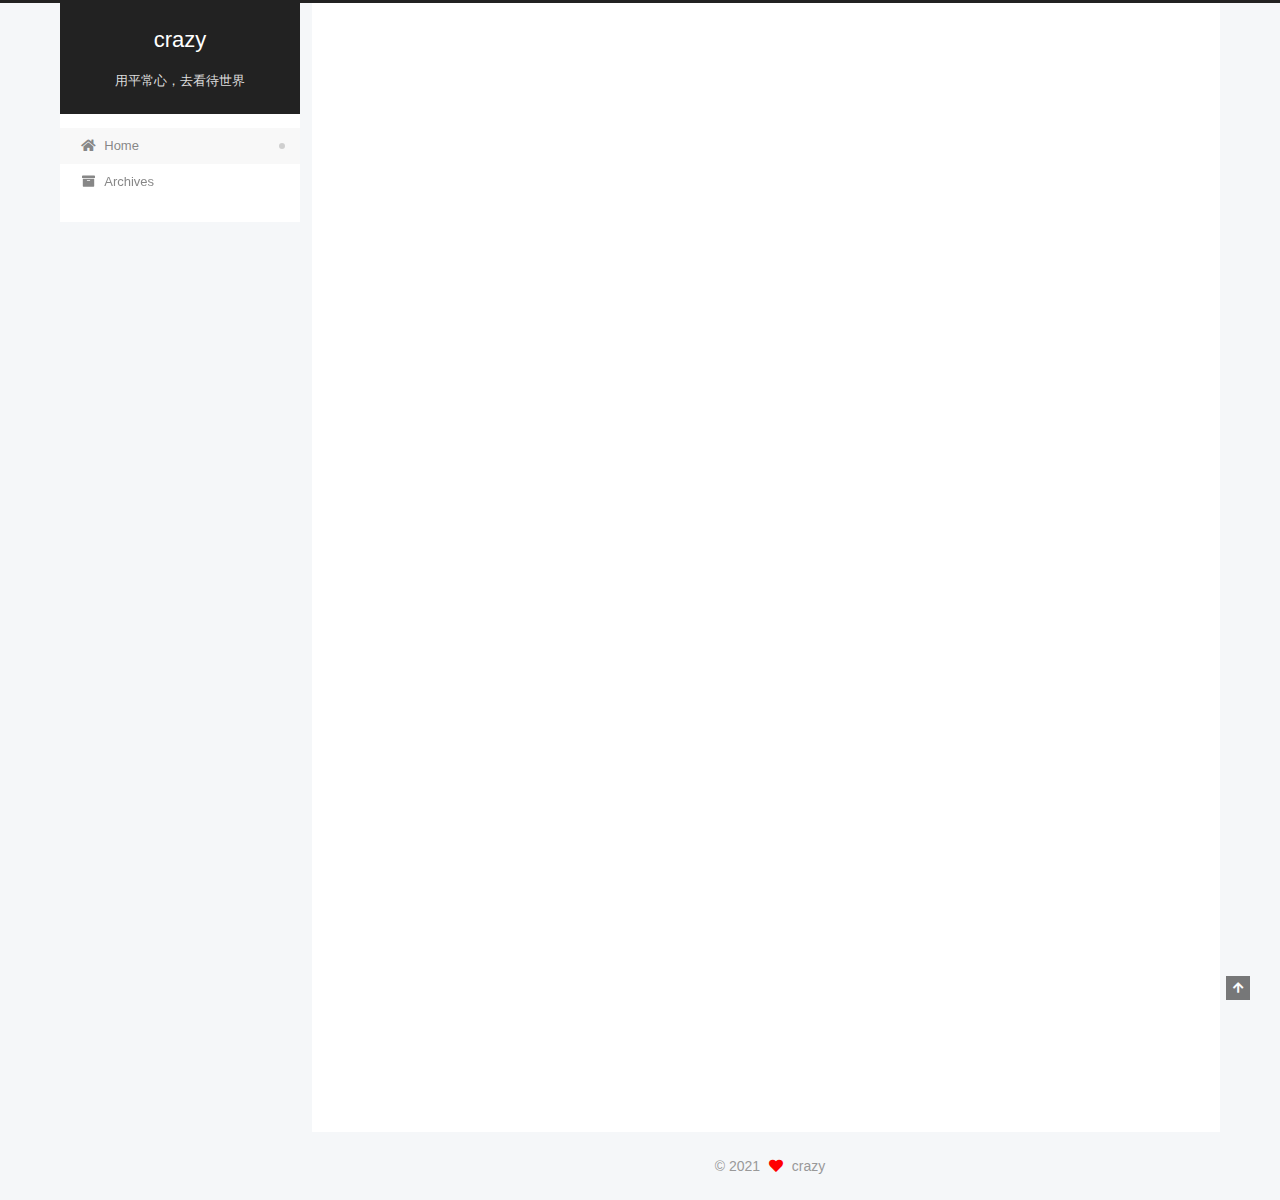
==== index.html @ 01ac7426 "init" ====
<!DOCTYPE html>
<html lang="en">
<head>
  <meta charset="UTF-8">
<meta name="viewport" content="width=device-width, initial-scale=1, maximum-scale=2">
<meta name="theme-color" content="#222">
<meta name="generator" content="Hexo 5.3.0">
  <link rel="apple-touch-icon" sizes="180x180" href="/images/apple-touch-icon-next.jpg">
  <link rel="icon" type="image/png" sizes="32x32" href="/images/favicon-16x16-next.jpg">
  <link rel="icon" type="image/png" sizes="16x16" href="/images/favicon-16x16-next.jpg">
  <link rel="mask-icon" href="/images/logo.svg" color="#222">

<link rel="stylesheet" href="/css/main.css">


<link rel="stylesheet" href="/lib/font-awesome/css/all.min.css">

<script id="hexo-configurations">
    var NexT = window.NexT || {};
    var CONFIG = {"hostname":"example.com","root":"/","scheme":"Pisces","version":"7.8.0","exturl":false,"sidebar":{"position":"left","display":"post","padding":18,"offset":12,"onmobile":false},"copycode":{"enable":false,"show_result":false,"style":null},"back2top":{"enable":true,"sidebar":false,"scrollpercent":false},"bookmark":{"enable":false,"color":"#222","save":"auto"},"fancybox":false,"mediumzoom":false,"lazyload":false,"pangu":false,"comments":{"style":"tabs","active":null,"storage":true,"lazyload":false,"nav":null},"algolia":{"hits":{"per_page":10},"labels":{"input_placeholder":"Search for Posts","hits_empty":"We didn't find any results for the search: ${query}","hits_stats":"${hits} results found in ${time} ms"}},"localsearch":{"enable":false,"trigger":"auto","top_n_per_article":1,"unescape":false,"preload":false},"motion":{"enable":true,"async":false,"transition":{"post_block":"fadeIn","post_header":"slideDownIn","post_body":"slideDownIn","coll_header":"slideLeftIn","sidebar":"slideUpIn"}}};
  </script>

  <meta name="description" content="用平常心，去看待世界">
<meta property="og:type" content="website">
<meta property="og:title" content="crazy">
<meta property="og:url" content="http://example.com/index.html">
<meta property="og:site_name" content="crazy">
<meta property="og:description" content="用平常心，去看待世界">
<meta property="og:locale" content="en_US">
<meta property="article:author" content="crazy">
<meta name="twitter:card" content="summary">

<link rel="canonical" href="http://example.com/">


<script id="page-configurations">
  // https://hexo.io/docs/variables.html
  CONFIG.page = {
    sidebar: "",
    isHome : true,
    isPost : false,
    lang   : 'en'
  };
</script>

  <title>crazy</title>
  






  <noscript>
  <style>
  .use-motion .brand,
  .use-motion .menu-item,
  .sidebar-inner,
  .use-motion .post-block,
  .use-motion .pagination,
  .use-motion .comments,
  .use-motion .post-header,
  .use-motion .post-body,
  .use-motion .collection-header { opacity: initial; }

  .use-motion .site-title,
  .use-motion .site-subtitle {
    opacity: initial;
    top: initial;
  }

  .use-motion .logo-line-before i { left: initial; }
  .use-motion .logo-line-after i { right: initial; }
  </style>
</noscript>

</head>

<body itemscope itemtype="http://schema.org/WebPage">
  <div class="container use-motion">
    <div class="headband"></div>

    <header class="header" itemscope itemtype="http://schema.org/WPHeader">
      <div class="header-inner"><div class="site-brand-container">
  <div class="site-nav-toggle">
    <div class="toggle" aria-label="Toggle navigation bar">
      <span class="toggle-line toggle-line-first"></span>
      <span class="toggle-line toggle-line-middle"></span>
      <span class="toggle-line toggle-line-last"></span>
    </div>
  </div>

  <div class="site-meta">

    <a href="/" class="brand" rel="start">
      <span class="logo-line-before"><i></i></span>
      <h1 class="site-title">crazy</h1>
      <span class="logo-line-after"><i></i></span>
    </a>
      <p class="site-subtitle" itemprop="description">用平常心，去看待世界</p>
  </div>

  <div class="site-nav-right">
    <div class="toggle popup-trigger">
    </div>
  </div>
</div>




<nav class="site-nav">
  <ul id="menu" class="main-menu menu">
        <li class="menu-item menu-item-home">

    <a href="/" rel="section"><i class="fa fa-home fa-fw"></i>Home</a>

  </li>
        <li class="menu-item menu-item-archives">

    <a href="/archives/" rel="section"><i class="fa fa-archive fa-fw"></i>Archives</a>

  </li>
  </ul>
</nav>




</div>
    </header>

    
  <div class="back-to-top">
    <i class="fa fa-arrow-up"></i>
    <span>0%</span>
  </div>


    <main class="main">
      <div class="main-inner">
        <div class="content-wrap">
          

          <div class="content index posts-expand">
            
      
  
  
  <article itemscope itemtype="http://schema.org/Article" class="post-block" lang="en">
    <link itemprop="mainEntityOfPage" href="http://example.com/2021/02/07/hello-world/">

    <span hidden itemprop="author" itemscope itemtype="http://schema.org/Person">
      <meta itemprop="image" content="/images/avatar.jpg">
      <meta itemprop="name" content="crazy">
      <meta itemprop="description" content="用平常心，去看待世界">
    </span>

    <span hidden itemprop="publisher" itemscope itemtype="http://schema.org/Organization">
      <meta itemprop="name" content="crazy">
    </span>
      <header class="post-header">
        <h2 class="post-title" itemprop="name headline">
          
            <a href="/2021/02/07/hello-world/" class="post-title-link" itemprop="url">Hello World</a>
        </h2>

        <div class="post-meta">
            <span class="post-meta-item">
              <span class="post-meta-item-icon">
                <i class="far fa-calendar"></i>
              </span>
              <span class="post-meta-item-text">Posted on</span>

              <time title="Created: 2021-02-07 22:44:51" itemprop="dateCreated datePublished" datetime="2021-02-07T22:44:51+08:00">2021-02-07</time>
            </span>

          

        </div>
      </header>

    
    
    
    <div class="post-body" itemprop="articleBody">

      
          <p>Welcome to <a target="_blank" rel="noopener" href="https://hexo.io/">Hexo</a>! This is your very first post. Check <a target="_blank" rel="noopener" href="https://hexo.io/docs/">documentation</a> for more info. If you get any problems when using Hexo, you can find the answer in <a target="_blank" rel="noopener" href="https://hexo.io/docs/troubleshooting.html">troubleshooting</a> or you can ask me on <a target="_blank" rel="noopener" href="https://github.com/hexojs/hexo/issues">GitHub</a>.</p>
<h2 id="Quick-Start"><a href="#Quick-Start" class="headerlink" title="Quick Start"></a>Quick Start</h2><h3 id="Create-a-new-post"><a href="#Create-a-new-post" class="headerlink" title="Create a new post"></a>Create a new post</h3><figure class="highlight bash"><table><tr><td class="gutter"><pre><span class="line">1</span><br></pre></td><td class="code"><pre><span class="line">$ hexo new <span class="string">&quot;My New Post&quot;</span></span><br></pre></td></tr></table></figure>
<p>More info: <a target="_blank" rel="noopener" href="https://hexo.io/docs/writing.html">Writing</a></p>
<h3 id="Run-server"><a href="#Run-server" class="headerlink" title="Run server"></a>Run server</h3><figure class="highlight bash"><table><tr><td class="gutter"><pre><span class="line">1</span><br></pre></td><td class="code"><pre><span class="line">$ hexo server</span><br></pre></td></tr></table></figure>
<p>More info: <a target="_blank" rel="noopener" href="https://hexo.io/docs/server.html">Server</a></p>
<h3 id="Generate-static-files"><a href="#Generate-static-files" class="headerlink" title="Generate static files"></a>Generate static files</h3><figure class="highlight bash"><table><tr><td class="gutter"><pre><span class="line">1</span><br></pre></td><td class="code"><pre><span class="line">$ hexo generate</span><br></pre></td></tr></table></figure>
<p>More info: <a target="_blank" rel="noopener" href="https://hexo.io/docs/generating.html">Generating</a></p>
<h3 id="Deploy-to-remote-sites"><a href="#Deploy-to-remote-sites" class="headerlink" title="Deploy to remote sites"></a>Deploy to remote sites</h3><figure class="highlight bash"><table><tr><td class="gutter"><pre><span class="line">1</span><br></pre></td><td class="code"><pre><span class="line">$ hexo deploy</span><br></pre></td></tr></table></figure>
<p>More info: <a target="_blank" rel="noopener" href="https://hexo.io/docs/one-command-deployment.html">Deployment</a></p>

      
    </div>

    
    
    
      <footer class="post-footer">
        <div class="post-eof"></div>
      </footer>
  </article>
  
  
  


  



          </div>
          

<script>
  window.addEventListener('tabs:register', () => {
    let { activeClass } = CONFIG.comments;
    if (CONFIG.comments.storage) {
      activeClass = localStorage.getItem('comments_active') || activeClass;
    }
    if (activeClass) {
      let activeTab = document.querySelector(`a[href="#comment-${activeClass}"]`);
      if (activeTab) {
        activeTab.click();
      }
    }
  });
  if (CONFIG.comments.storage) {
    window.addEventListener('tabs:click', event => {
      if (!event.target.matches('.tabs-comment .tab-content .tab-pane')) return;
      let commentClass = event.target.classList[1];
      localStorage.setItem('comments_active', commentClass);
    });
  }
</script>

        </div>
          
  
  <div class="toggle sidebar-toggle">
    <span class="toggle-line toggle-line-first"></span>
    <span class="toggle-line toggle-line-middle"></span>
    <span class="toggle-line toggle-line-last"></span>
  </div>

  <aside class="sidebar">
    <div class="sidebar-inner">

      <ul class="sidebar-nav motion-element">
        <li class="sidebar-nav-toc">
          Table of Contents
        </li>
        <li class="sidebar-nav-overview">
          Overview
        </li>
      </ul>

      <!--noindex-->
      <div class="post-toc-wrap sidebar-panel">
      </div>
      <!--/noindex-->

      <div class="site-overview-wrap sidebar-panel">
        <div class="site-author motion-element" itemprop="author" itemscope itemtype="http://schema.org/Person">
    <img class="site-author-image" itemprop="image" alt="crazy"
      src="/images/avatar.jpg">
  <p class="site-author-name" itemprop="name">crazy</p>
  <div class="site-description" itemprop="description">用平常心，去看待世界</div>
</div>
<div class="site-state-wrap motion-element">
  <nav class="site-state">
      <div class="site-state-item site-state-posts">
          <a href="/archives/">
        
          <span class="site-state-item-count">1</span>
          <span class="site-state-item-name">posts</span>
        </a>
      </div>
  </nav>
</div>
  <div class="links-of-author motion-element">
      <span class="links-of-author-item">
        <a href="https://github.com/xiaokuang95" title="GitHub → https:&#x2F;&#x2F;github.com&#x2F;xiaokuang95" rel="noopener" target="_blank"><i class="fab fa-github fa-fw"></i>GitHub</a>
      </span>
  </div>



      </div>

    </div>
  </aside>
  <div id="sidebar-dimmer"></div>


      </div>
    </main>

    <footer class="footer">
      <div class="footer-inner">
        

        

<div class="copyright">
  
  &copy; 
  <span itemprop="copyrightYear">2021</span>
  <span class="with-love">
    <i class="fa fa-heart"></i>
  </span>
  <span class="author" itemprop="copyrightHolder">crazy</span>
</div>

        








      </div>
    </footer>
  </div>

  
  <script src="/lib/anime.min.js"></script>
  <script src="/lib/velocity/velocity.min.js"></script>
  <script src="/lib/velocity/velocity.ui.min.js"></script>

<script src="/js/utils.js"></script>

<script src="/js/motion.js"></script>


<script src="/js/schemes/pisces.js"></script>


<script src="/js/next-boot.js"></script>




  















  

  

</body>
</html>
---- css/main.css ----
:root {
  --body-bg-color: #f5f7f9;
  --content-bg-color: #fff;
  --card-bg-color: #f5f5f5;
  --text-color: #555;
  --blockquote-color: #666;
  --link-color: #555;
  --link-hover-color: #222;
  --brand-color: #fff;
  --brand-hover-color: #fff;
  --table-row-odd-bg-color: #f9f9f9;
  --table-row-hover-bg-color: #f5f5f5;
  --menu-item-bg-color: #f5f5f5;
  --btn-default-bg: #fff;
  --btn-default-color: #555;
  --btn-default-border-color: #555;
  --btn-default-hover-bg: #222;
  --btn-default-hover-color: #fff;
  --btn-default-hover-border-color: #222;
}
html {
  line-height: 1.15; /* 1 */
  -webkit-text-size-adjust: 100%; /* 2 */
}
body {
  margin: 0;
}
main {
  display: block;
}
h1 {
  font-size: 2em;
  margin: 0.67em 0;
}
hr {
  box-sizing: content-box; /* 1 */
  height: 0; /* 1 */
  overflow: visible; /* 2 */
}
pre {
  font-family: monospace, monospace; /* 1 */
  font-size: 1em; /* 2 */
}
a {
  background: transparent;
}
abbr[title] {
  border-bottom: none; /* 1 */
  text-decoration: underline; /* 2 */
  text-decoration: underline dotted; /* 2 */
}
b,
strong {
  font-weight: bolder;
}
code,
kbd,
samp {
  font-family: monospace, monospace; /* 1 */
  font-size: 1em; /* 2 */
}
small {
  font-size: 80%;
}
sub,
sup {
  font-size: 75%;
  line-height: 0;
  position: relative;
  vertical-align: baseline;
}
sub {
  bottom: -0.25em;
}
sup {
  top: -0.5em;
}
img {
  border-style: none;
}
button,
input,
optgroup,
select,
textarea {
  font-family: inherit; /* 1 */
  font-size: 100%; /* 1 */
  line-height: 1.15; /* 1 */
  margin: 0; /* 2 */
}
button,
input {
/* 1 */
  overflow: visible;
}
button,
select {
/* 1 */
  text-transform: none;
}
button,
[type='button'],
[type='reset'],
[type='submit'] {
  -webkit-appearance: button;
}
button::-moz-focus-inner,
[type='button']::-moz-focus-inner,
[type='reset']::-moz-focus-inner,
[type='submit']::-moz-focus-inner {
  border-style: none;
  padding: 0;
}
button:-moz-focusring,
[type='button']:-moz-focusring,
[type='reset']:-moz-focusring,
[type='submit']:-moz-focusring {
  outline: 1px dotted ButtonText;
}
fieldset {
  padding: 0.35em 0.75em 0.625em;
}
legend {
  box-sizing: border-box; /* 1 */
  color: inherit; /* 2 */
  display: table; /* 1 */
  max-width: 100%; /* 1 */
  padding: 0; /* 3 */
  white-space: normal; /* 1 */
}
progress {
  vertical-align: baseline;
}
textarea {
  overflow: auto;
}
[type='checkbox'],
[type='radio'] {
  box-sizing: border-box; /* 1 */
  padding: 0; /* 2 */
}
[type='number']::-webkit-inner-spin-button,
[type='number']::-webkit-outer-spin-button {
  height: auto;
}
[type='search'] {
  outline-offset: -2px; /* 2 */
  -webkit-appearance: textfield; /* 1 */
}
[type='search']::-webkit-search-decoration {
  -webkit-appearance: none;
}
::-webkit-file-upload-button {
  font: inherit; /* 2 */
  -webkit-appearance: button; /* 1 */
}
details {
  display: block;
}
summary {
  display: list-item;
}
template {
  display: none;
}
[hidden] {
  display: none;
}
::selection {
  background: #262a30;
  color: #eee;
}
html,
body {
  height: 100%;
}
body {
  background: var(--body-bg-color);
  color: var(--text-color);
  font-family: 'Lato', "PingFang SC", "Microsoft YaHei", sans-serif;
  font-size: 1em;
  line-height: 2;
}
@media (max-width: 991px) {
  body {
    padding-left: 0 !important;
    padding-right: 0 !important;
  }
}
h1,
h2,
h3,
h4,
h5,
h6 {
  font-family: 'Lato', "PingFang SC", "Microsoft YaHei", sans-serif;
  font-weight: bold;
  line-height: 1.5;
  margin: 20px 0 15px;
}
h1 {
  font-size: 1.5em;
}
h2 {
  font-size: 1.375em;
}
h3 {
  font-size: 1.25em;
}
h4 {
  font-size: 1.125em;
}
h5 {
  font-size: 1em;
}
h6 {
  font-size: 0.875em;
}
p {
  margin: 0 0 20px 0;
}
a,
span.exturl {
  border-bottom: 1px solid #999;
  color: var(--link-color);
  outline: 0;
  text-decoration: none;
  overflow-wrap: break-word;
  word-wrap: break-word;
  cursor: pointer;
}
a:hover,
span.exturl:hover {
  border-bottom-color: var(--link-hover-color);
  color: var(--link-hover-color);
}
iframe,
img,
video {
  display: block;
  margin-left: auto;
  margin-right: auto;
  max-width: 100%;
}
hr {
  background-image: repeating-linear-gradient(-45deg, #ddd, #ddd 4px, transparent 4px, transparent 8px);
  border: 0;
  height: 3px;
  margin: 40px 0;
}
blockquote {
  border-left: 4px solid #ddd;
  color: var(--blockquote-color);
  margin: 0;
  padding: 0 15px;
}
blockquote cite::before {
  content: '-';
  padding: 0 5px;
}
dt {
  font-weight: bold;
}
dd {
  margin: 0;
  padding: 0;
}
kbd {
  background-color: #f5f5f5;
  background-image: linear-gradient(#eee, #fff, #eee);
  border: 1px solid #ccc;
  border-radius: 0.2em;
  box-shadow: 0.1em 0.1em 0.2em rgba(0,0,0,0.1);
  color: #555;
  font-family: inherit;
  padding: 0.1em 0.3em;
  white-space: nowrap;
}
.table-container {
  overflow: auto;
}
table {
  border-collapse: collapse;
  border-spacing: 0;
  font-size: 0.875em;
  margin: 0 0 20px 0;
  width: 100%;
}
tbody tr:nth-of-type(odd) {
  background: var(--table-row-odd-bg-color);
}
tbody tr:hover {
  background: var(--table-row-hover-bg-color);
}
caption,
th,
td {
  font-weight: normal;
  padding: 8px;
  vertical-align: middle;
}
th,
td {
  border: 1px solid #ddd;
  border-bottom: 3px solid #ddd;
}
th {
  font-weight: 700;
  padding-bottom: 10px;
}
td {
  border-bottom-width: 1px;
}
.btn {
  background: var(--btn-default-bg);
  border: 2px solid var(--btn-default-border-color);
  border-radius: 2px;
  color: var(--btn-default-color);
  display: inline-block;
  font-size: 0.875em;
  line-height: 2;
  padding: 0 20px;
  text-decoration: none;
  transition-property: background-color;
  transition-delay: 0s;
  transition-duration: 0.2s;
  transition-timing-function: ease-in-out;
}
.btn:hover {
  background: var(--btn-default-hover-bg);
  border-color: var(--btn-default-hover-border-color);
  color: var(--btn-default-hover-color);
}
.btn + .btn {
  margin: 0 0 8px 8px;
}
.btn .fa-fw {
  text-align: left;
  width: 1.285714285714286em;
}
.toggle {
  line-height: 0;
}
.toggle .toggle-line {
  background: #fff;
  display: inline-block;
  height: 2px;
  left: 0;
  position: relative;
  top: 0;
  transition: all 0.4s;
  vertical-align: top;
  width: 100%;
}
.toggle .toggle-line:not(:first-child) {
  margin-top: 3px;
}
.toggle.toggle-arrow .toggle-line-first {
  left: 50%;
  top: 2px;
  transform: rotate(45deg);
  width: 50%;
}
.toggle.toggle-arrow .toggle-line-middle {
  left: 2px;
  width: 90%;
}
.toggle.toggle-arrow .toggle-line-last {
  left: 50%;
  top: -2px;
  transform: rotate(-45deg);
  width: 50%;
}
.toggle.toggle-close .toggle-line-first {
  transform: rotate(-45deg);
  top: 5px;
}
.toggle.toggle-close .toggle-line-middle {
  opacity: 0;
}
.toggle.toggle-close .toggle-line-last {
  transform: rotate(45deg);
  top: -5px;
}
.highlight,
pre {
  background: #f7f7f7;
  color: #4d4d4c;
  line-height: 1.6;
  margin: 0 auto 20px;
}
pre,
code {
  font-family: consolas, Menlo, monospace, "PingFang SC", "Microsoft YaHei";
}
code {
  background: #eee;
  border-radius: 3px;
  color: #555;
  padding: 2px 4px;
  overflow-wrap: break-word;
  word-wrap: break-word;
}
.highlight *::selection {
  background: #d6d6d6;
}
.highlight pre {
  border: 0;
  margin: 0;
  padding: 10px 0;
}
.highlight table {
  border: 0;
  margin: 0;
  width: auto;
}
.highlight td {
  border: 0;
  padding: 0;
}
.highlight figcaption {
  background: #eff2f3;
  color: #4d4d4c;
  display: flex;
  font-size: 0.875em;
  justify-content: space-between;
  line-height: 1.2;
  padding: 0.5em;
}
.highlight figcaption a {
  color: #4d4d4c;
}
.highlight figcaption a:hover {
  border-bottom-color: #4d4d4c;
}
.highlight .gutter {
  -moz-user-select: none;
  -ms-user-select: none;
  -webkit-user-select: none;
  user-select: none;
}
.highlight .gutter pre {
  background: #eff2f3;
  color: #869194;
  padding-left: 10px;
  padding-right: 10px;
  text-align: right;
}
.highlight .code pre {
  background: #f7f7f7;
  padding-left: 10px;
  width: 100%;
}
.gist table {
  width: auto;
}
.gist table td {
  border: 0;
}
pre {
  overflow: auto;
  padding: 10px;
}
pre code {
  background: none;
  color: #4d4d4c;
  font-size: 0.875em;
  padding: 0;
  text-shadow: none;
}
pre .deletion {
  background: #fdd;
}
pre .addition {
  background: #dfd;
}
pre .meta {
  color: #eab700;
  -moz-user-select: none;
  -ms-user-select: none;
  -webkit-user-select: none;
  user-select: none;
}
pre .comment {
  color: #8e908c;
}
pre .variable,
pre .attribute,
pre .tag,
pre .name,
pre .regexp,
pre .ruby .constant,
pre .xml .tag .title,
pre .xml .pi,
pre .xml .doctype,
pre .html .doctype,
pre .css .id,
pre .css .class,
pre .css .pseudo {
  color: #c82829;
}
pre .number,
pre .preprocessor,
pre .built_in,
pre .builtin-name,
pre .literal,
pre .params,
pre .constant,
pre .command {
  color: #f5871f;
}
pre .ruby .class .title,
pre .css .rules .attribute,
pre .string,
pre .symbol,
pre .value,
pre .inheritance,
pre .header,
pre .ruby .symbol,
pre .xml .cdata,
pre .special,
pre .formula {
  color: #718c00;
}
pre .title,
pre .css .hexcolor {
  color: #3e999f;
}
pre .function,
pre .python .decorator,
pre .python .title,
pre .ruby .function .title,
pre .ruby .title .keyword,
pre .perl .sub,
pre .javascript .title,
pre .coffeescript .title {
  color: #4271ae;
}
pre .keyword,
pre .javascript .function {
  color: #8959a8;
}
.blockquote-center {
  border-left: none;
  margin: 40px 0;
  padding: 0;
  position: relative;
  text-align: center;
}
.blockquote-center .fa {
  display: block;
  opacity: 0.6;
  position: absolute;
  width: 100%;
}
.blockquote-center .fa-quote-left {
  border-top: 1px solid #ccc;
  text-align: left;
  top: -20px;
}
.blockquote-center .fa-quote-right {
  border-bottom: 1px solid #ccc;
  text-align: right;
  bottom: -20px;
}
.blockquote-center p,
.blockquote-center div {
  text-align: center;
}
.post-body .group-picture img {
  margin: 0 auto;
  padding: 0 3px;
}
.group-picture-row {
  margin-bottom: 6px;
  overflow: hidden;
}
.group-picture-column {
  float: left;
  margin-bottom: 10px;
}
.post-body .label {
  color: #555;
  display: inline;
  padding: 0 2px;
}
.post-body .label.default {
  background: #f0f0f0;
}
.post-body .label.primary {
  background: #efe6f7;
}
.post-body .label.info {
  background: #e5f2f8;
}
.post-body .label.success {
  background: #e7f4e9;
}
.post-body .label.warning {
  background: #fcf6e1;
}
.post-body .label.danger {
  background: #fae8eb;
}
.post-body .tabs {
  margin-bottom: 20px;
}
.post-body .tabs,
.tabs-comment {
  display: block;
  padding-top: 10px;
  position: relative;
}
.post-body .tabs ul.nav-tabs,
.tabs-comment ul.nav-tabs {
  display: flex;
  flex-wrap: wrap;
  margin: 0;
  margin-bottom: -1px;
  padding: 0;
}
@media (max-width: 413px) {
  .post-body .tabs ul.nav-tabs,
  .tabs-comment ul.nav-tabs {
    display: block;
    margin-bottom: 5px;
  }
}
.post-body .tabs ul.nav-tabs li.tab,
.tabs-comment ul.nav-tabs li.tab {
  border-bottom: 1px solid #ddd;
  border-left: 1px solid transparent;
  border-right: 1px solid transparent;
  border-top: 3px solid transparent;
  flex-grow: 1;
  list-style-type: none;
  border-radius: 0 0 0 0;
}
@media (max-width: 413px) {
  .post-body .tabs ul.nav-tabs li.tab,
  .tabs-comment ul.nav-tabs li.tab {
    border-bottom: 1px solid transparent;
    border-left: 3px solid transparent;
    border-right: 1px solid transparent;
    border-top: 1px solid transparent;
  }
}
@media (max-width: 413px) {
  .post-body .tabs ul.nav-tabs li.tab,
  .tabs-comment ul.nav-tabs li.tab {
    border-radius: 0;
  }
}
.post-body .tabs ul.nav-tabs li.tab a,
.tabs-comment ul.nav-tabs li.tab a {
  border-bottom: initial;
  display: block;
  line-height: 1.8;
  outline: 0;
  padding: 0.25em 0.75em;
  text-align: center;
  transition-delay: 0s;
  transition-duration: 0.2s;
  transition-timing-function: ease-out;
}
.post-body .tabs ul.nav-tabs li.tab a i,
.tabs-comment ul.nav-tabs li.tab a i {
  width: 1.285714285714286em;
}
.post-body .tabs ul.nav-tabs li.tab.active,
.tabs-comment ul.nav-tabs li.tab.active {
  border-bottom: 1px solid transparent;
  border-left: 1px solid #ddd;
  border-right: 1px solid #ddd;
  border-top: 3px solid #fc6423;
}
@media (max-width: 413px) {
  .post-body .tabs ul.nav-tabs li.tab.active,
  .tabs-comment ul.nav-tabs li.tab.active {
    border-bottom: 1px solid #ddd;
    border-left: 3px solid #fc6423;
    border-right: 1px solid #ddd;
    border-top: 1px solid #ddd;
  }
}
.post-body .tabs ul.nav-tabs li.tab.active a,
.tabs-comment ul.nav-tabs li.tab.active a {
  color: var(--link-color);
  cursor: default;
}
.post-body .tabs .tab-content .tab-pane,
.tabs-comment .tab-content .tab-pane {
  border: 1px solid #ddd;
  border-top: 0;
  padding: 20px 20px 0 20px;
  border-radius: 0;
}
.post-body .tabs .tab-content .tab-pane:not(.active),
.tabs-comment .tab-content .tab-pane:not(.active) {
  display: none;
}
.post-body .tabs .tab-content .tab-pane.active,
.tabs-comment .tab-content .tab-pane.active {
  display: block;
}
.post-body .tabs .tab-content .tab-pane.active:nth-of-type(1),
.tabs-comment .tab-content .tab-pane.active:nth-of-type(1) {
  border-radius: 0 0 0 0;
}
@media (max-width: 413px) {
  .post-body .tabs .tab-content .tab-pane.active:nth-of-type(1),
  .tabs-comment .tab-content .tab-pane.active:nth-of-type(1) {
    border-radius: 0;
  }
}
.post-body .note {
  border-radius: 3px;
  margin-bottom: 20px;
  padding: 1em;
  position: relative;
  border: 1px solid #eee;
  border-left-width: 5px;
}
.post-body .note h2,
.post-body .note h3,
.post-body .note h4,
.post-body .note h5,
.post-body .note h6 {
  margin-top: 0;
  border-bottom: initial;
  margin-bottom: 0;
  padding-top: 0;
}
.post-body .note p:first-child,
.post-body .note ul:first-child,
.post-body .note ol:first-child,
.post-body .note table:first-child,
.post-body .note pre:first-child,
.post-body .note blockquote:first-child,
.post-body .note img:first-child {
  margin-top: 0;
}
.post-body .note p:last-child,
.post-body .note ul:last-child,
.post-body .note ol:last-child,
.post-body .note table:last-child,
.post-body .note pre:last-child,
.post-body .note blockquote:last-child,
.post-body .note img:last-child {
  margin-bottom: 0;
}
.post-body .note.default {
  border-left-color: #777;
}
.post-body .note.default h2,
.post-body .note.default h3,
.post-body .note.default h4,
.post-body .note.default h5,
.post-body .note.default h6 {
  color: #777;
}
.post-body .note.primary {
  border-left-color: #6f42c1;
}
.post-body .note.primary h2,
.post-body .note.primary h3,
.post-body .note.primary h4,
.post-body .note.primary h5,
.post-body .note.primary h6 {
  color: #6f42c1;
}
.post-body .note.info {
  border-left-color: #428bca;
}
.post-body .note.info h2,
.post-body .note.info h3,
.post-body .note.info h4,
.post-body .note.info h5,
.post-body .note.info h6 {
  color: #428bca;
}
.post-body .note.success {
  border-left-color: #5cb85c;
}
.post-body .note.success h2,
.post-body .note.success h3,
.post-body .note.success h4,
.post-body .note.success h5,
.post-body .note.success h6 {
  color: #5cb85c;
}
.post-body .note.warning {
  border-left-color: #f0ad4e;
}
.post-body .note.warning h2,
.post-body .note.warning h3,
.post-body .note.warning h4,
.post-body .note.warning h5,
.post-body .note.warning h6 {
  color: #f0ad4e;
}
.post-body .note.danger {
  border-left-color: #d9534f;
}
.post-body .note.danger h2,
.post-body .note.danger h3,
.post-body .note.danger h4,
.post-body .note.danger h5,
.post-body .note.danger h6 {
  color: #d9534f;
}
.pagination .prev,
.pagination .next,
.pagination .page-number,
.pagination .space {
  display: inline-block;
  margin: 0 10px;
  padding: 0 11px;
  position: relative;
  top: -1px;
}
@media (max-width: 767px) {
  .pagination .prev,
  .pagination .next,
  .pagination .page-number,
  .pagination .space {
    margin: 0 5px;
  }
}
.pagination {
  border-top: 1px solid #eee;
  margin: 120px 0 0;
  text-align: center;
}
.pagination .prev,
.pagination .next,
.pagination .page-number {
  border-bottom: 0;
  border-top: 1px solid #eee;
  transition-property: border-color;
  transition-delay: 0s;
  transition-duration: 0.2s;
  transition-timing-function: ease-in-out;
}
.pagination .prev:hover,
.pagination .next:hover,
.pagination .page-number:hover {
  border-top-color: #222;
}
.pagination .space {
  margin: 0;
  padding: 0;
}
.pagination .prev {
  margin-left: 0;
}
.pagination .next {
  margin-right: 0;
}
.pagination .page-number.current {
  background: #ccc;
  border-top-color: #ccc;
  color: #fff;
}
@media (max-width: 767px) {
  .pagination {
    border-top: none;
  }
  .pagination .prev,
  .pagination .next,
  .pagination .page-number {
    border-bottom: 1px solid #eee;
    border-top: 0;
    margin-bottom: 10px;
    padding: 0 10px;
  }
  .pagination .prev:hover,
  .pagination .next:hover,
  .pagination .page-number:hover {
    border-bottom-color: #222;
  }
}
.comments {
  margin-top: 60px;
  overflow: hidden;
}
.comment-button-group {
  display: flex;
  flex-wrap: wrap-reverse;
  justify-content: center;
  margin: 1em 0;
}
.comment-button-group .comment-button {
  margin: 0.1em 0.2em;
}
.comment-button-group .comment-button.active {
  background: var(--btn-default-hover-bg);
  border-color: var(--btn-default-hover-border-color);
  color: var(--btn-default-hover-color);
}
.comment-position {
  display: none;
}
.comment-position.active {
  display: block;
}
.tabs-comment {
  background: var(--content-bg-color);
  margin-top: 4em;
  padding-top: 0;
}
.tabs-comment .comments {
  border: 0;
  box-shadow: none;
  margin-top: 0;
  padding-top: 0;
}
.container {
  min-height: 100%;
  position: relative;
}
.main-inner {
  margin: 0 auto;
  width: calc(100% - 20px);
}
@media (min-width: 1200px) {
  .main-inner {
    width: 1160px;
  }
}
@media (min-width: 1600px) {
  .main-inner {
    width: 73%;
  }
}
@media (max-width: 767px) {
  .content-wrap {
    padding: 0 20px;
  }
}
.header {
  background: transparent;
}
.header-inner {
  margin: 0 auto;
  width: calc(100% - 20px);
}
@media (min-width: 1200px) {
  .header-inner {
    width: 1160px;
  }
}
@media (min-width: 1600px) {
  .header-inner {
    width: 73%;
  }
}
.site-brand-container {
  display: flex;
  flex-shrink: 0;
  padding: 0 10px;
}
.headband {
  background: #222;
  height: 3px;
}
.site-meta {
  flex-grow: 1;
  text-align: center;
}
@media (max-width: 767px) {
  .site-meta {
    text-align: center;
  }
}
.brand {
  border-bottom: none;
  color: var(--brand-color);
  display: inline-block;
  line-height: 1.375em;
  padding: 0 40px;
  position: relative;
}
.brand:hover {
  color: var(--brand-hover-color);
}
.site-title {
  font-family: 'Lato', "PingFang SC", "Microsoft YaHei", sans-serif;
  font-size: 1.375em;
  font-weight: normal;
  margin: 0;
}
.site-subtitle {
  color: #ddd;
  font-size: 0.8125em;
  margin: 10px 0;
}
.use-motion .brand {
  opacity: 0;
}
.use-motion .site-title,
.use-motion .site-subtitle,
.use-motion .custom-logo-image {
  opacity: 0;
  position: relative;
  top: -10px;
}
.site-nav-toggle,
.site-nav-right {
  display: none;
}
@media (max-width: 767px) {
  .site-nav-toggle,
  .site-nav-right {
    display: flex;
    flex-direction: column;
    justify-content: center;
  }
}
.site-nav-toggle .toggle,
.site-nav-right .toggle {
  color: var(--text-color);
  padding: 10px;
  width: 22px;
}
.site-nav-toggle .toggle .toggle-line,
.site-nav-right .toggle .toggle-line {
  background: var(--text-color);
  border-radius: 1px;
}
.site-nav {
  display: block;
}
@media (max-width: 767px) {
  .site-nav {
    clear: both;
    display: none;
  }
}
.site-nav.site-nav-on {
  display: block;
}
.menu {
  margin-top: 20px;
  padding-left: 0;
  text-align: center;
}
.menu-item {
  display: inline-block;
  list-style: none;
  margin: 0 10px;
}
@media (max-width: 767px) {
  .menu-item {
    display: block;
    margin-top: 10px;
  }
  .menu-item.menu-item-search {
    display: none;
  }
}
.menu-item a,
.menu-item span.exturl {
  border-bottom: 0;
  display: block;
  font-size: 0.8125em;
  transition-property: border-color;
  transition-delay: 0s;
  transition-duration: 0.2s;
  transition-timing-function: ease-in-out;
}
@media (hover: none) {
  .menu-item a:hover,
  .menu-item span.exturl:hover {
    border-bottom-color: transparent !important;
  }
}
.menu-item .fa,
.menu-item .fab,
.menu-item .far,
.menu-item .fas {
  margin-right: 8px;
}
.menu-item .badge {
  display: inline-block;
  font-weight: bold;
  line-height: 1;
  margin-left: 0.35em;
  margin-top: 0.35em;
  text-align: center;
  white-space: nowrap;
}
@media (max-width: 767px) {
  .menu-item .badge {
    float: right;
    margin-left: 0;
  }
}
.menu-item-active a,
.menu .menu-item a:hover,
.menu .menu-item span.exturl:hover {
  background: var(--menu-item-bg-color);
}
.use-motion .menu-item {
  opacity: 0;
}
.sidebar {
  background: #222;
  bottom: 0;
  box-shadow: inset 0 2px 6px #000;
  position: fixed;
  top: 0;
}
@media (max-width: 991px) {
  .sidebar {
    display: none;
  }
}
.sidebar-inner {
  color: #999;
  padding: 18px 10px;
  text-align: center;
}
.cc-license {
  margin-top: 10px;
  text-align: center;
}
.cc-license .cc-opacity {
  border-bottom: none;
  opacity: 0.7;
}
.cc-license .cc-opacity:hover {
  opacity: 0.9;
}
.cc-license img {
  display: inline-block;
}
.site-author-image {
  border: 1px solid #eee;
  display: block;
  margin: 0 auto;
  max-width: 120px;
  padding: 2px;
  border-radius: 50%;
}
.site-author-image {
  transition: transform 1s ease-out;
}
.site-author-image:hover {
  transform: rotateZ(360deg);
}
.site-author-name {
  color: var(--text-color);
  font-weight: 600;
  margin: 0;
  text-align: center;
}
.site-description {
  color: #999;
  font-size: 0.8125em;
  margin-top: 0;
  text-align: center;
}
.links-of-author {
  margin-top: 15px;
}
.links-of-author a,
.links-of-author span.exturl {
  border-bottom-color: #555;
  display: inline-block;
  font-size: 0.8125em;
  margin-bottom: 10px;
  margin-right: 10px;
  vertical-align: middle;
}
.links-of-author a::before,
.links-of-author span.exturl::before {
  background: #1c94cc;
  border-radius: 50%;
  content: ' ';
  display: inline-block;
  height: 4px;
  margin-right: 3px;
  vertical-align: middle;
  width: 4px;
}
.sidebar-button {
  margin-top: 15px;
}
.sidebar-button a {
  border: 1px solid #fc6423;
  border-radius: 4px;
  color: #fc6423;
  display: inline-block;
  padding: 0 15px;
}
.sidebar-button a .fa,
.sidebar-button a .fab,
.sidebar-button a .far,
.sidebar-button a .fas {
  margin-right: 5px;
}
.sidebar-button a:hover {
  background: #fc6423;
  border: 1px solid #fc6423;
  color: #fff;
}
.sidebar-button a:hover .fa,
.sidebar-button a:hover .fab,
.sidebar-button a:hover .far,
.sidebar-button a:hover .fas {
  color: #fff;
}
.links-of-blogroll {
  font-size: 0.8125em;
  margin-top: 10px;
}
.links-of-blogroll-title {
  font-size: 0.875em;
  font-weight: 600;
  margin-top: 0;
}
.links-of-blogroll-list {
  list-style: none;
  margin: 0;
  padding: 0;
}
#sidebar-dimmer {
  display: none;
}
@media (max-width: 767px) {
  #sidebar-dimmer {
    background: #000;
    display: block;
    height: 100%;
    left: 100%;
    opacity: 0;
    position: fixed;
    top: 0;
    width: 100%;
    z-index: 1100;
  }
  .sidebar-active + #sidebar-dimmer {
    opacity: 0.7;
    transform: translateX(-100%);
    transition: opacity 0.5s;
  }
}
.sidebar-nav {
  margin: 0;
  padding-bottom: 20px;
  padding-left: 0;
}
.sidebar-nav li {
  border-bottom: 1px solid transparent;
  color: var(--text-color);
  cursor: pointer;
  display: inline-block;
  font-size: 0.875em;
}
.sidebar-nav li.sidebar-nav-overview {
  margin-left: 10px;
}
.sidebar-nav li:hover {
  color: #fc6423;
}
.sidebar-nav .sidebar-nav-active {
  border-bottom-color: #fc6423;
  color: #fc6423;
}
.sidebar-nav .sidebar-nav-active:hover {
  color: #fc6423;
}
.sidebar-panel {
  display: none;
  overflow-x: hidden;
  overflow-y: auto;
}
.sidebar-panel-active {
  display: block;
}
.sidebar-toggle {
  background: #222;
  bottom: 45px;
  cursor: pointer;
  height: 14px;
  left: 30px;
  padding: 5px;
  position: fixed;
  width: 14px;
  z-index: 1300;
}
@media (max-width: 991px) {
  .sidebar-toggle {
    left: 20px;
    opacity: 0.8;
    display: none;
  }
}
.sidebar-toggle:hover .toggle-line {
  background: #fc6423;
}
.post-toc {
  font-size: 0.875em;
}
.post-toc ol {
  list-style: none;
  margin: 0;
  padding: 0 2px 5px 10px;
  text-align: left;
}
.post-toc ol > ol {
  padding-left: 0;
}
.post-toc ol a {
  transition-property: all;
  transition-delay: 0s;
  transition-duration: 0.2s;
  transition-timing-function: ease-in-out;
}
.post-toc .nav-item {
  line-height: 1.8;
  overflow: hidden;
  text-overflow: ellipsis;
  white-space: nowrap;
}
.post-toc .nav .nav-child {
  display: none;
}
.post-toc .nav .active > .nav-child {
  display: block;
}
.post-toc .nav .active-current > .nav-child {
  display: block;
}
.post-toc .nav .active-current > .nav-child > .nav-item {
  display: block;
}
.post-toc .nav .active > a {
  border-bottom-color: #fc6423;
  color: #fc6423;
}
.post-toc .nav .active-current > a {
  color: #fc6423;
}
.post-toc .nav .active-current > a:hover {
  color: #fc6423;
}
.site-state {
  display: flex;
  justify-content: center;
  line-height: 1.4;
  margin-top: 10px;
  overflow: hidden;
  text-align: center;
  white-space: nowrap;
}
.site-state-item {
  padding: 0 15px;
}
.site-state-item:not(:first-child) {
  border-left: 1px solid #eee;
}
.site-state-item a {
  border-bottom: none;
}
.site-state-item-count {
  display: block;
  font-size: 1em;
  font-weight: 600;
  text-align: center;
}
.site-state-item-name {
  color: #999;
  font-size: 0.8125em;
}
.footer {
  color: #999;
  font-size: 0.875em;
  padding: 20px 0;
}
.footer.footer-fixed {
  bottom: 0;
  left: 0;
  position: absolute;
  right: 0;
}
.footer-inner {
  box-sizing: border-box;
  margin: 0 auto;
  text-align: center;
  width: calc(100% - 20px);
}
@media (min-width: 1200px) {
  .footer-inner {
    width: 1160px;
  }
}
@media (min-width: 1600px) {
  .footer-inner {
    width: 73%;
  }
}
.languages {
  display: inline-block;
  font-size: 1.125em;
  position: relative;
}
.languages .lang-select-label span {
  margin: 0 0.5em;
}
.languages .lang-select {
  height: 100%;
  left: 0;
  opacity: 0;
  position: absolute;
  top: 0;
  width: 100%;
}
.with-love {
  color: #ff0000;
  display: inline-block;
  margin: 0 5px;
  animation: iconAnimate 1.33s ease-in-out infinite;
}
.powered-by,
.theme-info {
  display: inline-block;
}
@-moz-keyframes iconAnimate {
  0%, 100% {
    transform: scale(1);
  }
  10%, 30% {
    transform: scale(0.9);
  }
  20%, 40%, 60%, 80% {
    transform: scale(1.1);
  }
  50%, 70% {
    transform: scale(1.1);
  }
}
@-webkit-keyframes iconAnimate {
  0%, 100% {
    transform: scale(1);
  }
  10%, 30% {
    transform: scale(0.9);
  }
  20%, 40%, 60%, 80% {
    transform: scale(1.1);
  }
  50%, 70% {
    transform: scale(1.1);
  }
}
@-o-keyframes iconAnimate {
  0%, 100% {
    transform: scale(1);
  }
  10%, 30% {
    transform: scale(0.9);
  }
  20%, 40%, 60%, 80% {
    transform: scale(1.1);
  }
  50%, 70% {
    transform: scale(1.1);
  }
}
@keyframes iconAnimate {
  0%, 100% {
    transform: scale(1);
  }
  10%, 30% {
    transform: scale(0.9);
  }
  20%, 40%, 60%, 80% {
    transform: scale(1.1);
  }
  50%, 70% {
    transform: scale(1.1);
  }
}
.back-to-top {
  font-size: 12px;
  text-align: center;
  transition-delay: 0s;
  transition-duration: 0.2s;
  transition-timing-function: ease-in-out;
}
.back-to-top {
  background: #222;
  bottom: -100px;
  box-sizing: border-box;
  color: #fff;
  cursor: pointer;
  left: 30px;
  opacity: 0.6;
  padding: 0 6px;
  position: fixed;
  transition-property: bottom;
  z-index: 1300;
  width: 24px;
}
.back-to-top span {
  display: none;
}
.back-to-top:hover {
  color: #fc6423;
}
.back-to-top.back-to-top-on {
  bottom: 30px;
}
@media (max-width: 991px) {
  .back-to-top {
    left: 20px;
    opacity: 0.8;
  }
}
.post-body {
  font-family: 'Lato', "PingFang SC", "Microsoft YaHei", sans-serif;
  overflow-wrap: break-word;
  word-wrap: break-word;
}
@media (min-width: 1200px) {
  .post-body {
    font-size: 1.125em;
  }
}
.post-body .exturl .fa {
  font-size: 0.875em;
  margin-left: 4px;
}
.post-body .image-caption,
.post-body .figure .caption {
  color: #999;
  font-size: 0.875em;
  font-weight: bold;
  line-height: 1;
  margin: -20px auto 15px;
  text-align: center;
}
.post-sticky-flag {
  display: inline-block;
  transform: rotate(30deg);
}
.post-button {
  margin-top: 40px;
  text-align: center;
}
.use-motion .post-block,
.use-motion .pagination,
.use-motion .comments {
  opacity: 0;
}
.use-motion .post-header {
  opacity: 0;
}
.use-motion .post-body {
  opacity: 0;
}
.use-motion .collection-header {
  opacity: 0;
}
.posts-collapse {
  margin-left: 35px;
  position: relative;
}
@media (max-width: 767px) {
  .posts-collapse {
    margin-left: 0px;
    margin-right: 0px;
  }
}
.posts-collapse .collection-title {
  font-size: 1.125em;
  position: relative;
}
.posts-collapse .collection-title::before {
  background: #999;
  border: 1px solid #fff;
  border-radius: 50%;
  content: ' ';
  height: 10px;
  left: 0;
  margin-left: -6px;
  margin-top: -4px;
  position: absolute;
  top: 50%;
  width: 10px;
}
.posts-collapse .collection-year {
  font-size: 1.5em;
  font-weight: bold;
  margin: 60px 0;
  position: relative;
}
.posts-collapse .collection-year::before {
  background: #bbb;
  border-radius: 50%;
  content: ' ';
  height: 8px;
  left: 0;
  margin-left: -4px;
  margin-top: -4px;
  position: absolute;
  top: 50%;
  width: 8px;
}
.posts-collapse .collection-header {
  display: block;
  margin: 0 0 0 20px;
}
.posts-collapse .collection-header small {
  color: #bbb;
  margin-left: 5px;
}
.posts-collapse .post-header {
  border-bottom: 1px dashed #ccc;
  margin: 30px 0;
  padding-left: 15px;
  position: relative;
  transition-property: border;
  transition-delay: 0s;
  transition-duration: 0.2s;
  transition-timing-function: ease-in-out;
}
.posts-collapse .post-header::before {
  background: #bbb;
  border: 1px solid #fff;
  border-radius: 50%;
  content: ' ';
  height: 6px;
  left: 0;
  margin-left: -4px;
  position: absolute;
  top: 0.75em;
  transition-property: background;
  width: 6px;
  transition-delay: 0s;
  transition-duration: 0.2s;
  transition-timing-function: ease-in-out;
}
.posts-collapse .post-header:hover {
  border-bottom-color: #666;
}
.posts-collapse .post-header:hover::before {
  background: #222;
}
.posts-collapse .post-meta {
  display: inline;
  font-size: 0.75em;
  margin-right: 10px;
}
.posts-collapse .post-title {
  display: inline;
}
.posts-collapse .post-title a,
.posts-collapse .post-title span.exturl {
  border-bottom: none;
  color: var(--link-color);
}
.posts-collapse .post-title .fa-external-link-alt {
  font-size: 0.875em;
  margin-left: 5px;
}
.posts-collapse::before {
  background: #f5f5f5;
  content: ' ';
  height: 100%;
  left: 0;
  margin-left: -2px;
  position: absolute;
  top: 1.25em;
  width: 4px;
}
.post-eof {
  background: #ccc;
  height: 1px;
  margin: 80px auto 60px;
  text-align: center;
  width: 8%;
}
.post-block:last-of-type .post-eof {
  display: none;
}
.content {
  padding-top: 40px;
}
@media (min-width: 992px) {
  .post-body {
    text-align: justify;
  }
}
@media (max-width: 991px) {
  .post-body {
    text-align: justify;
  }
}
.post-body h1,
.post-body h2,
.post-body h3,
.post-body h4,
.post-body h5,
.post-body h6 {
  padding-top: 10px;
}
.post-body h1 .header-anchor,
.post-body h2 .header-anchor,
.post-body h3 .header-anchor,
.post-body h4 .header-anchor,
.post-body h5 .header-anchor,
.post-body h6 .header-anchor {
  border-bottom-style: none;
  color: #ccc;
  float: right;
  margin-left: 10px;
  visibility: hidden;
}
.post-body h1 .header-anchor:hover,
.post-body h2 .header-anchor:hover,
.post-body h3 .header-anchor:hover,
.post-body h4 .header-anchor:hover,
.post-body h5 .header-anchor:hover,
.post-body h6 .header-anchor:hover {
  color: inherit;
}
.post-body h1:hover .header-anchor,
.post-body h2:hover .header-anchor,
.post-body h3:hover .header-anchor,
.post-body h4:hover .header-anchor,
.post-body h5:hover .header-anchor,
.post-body h6:hover .header-anchor {
  visibility: visible;
}
.post-body iframe,
.post-body img,
.post-body video {
  margin-bottom: 20px;
}
.post-body .video-container {
  height: 0;
  margin-bottom: 20px;
  overflow: hidden;
  padding-top: 75%;
  position: relative;
  width: 100%;
}
.post-body .video-container iframe,
.post-body .video-container object,
.post-body .video-container embed {
  height: 100%;
  left: 0;
  margin: 0;
  position: absolute;
  top: 0;
  width: 100%;
}
.post-gallery {
  align-items: center;
  display: grid;
  grid-gap: 10px;
  grid-template-columns: 1fr 1fr 1fr;
  margin-bottom: 20px;
}
@media (max-width: 767px) {
  .post-gallery {
    grid-template-columns: 1fr 1fr;
  }
}
.post-gallery a {
  border: 0;
}
.post-gallery img {
  margin: 0;
}
.posts-expand .post-header {
  font-size: 1.125em;
}
.posts-expand .post-title {
  font-size: 1.5em;
  font-weight: normal;
  margin: initial;
  text-align: center;
  overflow-wrap: break-word;
  word-wrap: break-word;
}
.posts-expand .post-title-link {
  border-bottom: none;
  color: var(--link-color);
  display: inline-block;
  position: relative;
  vertical-align: top;
}
.posts-expand .post-title-link::before {
  background: var(--link-color);
  bottom: 0;
  content: '';
  height: 2px;
  left: 0;
  position: absolute;
  transform: scaleX(0);
  visibility: hidden;
  width: 100%;
  transition-delay: 0s;
  transition-duration: 0.2s;
  transition-timing-function: ease-in-out;
}
.posts-expand .post-title-link:hover::before {
  transform: scaleX(1);
  visibility: visible;
}
.posts-expand .post-title-link .fa-external-link-alt {
  font-size: 0.875em;
  margin-left: 5px;
}
.posts-expand .post-meta {
  color: #999;
  font-family: 'Lato', "PingFang SC", "Microsoft YaHei", sans-serif;
  font-size: 0.75em;
  margin: 3px 0 60px 0;
  text-align: center;
}
.posts-expand .post-meta .post-description {
  font-size: 0.875em;
  margin-top: 2px;
}
.posts-expand .post-meta time {
  border-bottom: 1px dashed #999;
  cursor: pointer;
}
.post-meta .post-meta-item + .post-meta-item::before {
  content: '|';
  margin: 0 0.5em;
}
.post-meta-divider {
  margin: 0 0.5em;
}
.post-meta-item-icon {
  margin-right: 3px;
}
@media (max-width: 991px) {
  .post-meta-item-icon {
    display: inline-block;
  }
}
@media (max-width: 991px) {
  .post-meta-item-text {
    display: none;
  }
}
.post-nav {
  border-top: 1px solid #eee;
  display: flex;
  justify-content: space-between;
  margin-top: 15px;
  padding: 10px 5px 0;
}
.post-nav-item {
  flex: 1;
}
.post-nav-item a {
  border-bottom: none;
  display: block;
  font-size: 0.875em;
  line-height: 1.6;
  position: relative;
}
.post-nav-item a:active {
  top: 2px;
}
.post-nav-item .fa {
  font-size: 0.75em;
}
.post-nav-item:first-child {
  margin-right: 15px;
}
.post-nav-item:first-child .fa {
  margin-right: 5px;
}
.post-nav-item:last-child {
  margin-left: 15px;
  text-align: right;
}
.post-nav-item:last-child .fa {
  margin-left: 5px;
}
.rtl.post-body p,
.rtl.post-body a,
.rtl.post-body h1,
.rtl.post-body h2,
.rtl.post-body h3,
.rtl.post-body h4,
.rtl.post-body h5,
.rtl.post-body h6,
.rtl.post-body li,
.rtl.post-body ul,
.rtl.post-body ol {
  direction: rtl;
  font-family: UKIJ Ekran;
}
.rtl.post-title {
  font-family: UKIJ Ekran;
}
.post-tags {
  margin-top: 40px;
  text-align: center;
}
.post-tags a {
  display: inline-block;
  font-size: 0.8125em;
}
.post-tags a:not(:last-child) {
  margin-right: 10px;
}
.post-widgets {
  border-top: 1px solid #eee;
  margin-top: 15px;
  text-align: center;
}
.wp_rating {
  height: 20px;
  line-height: 20px;
  margin-top: 10px;
  padding-top: 6px;
  text-align: center;
}
.social-like {
  display: flex;
  font-size: 0.875em;
  justify-content: center;
  text-align: center;
}
.reward-container {
  margin: 20px auto;
  padding: 10px 0;
  text-align: center;
  width: 90%;
}
.reward-container button {
  background: transparent;
  border: 1px solid #fc6423;
  border-radius: 0;
  color: #fc6423;
  cursor: pointer;
  line-height: 2;
  outline: 0;
  padding: 0 15px;
  vertical-align: text-top;
}
.reward-container button:hover {
  background: #fc6423;
  border: 1px solid transparent;
  color: #fa9366;
}
#qr {
  padding-top: 20px;
}
#qr a {
  border: 0;
}
#qr img {
  display: inline-block;
  margin: 0.8em 2em 0 2em;
  max-width: 100%;
  width: 180px;
}
#qr p {
  text-align: center;
}
.category-all-page .category-all-title {
  text-align: center;
}
.category-all-page .category-all {
  margin-top: 20px;
}
.category-all-page .category-list {
  list-style: none;
  margin: 0;
  padding: 0;
}
.category-all-page .category-list-item {
  margin: 5px 10px;
}
.category-all-page .category-list-count {
  color: #bbb;
}
.category-all-page .category-list-count::before {
  content: ' (';
  display: inline;
}
.category-all-page .category-list-count::after {
  content: ') ';
  display: inline;
}
.category-all-page .category-list-child {
  padding-left: 10px;
}
.event-list {
  padding: 0;
}
.event-list hr {
  background: #222;
  margin: 20px 0 45px 0;
}
.event-list hr::after {
  background: #222;
  color: #fff;
  content: 'NOW';
  display: inline-block;
  font-weight: bold;
  padding: 0 5px;
  text-align: right;
}
.event-list .event {
  background: #222;
  margin: 20px 0;
  min-height: 40px;
  padding: 15px 0 15px 10px;
}
.event-list .event .event-summary {
  color: #fff;
  margin: 0;
  padding-bottom: 3px;
}
.event-list .event .event-summary::before {
  animation: dot-flash 1s alternate infinite ease-in-out;
  color: #fff;
  content: '\f111';
  display: inline-block;
  font-size: 10px;
  margin-right: 25px;
  vertical-align: middle;
  font-family: 'Font Awesome 5 Free';
  font-weight: 900;
}
.event-list .event .event-relative-time {
  color: #bbb;
  display: inline-block;
  font-size: 12px;
  font-weight: normal;
  padding-left: 12px;
}
.event-list .event .event-details {
  color: #fff;
  display: block;
  line-height: 18px;
  margin-left: 56px;
  padding-bottom: 6px;
  padding-top: 3px;
  text-indent: -24px;
}
.event-list .event .event-details::before {
  color: #fff;
  display: inline-block;
  margin-right: 9px;
  text-align: center;
  text-indent: 0;
  width: 14px;
  font-family: 'Font Awesome 5 Free';
  font-weight: 900;
}
.event-list .event .event-details.event-location::before {
  content: '\f041';
}
.event-list .event .event-details.event-duration::before {
  content: '\f017';
}
.event-list .event-past {
  background: #f5f5f5;
}
.event-list .event-past .event-summary,
.event-list .event-past .event-details {
  color: #bbb;
  opacity: 0.9;
}
.event-list .event-past .event-summary::before,
.event-list .event-past .event-details::before {
  animation: none;
  color: #bbb;
}
@-moz-keyframes dot-flash {
  from {
    opacity: 1;
    transform: scale(1);
  }
  to {
    opacity: 0;
    transform: scale(0.8);
  }
}
@-webkit-keyframes dot-flash {
  from {
    opacity: 1;
    transform: scale(1);
  }
  to {
    opacity: 0;
    transform: scale(0.8);
  }
}
@-o-keyframes dot-flash {
  from {
    opacity: 1;
    transform: scale(1);
  }
  to {
    opacity: 0;
    transform: scale(0.8);
  }
}
@keyframes dot-flash {
  from {
    opacity: 1;
    transform: scale(1);
  }
  to {
    opacity: 0;
    transform: scale(0.8);
  }
}
ul.breadcrumb {
  font-size: 0.75em;
  list-style: none;
  margin: 1em 0;
  padding: 0 2em;
  text-align: center;
}
ul.breadcrumb li {
  display: inline;
}
ul.breadcrumb li + li::before {
  content: '/\00a0';
  font-weight: normal;
  padding: 0.5em;
}
ul.breadcrumb li + li:last-child {
  font-weight: bold;
}
.tag-cloud {
  text-align: center;
}
.tag-cloud a {
  display: inline-block;
  margin: 10px;
}
.tag-cloud a:hover {
  color: var(--link-hover-color) !important;
}
.header {
  margin: 0 auto;
  position: relative;
  width: calc(100% - 20px);
}
@media (min-width: 1200px) {
  .header {
    width: 1160px;
  }
}
@media (min-width: 1600px) {
  .header {
    width: 73%;
  }
}
@media (max-width: 991px) {
  .header {
    width: auto;
  }
}
.header-inner {
  background: var(--content-bg-color);
  border-radius: initial;
  box-shadow: initial;
  overflow: hidden;
  padding: 0;
  position: absolute;
  top: 0;
  width: 240px;
}
@media (min-width: 1200px) {
  .header-inner {
    width: 240px;
  }
}
@media (max-width: 991px) {
  .header-inner {
    border-radius: initial;
    position: relative;
    width: auto;
  }
}
.main-inner {
  align-items: flex-start;
  display: flex;
  justify-content: space-between;
  flex-direction: row-reverse;
}
@media (max-width: 991px) {
  .main-inner {
    width: auto;
  }
}
.content-wrap {
  background: var(--content-bg-color);
  border-radius: initial;
  box-shadow: initial;
  box-sizing: border-box;
  padding: 40px;
  width: calc(100% - 252px);
}
@media (max-width: 991px) {
  .content-wrap {
    border-radius: initial;
    padding: 20px;
    width: 100%;
  }
}
.footer-inner {
  padding-left: 260px;
}
.back-to-top {
  left: auto;
  right: 30px;
}
@media (max-width: 991px) {
  .back-to-top {
    right: 20px;
  }
}
@media (max-width: 991px) {
  .footer-inner {
    padding-left: 0;
    padding-right: 0;
    width: auto;
  }
}
.site-brand-container {
  background: #222;
}
@media (max-width: 991px) {
  .site-brand-container {
    box-shadow: 0 0 16px rgba(0,0,0,0.5);
  }
}
.site-meta {
  padding: 20px 0;
}
.brand {
  padding: 0;
}
.site-subtitle {
  margin: 10px 10px 0;
}
.custom-logo-image {
  margin-top: 20px;
}
@media (max-width: 991px) {
  .custom-logo-image {
    display: none;
  }
}
@media (min-width: 768px) and (max-width: 991px) {
  .site-nav-toggle,
  .site-nav-right {
    display: flex;
    flex-direction: column;
    justify-content: center;
  }
}
.site-nav-toggle .toggle,
.site-nav-right .toggle {
  color: #fff;
}
.site-nav-toggle .toggle .toggle-line,
.site-nav-right .toggle .toggle-line {
  background: #fff;
}
@media (min-width: 768px) and (max-width: 991px) {
  .site-nav {
    display: none;
  }
}
.menu .menu-item {
  display: block;
  margin: 0;
}
.menu .menu-item a,
.menu .menu-item span.exturl {
  padding: 5px 20px;
  position: relative;
  text-align: left;
  transition-property: background-color;
}
@media (max-width: 991px) {
  .menu .menu-item.menu-item-search {
    display: none;
  }
}
.menu .menu-item .badge {
  background: #ccc;
  border-radius: 10px;
  color: #fff;
  float: right;
  padding: 2px 5px;
  text-shadow: 1px 1px 0 rgba(0,0,0,0.1);
  vertical-align: middle;
}
.main-menu .menu-item-active a::after {
  background: #bbb;
  border-radius: 50%;
  content: ' ';
  height: 6px;
  margin-top: -3px;
  position: absolute;
  right: 15px;
  top: 50%;
  width: 6px;
}
.sub-menu {
  background: var(--content-bg-color);
  border-bottom: 1px solid #ddd;
  margin: 0;
  padding: 6px 0;
}
.sub-menu .menu-item {
  display: inline-block;
}
.sub-menu .menu-item a,
.sub-menu .menu-item span.exturl {
  background: transparent;
  margin: 5px 10px;
  padding: initial;
}
.sub-menu .menu-item a:hover,
.sub-menu .menu-item span.exturl:hover {
  background: transparent;
  color: #fc6423;
}
.sub-menu .menu-item-active a {
  border-bottom-color: #fc6423;
  color: #fc6423;
}
.sub-menu .menu-item-active a:hover {
  border-bottom-color: #fc6423;
}
.sidebar {
  background: var(--body-bg-color);
  box-shadow: none;
  margin-top: 100%;
  position: static;
  width: 240px;
}
@media (max-width: 991px) {
  .sidebar {
    display: none;
  }
}
.sidebar-toggle {
  display: none;
}
.sidebar-inner {
  background: var(--content-bg-color);
  border-radius: initial;
  box-shadow: initial;
  box-sizing: border-box;
  color: var(--text-color);
  width: 240px;
  opacity: 0;
}
.sidebar-inner.affix {
  position: fixed;
  top: 12px;
}
.sidebar-inner.affix-bottom {
  position: absolute;
}
.site-state-item {
  padding: 0 10px;
}
.sidebar-button {
  border-bottom: 1px dotted #ccc;
  border-top: 1px dotted #ccc;
  margin-top: 10px;
  text-align: center;
}
.sidebar-button a {
  border: 0;
  color: #fc6423;
  display: block;
}
.sidebar-button a:hover {
  background: none;
  border: 0;
  color: #e34603;
}
.sidebar-button a:hover .fa,
.sidebar-button a:hover .fab,
.sidebar-button a:hover .far,
.sidebar-button a:hover .fas {
  color: #e34603;
}
.links-of-author {
  display: flex;
  flex-wrap: wrap;
  margin-top: 10px;
  justify-content: center;
}
.links-of-author-item {
  margin: 5px 0 0;
  width: 50%;
}
.links-of-author-item a,
.links-of-author-item span.exturl {
  box-sizing: border-box;
  display: inline-block;
  margin-bottom: 0;
  margin-right: 0;
  max-width: 216px;
  overflow: hidden;
  padding: 0 5px;
  text-overflow: ellipsis;
  white-space: nowrap;
}
.links-of-author-item a,
.links-of-author-item span.exturl {
  border-bottom: none;
  display: block;
  text-decoration: none;
}
.links-of-author-item a::before,
.links-of-author-item span.exturl::before {
  display: none;
}
.links-of-author-item a:hover,
.links-of-author-item span.exturl:hover {
  background: var(--body-bg-color);
  border-radius: 4px;
}
.links-of-author-item .fa,
.links-of-author-item .fab,
.links-of-author-item .far,
.links-of-author-item .fas {
  margin-right: 2px;
}
.links-of-blogroll-item {
  padding: 0;
}
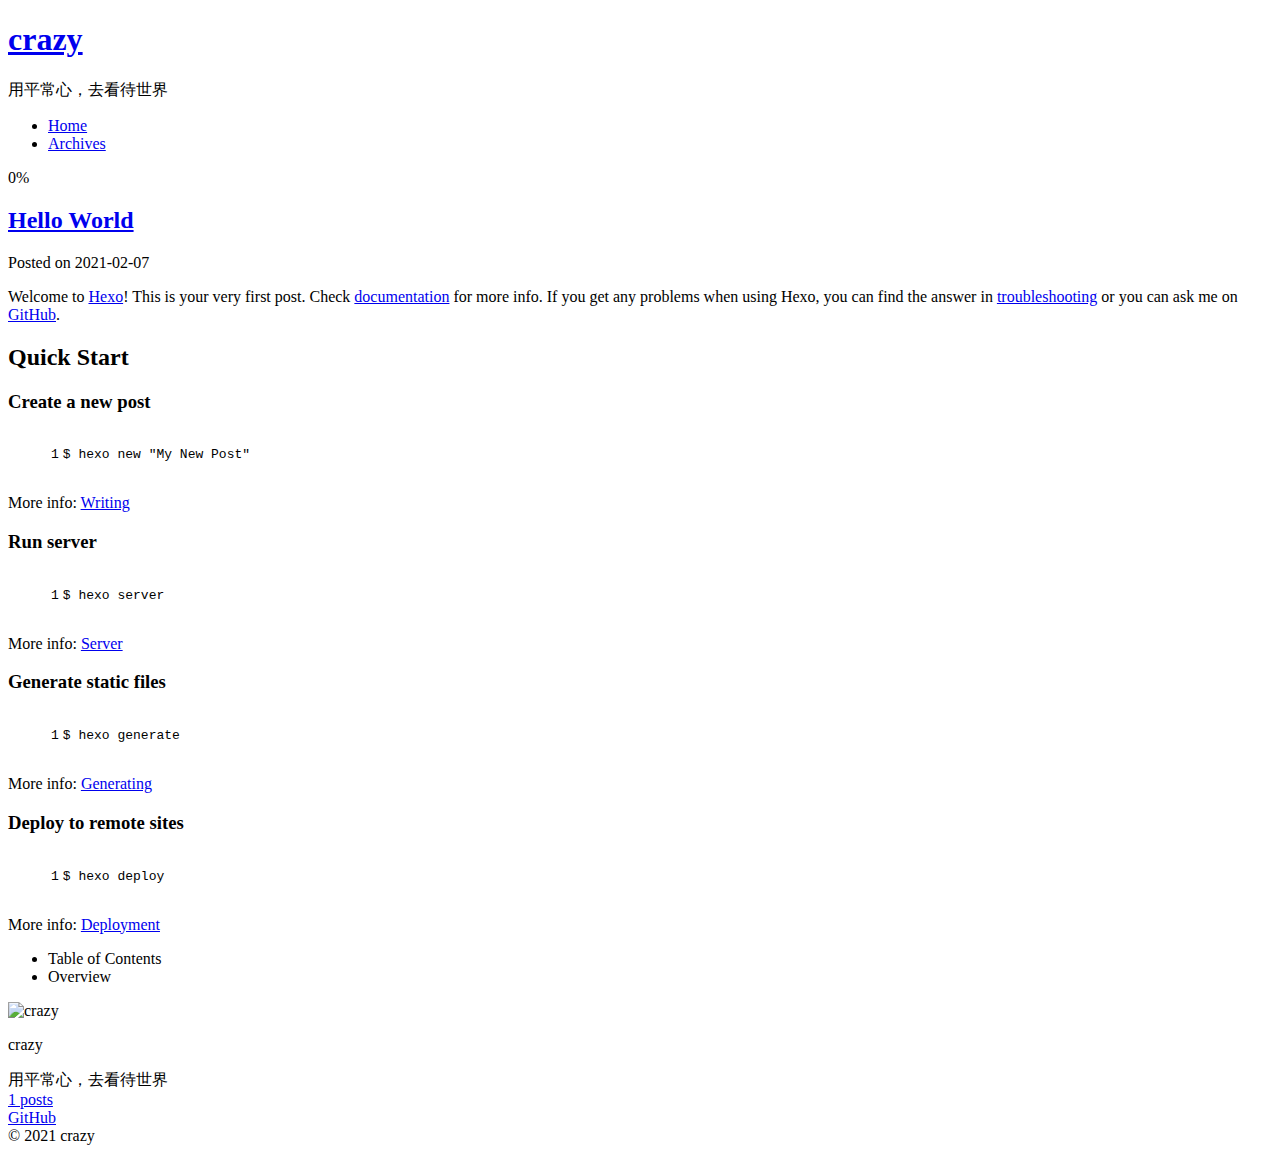
==== commit 2aaf2249: "init" ====
--- a/index.html
+++ b/index.html
@@ -5,32 +5,32 @@
 <meta name="viewport" content="width=device-width, initial-scale=1, maximum-scale=2">
 <meta name="theme-color" content="#222">
 <meta name="generator" content="Hexo 5.3.0">
-  <link rel="apple-touch-icon" sizes="180x180" href="/images/apple-touch-icon-next.jpg">
-  <link rel="icon" type="image/png" sizes="32x32" href="/images/favicon-16x16-next.jpg">
-  <link rel="icon" type="image/png" sizes="16x16" href="/images/favicon-16x16-next.jpg">
-  <link rel="mask-icon" href="/images/logo.svg" color="#222">
-
-<link rel="stylesheet" href="/css/main.css">
-
-
-<link rel="stylesheet" href="/lib/font-awesome/css/all.min.css">
+  <link rel="apple-touch-icon" sizes="180x180" href="/blog/images/apple-touch-icon-next.jpg">
+  <link rel="icon" type="image/png" sizes="32x32" href="/blog/images/favicon-16x16-next.jpg">
+  <link rel="icon" type="image/png" sizes="16x16" href="/blog/images/favicon-16x16-next.jpg">
+  <link rel="mask-icon" href="/blog/images/logo.svg" color="#222">
+
+<link rel="stylesheet" href="/blog/css/main.css">
+
+
+<link rel="stylesheet" href="/blog/lib/font-awesome/css/all.min.css">
 
 <script id="hexo-configurations">
     var NexT = window.NexT || {};
-    var CONFIG = {"hostname":"example.com","root":"/","scheme":"Pisces","version":"7.8.0","exturl":false,"sidebar":{"position":"left","display":"post","padding":18,"offset":12,"onmobile":false},"copycode":{"enable":false,"show_result":false,"style":null},"back2top":{"enable":true,"sidebar":false,"scrollpercent":false},"bookmark":{"enable":false,"color":"#222","save":"auto"},"fancybox":false,"mediumzoom":false,"lazyload":false,"pangu":false,"comments":{"style":"tabs","active":null,"storage":true,"lazyload":false,"nav":null},"algolia":{"hits":{"per_page":10},"labels":{"input_placeholder":"Search for Posts","hits_empty":"We didn't find any results for the search: ${query}","hits_stats":"${hits} results found in ${time} ms"}},"localsearch":{"enable":false,"trigger":"auto","top_n_per_article":1,"unescape":false,"preload":false},"motion":{"enable":true,"async":false,"transition":{"post_block":"fadeIn","post_header":"slideDownIn","post_body":"slideDownIn","coll_header":"slideLeftIn","sidebar":"slideUpIn"}}};
+    var CONFIG = {"hostname":"xiaokuang95.github.io","root":"/blog/","scheme":"Pisces","version":"7.8.0","exturl":false,"sidebar":{"position":"left","display":"post","padding":18,"offset":12,"onmobile":false},"copycode":{"enable":false,"show_result":false,"style":null},"back2top":{"enable":true,"sidebar":false,"scrollpercent":false},"bookmark":{"enable":false,"color":"#222","save":"auto"},"fancybox":false,"mediumzoom":false,"lazyload":false,"pangu":false,"comments":{"style":"tabs","active":null,"storage":true,"lazyload":false,"nav":null},"algolia":{"hits":{"per_page":10},"labels":{"input_placeholder":"Search for Posts","hits_empty":"We didn't find any results for the search: ${query}","hits_stats":"${hits} results found in ${time} ms"}},"localsearch":{"enable":false,"trigger":"auto","top_n_per_article":1,"unescape":false,"preload":false},"motion":{"enable":true,"async":false,"transition":{"post_block":"fadeIn","post_header":"slideDownIn","post_body":"slideDownIn","coll_header":"slideLeftIn","sidebar":"slideUpIn"}}};
   </script>
 
   <meta name="description" content="用平常心，去看待世界">
 <meta property="og:type" content="website">
 <meta property="og:title" content="crazy">
-<meta property="og:url" content="http://example.com/index.html">
+<meta property="og:url" content="https://xiaokuang95.github.io/index.html">
 <meta property="og:site_name" content="crazy">
 <meta property="og:description" content="用平常心，去看待世界">
 <meta property="og:locale" content="en_US">
 <meta property="article:author" content="crazy">
 <meta name="twitter:card" content="summary">
 
-<link rel="canonical" href="http://example.com/">
+<link rel="canonical" href="https://xiaokuang95.github.io/">
 
 
 <script id="page-configurations">
@@ -92,7 +92,7 @@
 
   <div class="site-meta">
 
-    <a href="/" class="brand" rel="start">
+    <a href="/blog/" class="brand" rel="start">
       <span class="logo-line-before"><i></i></span>
       <h1 class="site-title">crazy</h1>
       <span class="logo-line-after"><i></i></span>
@@ -113,12 +113,12 @@
   <ul id="menu" class="main-menu menu">
         <li class="menu-item menu-item-home">
 
-    <a href="/" rel="section"><i class="fa fa-home fa-fw"></i>Home</a>
+    <a href="/blog/" rel="section"><i class="fa fa-home fa-fw"></i>Home</a>
 
   </li>
         <li class="menu-item menu-item-archives">
 
-    <a href="/archives/" rel="section"><i class="fa fa-archive fa-fw"></i>Archives</a>
+    <a href="/blog/archives/" rel="section"><i class="fa fa-archive fa-fw"></i>Archives</a>
 
   </li>
   </ul>
@@ -148,10 +148,10 @@
   
   
   <article itemscope itemtype="http://schema.org/Article" class="post-block" lang="en">
-    <link itemprop="mainEntityOfPage" href="http://example.com/2021/02/07/hello-world/">
+    <link itemprop="mainEntityOfPage" href="https://xiaokuang95.github.io/2021/02/07/hello-world/">
 
     <span hidden itemprop="author" itemscope itemtype="http://schema.org/Person">
-      <meta itemprop="image" content="/images/avatar.jpg">
+      <meta itemprop="image" content="/blog/images/avatar.jpg">
       <meta itemprop="name" content="crazy">
       <meta itemprop="description" content="用平常心，去看待世界">
     </span>
@@ -162,7 +162,7 @@
       <header class="post-header">
         <h2 class="post-title" itemprop="name headline">
           
-            <a href="/2021/02/07/hello-world/" class="post-title-link" itemprop="url">Hello World</a>
+            <a href="/blog/2021/02/07/hello-world/" class="post-title-link" itemprop="url">Hello World</a>
         </h2>
 
         <div class="post-meta">
@@ -269,14 +269,14 @@
       <div class="site-overview-wrap sidebar-panel">
         <div class="site-author motion-element" itemprop="author" itemscope itemtype="http://schema.org/Person">
     <img class="site-author-image" itemprop="image" alt="crazy"
-      src="/images/avatar.jpg">
+      src="/blog/images/avatar.jpg">
   <p class="site-author-name" itemprop="name">crazy</p>
   <div class="site-description" itemprop="description">用平常心，去看待世界</div>
 </div>
 <div class="site-state-wrap motion-element">
   <nav class="site-state">
       <div class="site-state-item site-state-posts">
-          <a href="/archives/">
+          <a href="/blog/archives/">
         
           <span class="site-state-item-count">1</span>
           <span class="site-state-item-name">posts</span>
@@ -332,19 +332,19 @@
   </div>
 
   
-  <script src="/lib/anime.min.js"></script>
-  <script src="/lib/velocity/velocity.min.js"></script>
-  <script src="/lib/velocity/velocity.ui.min.js"></script>
-
-<script src="/js/utils.js"></script>
-
-<script src="/js/motion.js"></script>
-
-
-<script src="/js/schemes/pisces.js"></script>
-
-
-<script src="/js/next-boot.js"></script>
+  <script src="/blog/lib/anime.min.js"></script>
+  <script src="/blog/lib/velocity/velocity.min.js"></script>
+  <script src="/blog/lib/velocity/velocity.ui.min.js"></script>
+
+<script src="/blog/js/utils.js"></script>
+
+<script src="/blog/js/motion.js"></script>
+
+
+<script src="/blog/js/schemes/pisces.js"></script>
+
+
+<script src="/blog/js/next-boot.js"></script>
 
 
 
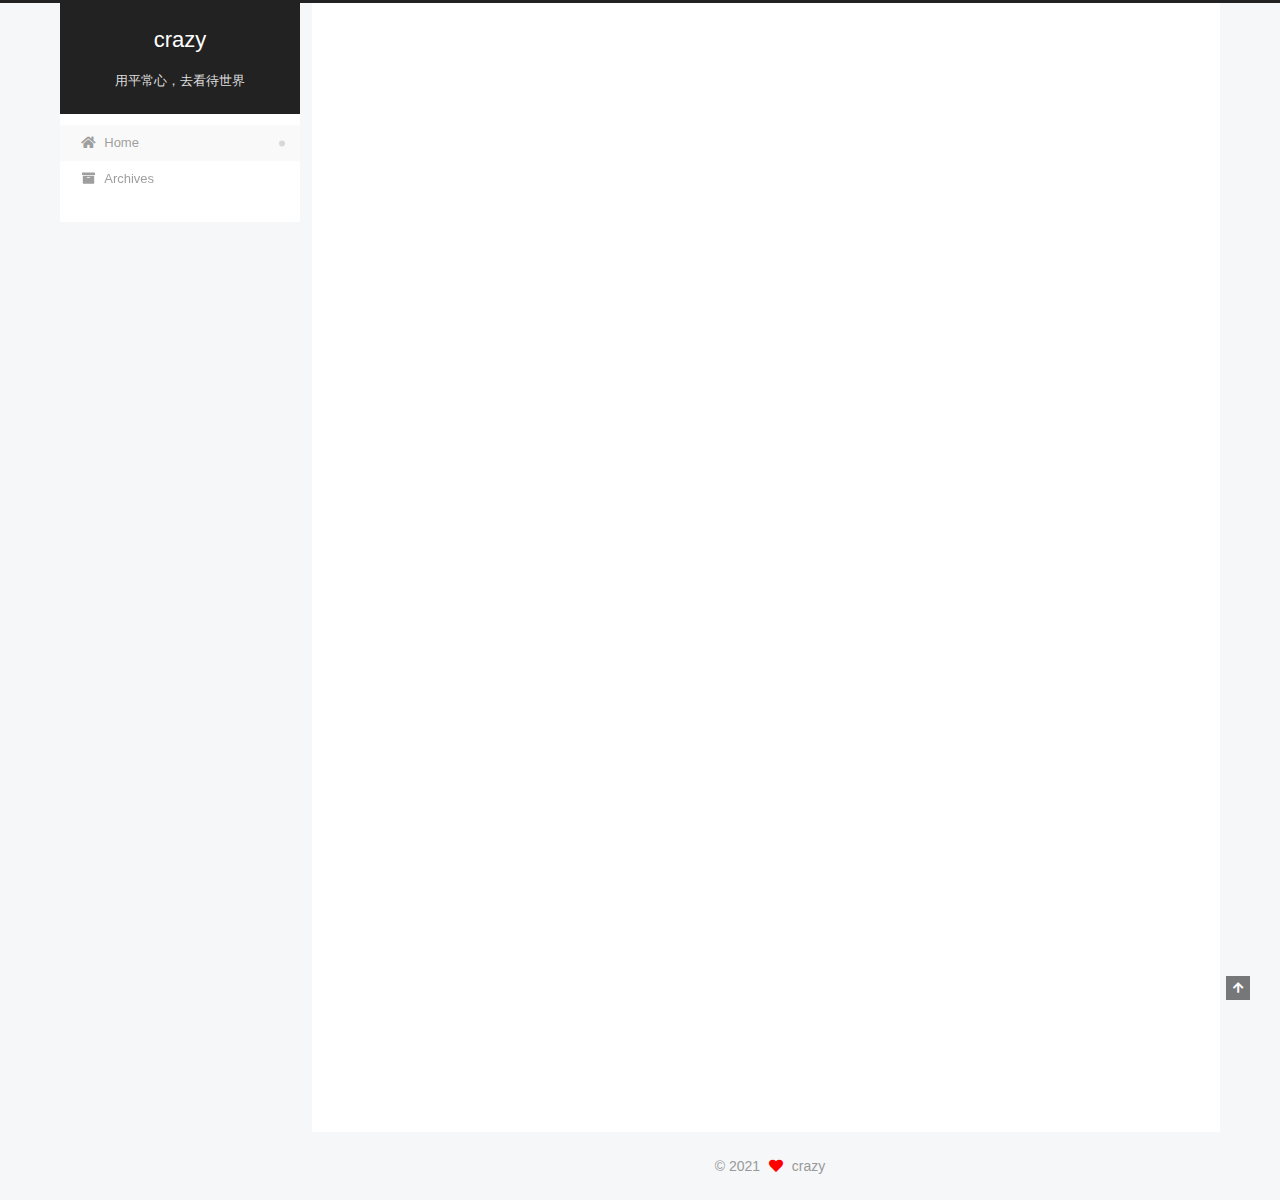
==== commit 7b60640d: "init" ====
--- a/index.html
+++ b/index.html
@@ -5,32 +5,32 @@
 <meta name="viewport" content="width=device-width, initial-scale=1, maximum-scale=2">
 <meta name="theme-color" content="#222">
 <meta name="generator" content="Hexo 5.3.0">
-  <link rel="apple-touch-icon" sizes="180x180" href="/blog/images/apple-touch-icon-next.jpg">
-  <link rel="icon" type="image/png" sizes="32x32" href="/blog/images/favicon-16x16-next.jpg">
-  <link rel="icon" type="image/png" sizes="16x16" href="/blog/images/favicon-16x16-next.jpg">
-  <link rel="mask-icon" href="/blog/images/logo.svg" color="#222">
-
-<link rel="stylesheet" href="/blog/css/main.css">
-
-
-<link rel="stylesheet" href="/blog/lib/font-awesome/css/all.min.css">
+  <link rel="apple-touch-icon" sizes="180x180" href="/images/apple-touch-icon-next.jpg">
+  <link rel="icon" type="image/png" sizes="32x32" href="/images/favicon-16x16-next.jpg">
+  <link rel="icon" type="image/png" sizes="16x16" href="/images/favicon-16x16-next.jpg">
+  <link rel="mask-icon" href="/images/logo.svg" color="#222">
+
+<link rel="stylesheet" href="/css/main.css">
+
+
+<link rel="stylesheet" href="/lib/font-awesome/css/all.min.css">
 
 <script id="hexo-configurations">
     var NexT = window.NexT || {};
-    var CONFIG = {"hostname":"xiaokuang95.github.io","root":"/blog/","scheme":"Pisces","version":"7.8.0","exturl":false,"sidebar":{"position":"left","display":"post","padding":18,"offset":12,"onmobile":false},"copycode":{"enable":false,"show_result":false,"style":null},"back2top":{"enable":true,"sidebar":false,"scrollpercent":false},"bookmark":{"enable":false,"color":"#222","save":"auto"},"fancybox":false,"mediumzoom":false,"lazyload":false,"pangu":false,"comments":{"style":"tabs","active":null,"storage":true,"lazyload":false,"nav":null},"algolia":{"hits":{"per_page":10},"labels":{"input_placeholder":"Search for Posts","hits_empty":"We didn't find any results for the search: ${query}","hits_stats":"${hits} results found in ${time} ms"}},"localsearch":{"enable":false,"trigger":"auto","top_n_per_article":1,"unescape":false,"preload":false},"motion":{"enable":true,"async":false,"transition":{"post_block":"fadeIn","post_header":"slideDownIn","post_body":"slideDownIn","coll_header":"slideLeftIn","sidebar":"slideUpIn"}}};
+    var CONFIG = {"hostname":"xiaokuang95.github.io","root":"/","scheme":"Pisces","version":"7.8.0","exturl":false,"sidebar":{"position":"left","display":"post","padding":18,"offset":12,"onmobile":false},"copycode":{"enable":false,"show_result":false,"style":null},"back2top":{"enable":true,"sidebar":false,"scrollpercent":false},"bookmark":{"enable":false,"color":"#222","save":"auto"},"fancybox":false,"mediumzoom":false,"lazyload":false,"pangu":false,"comments":{"style":"tabs","active":null,"storage":true,"lazyload":false,"nav":null},"algolia":{"hits":{"per_page":10},"labels":{"input_placeholder":"Search for Posts","hits_empty":"We didn't find any results for the search: ${query}","hits_stats":"${hits} results found in ${time} ms"}},"localsearch":{"enable":false,"trigger":"auto","top_n_per_article":1,"unescape":false,"preload":false},"motion":{"enable":true,"async":false,"transition":{"post_block":"fadeIn","post_header":"slideDownIn","post_body":"slideDownIn","coll_header":"slideLeftIn","sidebar":"slideUpIn"}}};
   </script>
 
   <meta name="description" content="用平常心，去看待世界">
 <meta property="og:type" content="website">
 <meta property="og:title" content="crazy">
-<meta property="og:url" content="https://xiaokuang95.github.io/index.html">
+<meta property="og:url" content="https://xiaokuang95.github.io/blog/index.html">
 <meta property="og:site_name" content="crazy">
 <meta property="og:description" content="用平常心，去看待世界">
 <meta property="og:locale" content="en_US">
 <meta property="article:author" content="crazy">
 <meta name="twitter:card" content="summary">
 
-<link rel="canonical" href="https://xiaokuang95.github.io/">
+<link rel="canonical" href="https://xiaokuang95.github.io/blog/">
 
 
 <script id="page-configurations">
@@ -92,7 +92,7 @@
 
   <div class="site-meta">
 
-    <a href="/blog/" class="brand" rel="start">
+    <a href="/" class="brand" rel="start">
       <span class="logo-line-before"><i></i></span>
       <h1 class="site-title">crazy</h1>
       <span class="logo-line-after"><i></i></span>
@@ -113,12 +113,12 @@
   <ul id="menu" class="main-menu menu">
         <li class="menu-item menu-item-home">
 
-    <a href="/blog/" rel="section"><i class="fa fa-home fa-fw"></i>Home</a>
+    <a href="/" rel="section"><i class="fa fa-home fa-fw"></i>Home</a>
 
   </li>
         <li class="menu-item menu-item-archives">
 
-    <a href="/blog/archives/" rel="section"><i class="fa fa-archive fa-fw"></i>Archives</a>
+    <a href="/archives/" rel="section"><i class="fa fa-archive fa-fw"></i>Archives</a>
 
   </li>
   </ul>
@@ -148,10 +148,10 @@
   
   
   <article itemscope itemtype="http://schema.org/Article" class="post-block" lang="en">
-    <link itemprop="mainEntityOfPage" href="https://xiaokuang95.github.io/2021/02/07/hello-world/">
+    <link itemprop="mainEntityOfPage" href="https://xiaokuang95.github.io/blog/2021/02/07/hello-world/">
 
     <span hidden itemprop="author" itemscope itemtype="http://schema.org/Person">
-      <meta itemprop="image" content="/blog/images/avatar.jpg">
+      <meta itemprop="image" content="/images/avatar.jpg">
       <meta itemprop="name" content="crazy">
       <meta itemprop="description" content="用平常心，去看待世界">
     </span>
@@ -162,7 +162,7 @@
       <header class="post-header">
         <h2 class="post-title" itemprop="name headline">
           
-            <a href="/blog/2021/02/07/hello-world/" class="post-title-link" itemprop="url">Hello World</a>
+            <a href="/2021/02/07/hello-world/" class="post-title-link" itemprop="url">Hello World</a>
         </h2>
 
         <div class="post-meta">
@@ -269,14 +269,14 @@
       <div class="site-overview-wrap sidebar-panel">
         <div class="site-author motion-element" itemprop="author" itemscope itemtype="http://schema.org/Person">
     <img class="site-author-image" itemprop="image" alt="crazy"
-      src="/blog/images/avatar.jpg">
+      src="/images/avatar.jpg">
   <p class="site-author-name" itemprop="name">crazy</p>
   <div class="site-description" itemprop="description">用平常心，去看待世界</div>
 </div>
 <div class="site-state-wrap motion-element">
   <nav class="site-state">
       <div class="site-state-item site-state-posts">
-          <a href="/blog/archives/">
+          <a href="/archives/">
         
           <span class="site-state-item-count">1</span>
           <span class="site-state-item-name">posts</span>
@@ -332,19 +332,19 @@
   </div>
 
   
-  <script src="/blog/lib/anime.min.js"></script>
-  <script src="/blog/lib/velocity/velocity.min.js"></script>
-  <script src="/blog/lib/velocity/velocity.ui.min.js"></script>
-
-<script src="/blog/js/utils.js"></script>
-
-<script src="/blog/js/motion.js"></script>
-
-
-<script src="/blog/js/schemes/pisces.js"></script>
-
-
-<script src="/blog/js/next-boot.js"></script>
+  <script src="/lib/anime.min.js"></script>
+  <script src="/lib/velocity/velocity.min.js"></script>
+  <script src="/lib/velocity/velocity.ui.min.js"></script>
+
+<script src="/js/utils.js"></script>
+
+<script src="/js/motion.js"></script>
+
+
+<script src="/js/schemes/pisces.js"></script>
+
+
+<script src="/js/next-boot.js"></script>
 
 
 
--- a/css/main.css
+++ b/css/main.css
@@ -0,0 +1,2449 @@
+:root {
+  --body-bg-color: #f5f7f9;
+  --content-bg-color: #fff;
+  --card-bg-color: #f5f5f5;
+  --text-color: #555;
+  --blockquote-color: #666;
+  --link-color: #555;
+  --link-hover-color: #222;
+  --brand-color: #fff;
+  --brand-hover-color: #fff;
+  --table-row-odd-bg-color: #f9f9f9;
+  --table-row-hover-bg-color: #f5f5f5;
+  --menu-item-bg-color: #f5f5f5;
+  --btn-default-bg: #fff;
+  --btn-default-color: #555;
+  --btn-default-border-color: #555;
+  --btn-default-hover-bg: #222;
+  --btn-default-hover-color: #fff;
+  --btn-default-hover-border-color: #222;
+}
+html {
+  line-height: 1.15; /* 1 */
+  -webkit-text-size-adjust: 100%; /* 2 */
+}
+body {
+  margin: 0;
+}
+main {
+  display: block;
+}
+h1 {
+  font-size: 2em;
+  margin: 0.67em 0;
+}
+hr {
+  box-sizing: content-box; /* 1 */
+  height: 0; /* 1 */
+  overflow: visible; /* 2 */
+}
+pre {
+  font-family: monospace, monospace; /* 1 */
+  font-size: 1em; /* 2 */
+}
+a {
+  background: transparent;
+}
+abbr[title] {
+  border-bottom: none; /* 1 */
+  text-decoration: underline; /* 2 */
+  text-decoration: underline dotted; /* 2 */
+}
+b,
+strong {
+  font-weight: bolder;
+}
+code,
+kbd,
+samp {
+  font-family: monospace, monospace; /* 1 */
+  font-size: 1em; /* 2 */
+}
+small {
+  font-size: 80%;
+}
+sub,
+sup {
+  font-size: 75%;
+  line-height: 0;
+  position: relative;
+  vertical-align: baseline;
+}
+sub {
+  bottom: -0.25em;
+}
+sup {
+  top: -0.5em;
+}
+img {
+  border-style: none;
+}
+button,
+input,
+optgroup,
+select,
+textarea {
+  font-family: inherit; /* 1 */
+  font-size: 100%; /* 1 */
+  line-height: 1.15; /* 1 */
+  margin: 0; /* 2 */
+}
+button,
+input {
+/* 1 */
+  overflow: visible;
+}
+button,
+select {
+/* 1 */
+  text-transform: none;
+}
+button,
+[type='button'],
+[type='reset'],
+[type='submit'] {
+  -webkit-appearance: button;
+}
+button::-moz-focus-inner,
+[type='button']::-moz-focus-inner,
+[type='reset']::-moz-focus-inner,
+[type='submit']::-moz-focus-inner {
+  border-style: none;
+  padding: 0;
+}
+button:-moz-focusring,
+[type='button']:-moz-focusring,
+[type='reset']:-moz-focusring,
+[type='submit']:-moz-focusring {
+  outline: 1px dotted ButtonText;
+}
+fieldset {
+  padding: 0.35em 0.75em 0.625em;
+}
+legend {
+  box-sizing: border-box; /* 1 */
+  color: inherit; /* 2 */
+  display: table; /* 1 */
+  max-width: 100%; /* 1 */
+  padding: 0; /* 3 */
+  white-space: normal; /* 1 */
+}
+progress {
+  vertical-align: baseline;
+}
+textarea {
+  overflow: auto;
+}
+[type='checkbox'],
+[type='radio'] {
+  box-sizing: border-box; /* 1 */
+  padding: 0; /* 2 */
+}
+[type='number']::-webkit-inner-spin-button,
+[type='number']::-webkit-outer-spin-button {
+  height: auto;
+}
+[type='search'] {
+  outline-offset: -2px; /* 2 */
+  -webkit-appearance: textfield; /* 1 */
+}
+[type='search']::-webkit-search-decoration {
+  -webkit-appearance: none;
+}
+::-webkit-file-upload-button {
+  font: inherit; /* 2 */
+  -webkit-appearance: button; /* 1 */
+}
+details {
+  display: block;
+}
+summary {
+  display: list-item;
+}
+template {
+  display: none;
+}
+[hidden] {
+  display: none;
+}
+::selection {
+  background: #262a30;
+  color: #eee;
+}
+html,
+body {
+  height: 100%;
+}
+body {
+  background: var(--body-bg-color);
+  color: var(--text-color);
+  font-family: 'Lato', "PingFang SC", "Microsoft YaHei", sans-serif;
+  font-size: 1em;
+  line-height: 2;
+}
+@media (max-width: 991px) {
+  body {
+    padding-left: 0 !important;
+    padding-right: 0 !important;
+  }
+}
+h1,
+h2,
+h3,
+h4,
+h5,
+h6 {
+  font-family: 'Lato', "PingFang SC", "Microsoft YaHei", sans-serif;
+  font-weight: bold;
+  line-height: 1.5;
+  margin: 20px 0 15px;
+}
+h1 {
+  font-size: 1.5em;
+}
+h2 {
+  font-size: 1.375em;
+}
+h3 {
+  font-size: 1.25em;
+}
+h4 {
+  font-size: 1.125em;
+}
+h5 {
+  font-size: 1em;
+}
+h6 {
+  font-size: 0.875em;
+}
+p {
+  margin: 0 0 20px 0;
+}
+a,
+span.exturl {
+  border-bottom: 1px solid #999;
+  color: var(--link-color);
+  outline: 0;
+  text-decoration: none;
+  overflow-wrap: break-word;
+  word-wrap: break-word;
+  cursor: pointer;
+}
+a:hover,
+span.exturl:hover {
+  border-bottom-color: var(--link-hover-color);
+  color: var(--link-hover-color);
+}
+iframe,
+img,
+video {
+  display: block;
+  margin-left: auto;
+  margin-right: auto;
+  max-width: 100%;
+}
+hr {
+  background-image: repeating-linear-gradient(-45deg, #ddd, #ddd 4px, transparent 4px, transparent 8px);
+  border: 0;
+  height: 3px;
+  margin: 40px 0;
+}
+blockquote {
+  border-left: 4px solid #ddd;
+  color: var(--blockquote-color);
+  margin: 0;
+  padding: 0 15px;
+}
+blockquote cite::before {
+  content: '-';
+  padding: 0 5px;
+}
+dt {
+  font-weight: bold;
+}
+dd {
+  margin: 0;
+  padding: 0;
+}
+kbd {
+  background-color: #f5f5f5;
+  background-image: linear-gradient(#eee, #fff, #eee);
+  border: 1px solid #ccc;
+  border-radius: 0.2em;
+  box-shadow: 0.1em 0.1em 0.2em rgba(0,0,0,0.1);
+  color: #555;
+  font-family: inherit;
+  padding: 0.1em 0.3em;
+  white-space: nowrap;
+}
+.table-container {
+  overflow: auto;
+}
+table {
+  border-collapse: collapse;
+  border-spacing: 0;
+  font-size: 0.875em;
+  margin: 0 0 20px 0;
+  width: 100%;
+}
+tbody tr:nth-of-type(odd) {
+  background: var(--table-row-odd-bg-color);
+}
+tbody tr:hover {
+  background: var(--table-row-hover-bg-color);
+}
+caption,
+th,
+td {
+  font-weight: normal;
+  padding: 8px;
+  vertical-align: middle;
+}
+th,
+td {
+  border: 1px solid #ddd;
+  border-bottom: 3px solid #ddd;
+}
+th {
+  font-weight: 700;
+  padding-bottom: 10px;
+}
+td {
+  border-bottom-width: 1px;
+}
+.btn {
+  background: var(--btn-default-bg);
+  border: 2px solid var(--btn-default-border-color);
+  border-radius: 2px;
+  color: var(--btn-default-color);
+  display: inline-block;
+  font-size: 0.875em;
+  line-height: 2;
+  padding: 0 20px;
+  text-decoration: none;
+  transition-property: background-color;
+  transition-delay: 0s;
+  transition-duration: 0.2s;
+  transition-timing-function: ease-in-out;
+}
+.btn:hover {
+  background: var(--btn-default-hover-bg);
+  border-color: var(--btn-default-hover-border-color);
+  color: var(--btn-default-hover-color);
+}
+.btn + .btn {
+  margin: 0 0 8px 8px;
+}
+.btn .fa-fw {
+  text-align: left;
+  width: 1.285714285714286em;
+}
+.toggle {
+  line-height: 0;
+}
+.toggle .toggle-line {
+  background: #fff;
+  display: inline-block;
+  height: 2px;
+  left: 0;
+  position: relative;
+  top: 0;
+  transition: all 0.4s;
+  vertical-align: top;
+  width: 100%;
+}
+.toggle .toggle-line:not(:first-child) {
+  margin-top: 3px;
+}
+.toggle.toggle-arrow .toggle-line-first {
+  left: 50%;
+  top: 2px;
+  transform: rotate(45deg);
+  width: 50%;
+}
+.toggle.toggle-arrow .toggle-line-middle {
+  left: 2px;
+  width: 90%;
+}
+.toggle.toggle-arrow .toggle-line-last {
+  left: 50%;
+  top: -2px;
+  transform: rotate(-45deg);
+  width: 50%;
+}
+.toggle.toggle-close .toggle-line-first {
+  transform: rotate(-45deg);
+  top: 5px;
+}
+.toggle.toggle-close .toggle-line-middle {
+  opacity: 0;
+}
+.toggle.toggle-close .toggle-line-last {
+  transform: rotate(45deg);
+  top: -5px;
+}
+.highlight,
+pre {
+  background: #f7f7f7;
+  color: #4d4d4c;
+  line-height: 1.6;
+  margin: 0 auto 20px;
+}
+pre,
+code {
+  font-family: consolas, Menlo, monospace, "PingFang SC", "Microsoft YaHei";
+}
+code {
+  background: #eee;
+  border-radius: 3px;
+  color: #555;
+  padding: 2px 4px;
+  overflow-wrap: break-word;
+  word-wrap: break-word;
+}
+.highlight *::selection {
+  background: #d6d6d6;
+}
+.highlight pre {
+  border: 0;
+  margin: 0;
+  padding: 10px 0;
+}
+.highlight table {
+  border: 0;
+  margin: 0;
+  width: auto;
+}
+.highlight td {
+  border: 0;
+  padding: 0;
+}
+.highlight figcaption {
+  background: #eff2f3;
+  color: #4d4d4c;
+  display: flex;
+  font-size: 0.875em;
+  justify-content: space-between;
+  line-height: 1.2;
+  padding: 0.5em;
+}
+.highlight figcaption a {
+  color: #4d4d4c;
+}
+.highlight figcaption a:hover {
+  border-bottom-color: #4d4d4c;
+}
+.highlight .gutter {
+  -moz-user-select: none;
+  -ms-user-select: none;
+  -webkit-user-select: none;
+  user-select: none;
+}
+.highlight .gutter pre {
+  background: #eff2f3;
+  color: #869194;
+  padding-left: 10px;
+  padding-right: 10px;
+  text-align: right;
+}
+.highlight .code pre {
+  background: #f7f7f7;
+  padding-left: 10px;
+  width: 100%;
+}
+.gist table {
+  width: auto;
+}
+.gist table td {
+  border: 0;
+}
+pre {
+  overflow: auto;
+  padding: 10px;
+}
+pre code {
+  background: none;
+  color: #4d4d4c;
+  font-size: 0.875em;
+  padding: 0;
+  text-shadow: none;
+}
+pre .deletion {
+  background: #fdd;
+}
+pre .addition {
+  background: #dfd;
+}
+pre .meta {
+  color: #eab700;
+  -moz-user-select: none;
+  -ms-user-select: none;
+  -webkit-user-select: none;
+  user-select: none;
+}
+pre .comment {
+  color: #8e908c;
+}
+pre .variable,
+pre .attribute,
+pre .tag,
+pre .name,
+pre .regexp,
+pre .ruby .constant,
+pre .xml .tag .title,
+pre .xml .pi,
+pre .xml .doctype,
+pre .html .doctype,
+pre .css .id,
+pre .css .class,
+pre .css .pseudo {
+  color: #c82829;
+}
+pre .number,
+pre .preprocessor,
+pre .built_in,
+pre .builtin-name,
+pre .literal,
+pre .params,
+pre .constant,
+pre .command {
+  color: #f5871f;
+}
+pre .ruby .class .title,
+pre .css .rules .attribute,
+pre .string,
+pre .symbol,
+pre .value,
+pre .inheritance,
+pre .header,
+pre .ruby .symbol,
+pre .xml .cdata,
+pre .special,
+pre .formula {
+  color: #718c00;
+}
+pre .title,
+pre .css .hexcolor {
+  color: #3e999f;
+}
+pre .function,
+pre .python .decorator,
+pre .python .title,
+pre .ruby .function .title,
+pre .ruby .title .keyword,
+pre .perl .sub,
+pre .javascript .title,
+pre .coffeescript .title {
+  color: #4271ae;
+}
+pre .keyword,
+pre .javascript .function {
+  color: #8959a8;
+}
+.blockquote-center {
+  border-left: none;
+  margin: 40px 0;
+  padding: 0;
+  position: relative;
+  text-align: center;
+}
+.blockquote-center .fa {
+  display: block;
+  opacity: 0.6;
+  position: absolute;
+  width: 100%;
+}
+.blockquote-center .fa-quote-left {
+  border-top: 1px solid #ccc;
+  text-align: left;
+  top: -20px;
+}
+.blockquote-center .fa-quote-right {
+  border-bottom: 1px solid #ccc;
+  text-align: right;
+  bottom: -20px;
+}
+.blockquote-center p,
+.blockquote-center div {
+  text-align: center;
+}
+.post-body .group-picture img {
+  margin: 0 auto;
+  padding: 0 3px;
+}
+.group-picture-row {
+  margin-bottom: 6px;
+  overflow: hidden;
+}
+.group-picture-column {
+  float: left;
+  margin-bottom: 10px;
+}
+.post-body .label {
+  color: #555;
+  display: inline;
+  padding: 0 2px;
+}
+.post-body .label.default {
+  background: #f0f0f0;
+}
+.post-body .label.primary {
+  background: #efe6f7;
+}
+.post-body .label.info {
+  background: #e5f2f8;
+}
+.post-body .label.success {
+  background: #e7f4e9;
+}
+.post-body .label.warning {
+  background: #fcf6e1;
+}
+.post-body .label.danger {
+  background: #fae8eb;
+}
+.post-body .tabs {
+  margin-bottom: 20px;
+}
+.post-body .tabs,
+.tabs-comment {
+  display: block;
+  padding-top: 10px;
+  position: relative;
+}
+.post-body .tabs ul.nav-tabs,
+.tabs-comment ul.nav-tabs {
+  display: flex;
+  flex-wrap: wrap;
+  margin: 0;
+  margin-bottom: -1px;
+  padding: 0;
+}
+@media (max-width: 413px) {
+  .post-body .tabs ul.nav-tabs,
+  .tabs-comment ul.nav-tabs {
+    display: block;
+    margin-bottom: 5px;
+  }
+}
+.post-body .tabs ul.nav-tabs li.tab,
+.tabs-comment ul.nav-tabs li.tab {
+  border-bottom: 1px solid #ddd;
+  border-left: 1px solid transparent;
+  border-right: 1px solid transparent;
+  border-top: 3px solid transparent;
+  flex-grow: 1;
+  list-style-type: none;
+  border-radius: 0 0 0 0;
+}
+@media (max-width: 413px) {
+  .post-body .tabs ul.nav-tabs li.tab,
+  .tabs-comment ul.nav-tabs li.tab {
+    border-bottom: 1px solid transparent;
+    border-left: 3px solid transparent;
+    border-right: 1px solid transparent;
+    border-top: 1px solid transparent;
+  }
+}
+@media (max-width: 413px) {
+  .post-body .tabs ul.nav-tabs li.tab,
+  .tabs-comment ul.nav-tabs li.tab {
+    border-radius: 0;
+  }
+}
+.post-body .tabs ul.nav-tabs li.tab a,
+.tabs-comment ul.nav-tabs li.tab a {
+  border-bottom: initial;
+  display: block;
+  line-height: 1.8;
+  outline: 0;
+  padding: 0.25em 0.75em;
+  text-align: center;
+  transition-delay: 0s;
+  transition-duration: 0.2s;
+  transition-timing-function: ease-out;
+}
+.post-body .tabs ul.nav-tabs li.tab a i,
+.tabs-comment ul.nav-tabs li.tab a i {
+  width: 1.285714285714286em;
+}
+.post-body .tabs ul.nav-tabs li.tab.active,
+.tabs-comment ul.nav-tabs li.tab.active {
+  border-bottom: 1px solid transparent;
+  border-left: 1px solid #ddd;
+  border-right: 1px solid #ddd;
+  border-top: 3px solid #fc6423;
+}
+@media (max-width: 413px) {
+  .post-body .tabs ul.nav-tabs li.tab.active,
+  .tabs-comment ul.nav-tabs li.tab.active {
+    border-bottom: 1px solid #ddd;
+    border-left: 3px solid #fc6423;
+    border-right: 1px solid #ddd;
+    border-top: 1px solid #ddd;
+  }
+}
+.post-body .tabs ul.nav-tabs li.tab.active a,
+.tabs-comment ul.nav-tabs li.tab.active a {
+  color: var(--link-color);
+  cursor: default;
+}
+.post-body .tabs .tab-content .tab-pane,
+.tabs-comment .tab-content .tab-pane {
+  border: 1px solid #ddd;
+  border-top: 0;
+  padding: 20px 20px 0 20px;
+  border-radius: 0;
+}
+.post-body .tabs .tab-content .tab-pane:not(.active),
+.tabs-comment .tab-content .tab-pane:not(.active) {
+  display: none;
+}
+.post-body .tabs .tab-content .tab-pane.active,
+.tabs-comment .tab-content .tab-pane.active {
+  display: block;
+}
+.post-body .tabs .tab-content .tab-pane.active:nth-of-type(1),
+.tabs-comment .tab-content .tab-pane.active:nth-of-type(1) {
+  border-radius: 0 0 0 0;
+}
+@media (max-width: 413px) {
+  .post-body .tabs .tab-content .tab-pane.active:nth-of-type(1),
+  .tabs-comment .tab-content .tab-pane.active:nth-of-type(1) {
+    border-radius: 0;
+  }
+}
+.post-body .note {
+  border-radius: 3px;
+  margin-bottom: 20px;
+  padding: 1em;
+  position: relative;
+  border: 1px solid #eee;
+  border-left-width: 5px;
+}
+.post-body .note h2,
+.post-body .note h3,
+.post-body .note h4,
+.post-body .note h5,
+.post-body .note h6 {
+  margin-top: 0;
+  border-bottom: initial;
+  margin-bottom: 0;
+  padding-top: 0;
+}
+.post-body .note p:first-child,
+.post-body .note ul:first-child,
+.post-body .note ol:first-child,
+.post-body .note table:first-child,
+.post-body .note pre:first-child,
+.post-body .note blockquote:first-child,
+.post-body .note img:first-child {
+  margin-top: 0;
+}
+.post-body .note p:last-child,
+.post-body .note ul:last-child,
+.post-body .note ol:last-child,
+.post-body .note table:last-child,
+.post-body .note pre:last-child,
+.post-body .note blockquote:last-child,
+.post-body .note img:last-child {
+  margin-bottom: 0;
+}
+.post-body .note.default {
+  border-left-color: #777;
+}
+.post-body .note.default h2,
+.post-body .note.default h3,
+.post-body .note.default h4,
+.post-body .note.default h5,
+.post-body .note.default h6 {
+  color: #777;
+}
+.post-body .note.primary {
+  border-left-color: #6f42c1;
+}
+.post-body .note.primary h2,
+.post-body .note.primary h3,
+.post-body .note.primary h4,
+.post-body .note.primary h5,
+.post-body .note.primary h6 {
+  color: #6f42c1;
+}
+.post-body .note.info {
+  border-left-color: #428bca;
+}
+.post-body .note.info h2,
+.post-body .note.info h3,
+.post-body .note.info h4,
+.post-body .note.info h5,
+.post-body .note.info h6 {
+  color: #428bca;
+}
+.post-body .note.success {
+  border-left-color: #5cb85c;
+}
+.post-body .note.success h2,
+.post-body .note.success h3,
+.post-body .note.success h4,
+.post-body .note.success h5,
+.post-body .note.success h6 {
+  color: #5cb85c;
+}
+.post-body .note.warning {
+  border-left-color: #f0ad4e;
+}
+.post-body .note.warning h2,
+.post-body .note.warning h3,
+.post-body .note.warning h4,
+.post-body .note.warning h5,
+.post-body .note.warning h6 {
+  color: #f0ad4e;
+}
+.post-body .note.danger {
+  border-left-color: #d9534f;
+}
+.post-body .note.danger h2,
+.post-body .note.danger h3,
+.post-body .note.danger h4,
+.post-body .note.danger h5,
+.post-body .note.danger h6 {
+  color: #d9534f;
+}
+.pagination .prev,
+.pagination .next,
+.pagination .page-number,
+.pagination .space {
+  display: inline-block;
+  margin: 0 10px;
+  padding: 0 11px;
+  position: relative;
+  top: -1px;
+}
+@media (max-width: 767px) {
+  .pagination .prev,
+  .pagination .next,
+  .pagination .page-number,
+  .pagination .space {
+    margin: 0 5px;
+  }
+}
+.pagination {
+  border-top: 1px solid #eee;
+  margin: 120px 0 0;
+  text-align: center;
+}
+.pagination .prev,
+.pagination .next,
+.pagination .page-number {
+  border-bottom: 0;
+  border-top: 1px solid #eee;
+  transition-property: border-color;
+  transition-delay: 0s;
+  transition-duration: 0.2s;
+  transition-timing-function: ease-in-out;
+}
+.pagination .prev:hover,
+.pagination .next:hover,
+.pagination .page-number:hover {
+  border-top-color: #222;
+}
+.pagination .space {
+  margin: 0;
+  padding: 0;
+}
+.pagination .prev {
+  margin-left: 0;
+}
+.pagination .next {
+  margin-right: 0;
+}
+.pagination .page-number.current {
+  background: #ccc;
+  border-top-color: #ccc;
+  color: #fff;
+}
+@media (max-width: 767px) {
+  .pagination {
+    border-top: none;
+  }
+  .pagination .prev,
+  .pagination .next,
+  .pagination .page-number {
+    border-bottom: 1px solid #eee;
+    border-top: 0;
+    margin-bottom: 10px;
+    padding: 0 10px;
+  }
+  .pagination .prev:hover,
+  .pagination .next:hover,
+  .pagination .page-number:hover {
+    border-bottom-color: #222;
+  }
+}
+.comments {
+  margin-top: 60px;
+  overflow: hidden;
+}
+.comment-button-group {
+  display: flex;
+  flex-wrap: wrap-reverse;
+  justify-content: center;
+  margin: 1em 0;
+}
+.comment-button-group .comment-button {
+  margin: 0.1em 0.2em;
+}
+.comment-button-group .comment-button.active {
+  background: var(--btn-default-hover-bg);
+  border-color: var(--btn-default-hover-border-color);
+  color: var(--btn-default-hover-color);
+}
+.comment-position {
+  display: none;
+}
+.comment-position.active {
+  display: block;
+}
+.tabs-comment {
+  background: var(--content-bg-color);
+  margin-top: 4em;
+  padding-top: 0;
+}
+.tabs-comment .comments {
+  border: 0;
+  box-shadow: none;
+  margin-top: 0;
+  padding-top: 0;
+}
+.container {
+  min-height: 100%;
+  position: relative;
+}
+.main-inner {
+  margin: 0 auto;
+  width: calc(100% - 20px);
+}
+@media (min-width: 1200px) {
+  .main-inner {
+    width: 1160px;
+  }
+}
+@media (min-width: 1600px) {
+  .main-inner {
+    width: 73%;
+  }
+}
+@media (max-width: 767px) {
+  .content-wrap {
+    padding: 0 20px;
+  }
+}
+.header {
+  background: transparent;
+}
+.header-inner {
+  margin: 0 auto;
+  width: calc(100% - 20px);
+}
+@media (min-width: 1200px) {
+  .header-inner {
+    width: 1160px;
+  }
+}
+@media (min-width: 1600px) {
+  .header-inner {
+    width: 73%;
+  }
+}
+.site-brand-container {
+  display: flex;
+  flex-shrink: 0;
+  padding: 0 10px;
+}
+.headband {
+  background: #222;
+  height: 3px;
+}
+.site-meta {
+  flex-grow: 1;
+  text-align: center;
+}
+@media (max-width: 767px) {
+  .site-meta {
+    text-align: center;
+  }
+}
+.brand {
+  border-bottom: none;
+  color: var(--brand-color);
+  display: inline-block;
+  line-height: 1.375em;
+  padding: 0 40px;
+  position: relative;
+}
+.brand:hover {
+  color: var(--brand-hover-color);
+}
+.site-title {
+  font-family: 'Lato', "PingFang SC", "Microsoft YaHei", sans-serif;
+  font-size: 1.375em;
+  font-weight: normal;
+  margin: 0;
+}
+.site-subtitle {
+  color: #ddd;
+  font-size: 0.8125em;
+  margin: 10px 0;
+}
+.use-motion .brand {
+  opacity: 0;
+}
+.use-motion .site-title,
+.use-motion .site-subtitle,
+.use-motion .custom-logo-image {
+  opacity: 0;
+  position: relative;
+  top: -10px;
+}
+.site-nav-toggle,
+.site-nav-right {
+  display: none;
+}
+@media (max-width: 767px) {
+  .site-nav-toggle,
+  .site-nav-right {
+    display: flex;
+    flex-direction: column;
+    justify-content: center;
+  }
+}
+.site-nav-toggle .toggle,
+.site-nav-right .toggle {
+  color: var(--text-color);
+  padding: 10px;
+  width: 22px;
+}
+.site-nav-toggle .toggle .toggle-line,
+.site-nav-right .toggle .toggle-line {
+  background: var(--text-color);
+  border-radius: 1px;
+}
+.site-nav {
+  display: block;
+}
+@media (max-width: 767px) {
+  .site-nav {
+    clear: both;
+    display: none;
+  }
+}
+.site-nav.site-nav-on {
+  display: block;
+}
+.menu {
+  margin-top: 20px;
+  padding-left: 0;
+  text-align: center;
+}
+.menu-item {
+  display: inline-block;
+  list-style: none;
+  margin: 0 10px;
+}
+@media (max-width: 767px) {
+  .menu-item {
+    display: block;
+    margin-top: 10px;
+  }
+  .menu-item.menu-item-search {
+    display: none;
+  }
+}
+.menu-item a,
+.menu-item span.exturl {
+  border-bottom: 0;
+  display: block;
+  font-size: 0.8125em;
+  transition-property: border-color;
+  transition-delay: 0s;
+  transition-duration: 0.2s;
+  transition-timing-function: ease-in-out;
+}
+@media (hover: none) {
+  .menu-item a:hover,
+  .menu-item span.exturl:hover {
+    border-bottom-color: transparent !important;
+  }
+}
+.menu-item .fa,
+.menu-item .fab,
+.menu-item .far,
+.menu-item .fas {
+  margin-right: 8px;
+}
+.menu-item .badge {
+  display: inline-block;
+  font-weight: bold;
+  line-height: 1;
+  margin-left: 0.35em;
+  margin-top: 0.35em;
+  text-align: center;
+  white-space: nowrap;
+}
+@media (max-width: 767px) {
+  .menu-item .badge {
+    float: right;
+    margin-left: 0;
+  }
+}
+.menu-item-active a,
+.menu .menu-item a:hover,
+.menu .menu-item span.exturl:hover {
+  background: var(--menu-item-bg-color);
+}
+.use-motion .menu-item {
+  opacity: 0;
+}
+.sidebar {
+  background: #222;
+  bottom: 0;
+  box-shadow: inset 0 2px 6px #000;
+  position: fixed;
+  top: 0;
+}
+@media (max-width: 991px) {
+  .sidebar {
+    display: none;
+  }
+}
+.sidebar-inner {
+  color: #999;
+  padding: 18px 10px;
+  text-align: center;
+}
+.cc-license {
+  margin-top: 10px;
+  text-align: center;
+}
+.cc-license .cc-opacity {
+  border-bottom: none;
+  opacity: 0.7;
+}
+.cc-license .cc-opacity:hover {
+  opacity: 0.9;
+}
+.cc-license img {
+  display: inline-block;
+}
+.site-author-image {
+  border: 1px solid #eee;
+  display: block;
+  margin: 0 auto;
+  max-width: 120px;
+  padding: 2px;
+  border-radius: 50%;
+}
+.site-author-image {
+  transition: transform 1s ease-out;
+}
+.site-author-image:hover {
+  transform: rotateZ(360deg);
+}
+.site-author-name {
+  color: var(--text-color);
+  font-weight: 600;
+  margin: 0;
+  text-align: center;
+}
+.site-description {
+  color: #999;
+  font-size: 0.8125em;
+  margin-top: 0;
+  text-align: center;
+}
+.links-of-author {
+  margin-top: 15px;
+}
+.links-of-author a,
+.links-of-author span.exturl {
+  border-bottom-color: #555;
+  display: inline-block;
+  font-size: 0.8125em;
+  margin-bottom: 10px;
+  margin-right: 10px;
+  vertical-align: middle;
+}
+.links-of-author a::before,
+.links-of-author span.exturl::before {
+  background: #1c94cc;
+  border-radius: 50%;
+  content: ' ';
+  display: inline-block;
+  height: 4px;
+  margin-right: 3px;
+  vertical-align: middle;
+  width: 4px;
+}
+.sidebar-button {
+  margin-top: 15px;
+}
+.sidebar-button a {
+  border: 1px solid #fc6423;
+  border-radius: 4px;
+  color: #fc6423;
+  display: inline-block;
+  padding: 0 15px;
+}
+.sidebar-button a .fa,
+.sidebar-button a .fab,
+.sidebar-button a .far,
+.sidebar-button a .fas {
+  margin-right: 5px;
+}
+.sidebar-button a:hover {
+  background: #fc6423;
+  border: 1px solid #fc6423;
+  color: #fff;
+}
+.sidebar-button a:hover .fa,
+.sidebar-button a:hover .fab,
+.sidebar-button a:hover .far,
+.sidebar-button a:hover .fas {
+  color: #fff;
+}
+.links-of-blogroll {
+  font-size: 0.8125em;
+  margin-top: 10px;
+}
+.links-of-blogroll-title {
+  font-size: 0.875em;
+  font-weight: 600;
+  margin-top: 0;
+}
+.links-of-blogroll-list {
+  list-style: none;
+  margin: 0;
+  padding: 0;
+}
+#sidebar-dimmer {
+  display: none;
+}
+@media (max-width: 767px) {
+  #sidebar-dimmer {
+    background: #000;
+    display: block;
+    height: 100%;
+    left: 100%;
+    opacity: 0;
+    position: fixed;
+    top: 0;
+    width: 100%;
+    z-index: 1100;
+  }
+  .sidebar-active + #sidebar-dimmer {
+    opacity: 0.7;
+    transform: translateX(-100%);
+    transition: opacity 0.5s;
+  }
+}
+.sidebar-nav {
+  margin: 0;
+  padding-bottom: 20px;
+  padding-left: 0;
+}
+.sidebar-nav li {
+  border-bottom: 1px solid transparent;
+  color: var(--text-color);
+  cursor: pointer;
+  display: inline-block;
+  font-size: 0.875em;
+}
+.sidebar-nav li.sidebar-nav-overview {
+  margin-left: 10px;
+}
+.sidebar-nav li:hover {
+  color: #fc6423;
+}
+.sidebar-nav .sidebar-nav-active {
+  border-bottom-color: #fc6423;
+  color: #fc6423;
+}
+.sidebar-nav .sidebar-nav-active:hover {
+  color: #fc6423;
+}
+.sidebar-panel {
+  display: none;
+  overflow-x: hidden;
+  overflow-y: auto;
+}
+.sidebar-panel-active {
+  display: block;
+}
+.sidebar-toggle {
+  background: #222;
+  bottom: 45px;
+  cursor: pointer;
+  height: 14px;
+  left: 30px;
+  padding: 5px;
+  position: fixed;
+  width: 14px;
+  z-index: 1300;
+}
+@media (max-width: 991px) {
+  .sidebar-toggle {
+    left: 20px;
+    opacity: 0.8;
+    display: none;
+  }
+}
+.sidebar-toggle:hover .toggle-line {
+  background: #fc6423;
+}
+.post-toc {
+  font-size: 0.875em;
+}
+.post-toc ol {
+  list-style: none;
+  margin: 0;
+  padding: 0 2px 5px 10px;
+  text-align: left;
+}
+.post-toc ol > ol {
+  padding-left: 0;
+}
+.post-toc ol a {
+  transition-property: all;
+  transition-delay: 0s;
+  transition-duration: 0.2s;
+  transition-timing-function: ease-in-out;
+}
+.post-toc .nav-item {
+  line-height: 1.8;
+  overflow: hidden;
+  text-overflow: ellipsis;
+  white-space: nowrap;
+}
+.post-toc .nav .nav-child {
+  display: none;
+}
+.post-toc .nav .active > .nav-child {
+  display: block;
+}
+.post-toc .nav .active-current > .nav-child {
+  display: block;
+}
+.post-toc .nav .active-current > .nav-child > .nav-item {
+  display: block;
+}
+.post-toc .nav .active > a {
+  border-bottom-color: #fc6423;
+  color: #fc6423;
+}
+.post-toc .nav .active-current > a {
+  color: #fc6423;
+}
+.post-toc .nav .active-current > a:hover {
+  color: #fc6423;
+}
+.site-state {
+  display: flex;
+  justify-content: center;
+  line-height: 1.4;
+  margin-top: 10px;
+  overflow: hidden;
+  text-align: center;
+  white-space: nowrap;
+}
+.site-state-item {
+  padding: 0 15px;
+}
+.site-state-item:not(:first-child) {
+  border-left: 1px solid #eee;
+}
+.site-state-item a {
+  border-bottom: none;
+}
+.site-state-item-count {
+  display: block;
+  font-size: 1em;
+  font-weight: 600;
+  text-align: center;
+}
+.site-state-item-name {
+  color: #999;
+  font-size: 0.8125em;
+}
+.footer {
+  color: #999;
+  font-size: 0.875em;
+  padding: 20px 0;
+}
+.footer.footer-fixed {
+  bottom: 0;
+  left: 0;
+  position: absolute;
+  right: 0;
+}
+.footer-inner {
+  box-sizing: border-box;
+  margin: 0 auto;
+  text-align: center;
+  width: calc(100% - 20px);
+}
+@media (min-width: 1200px) {
+  .footer-inner {
+    width: 1160px;
+  }
+}
+@media (min-width: 1600px) {
+  .footer-inner {
+    width: 73%;
+  }
+}
+.languages {
+  display: inline-block;
+  font-size: 1.125em;
+  position: relative;
+}
+.languages .lang-select-label span {
+  margin: 0 0.5em;
+}
+.languages .lang-select {
+  height: 100%;
+  left: 0;
+  opacity: 0;
+  position: absolute;
+  top: 0;
+  width: 100%;
+}
+.with-love {
+  color: #ff0000;
+  display: inline-block;
+  margin: 0 5px;
+  animation: iconAnimate 1.33s ease-in-out infinite;
+}
+.powered-by,
+.theme-info {
+  display: inline-block;
+}
+@-moz-keyframes iconAnimate {
+  0%, 100% {
+    transform: scale(1);
+  }
+  10%, 30% {
+    transform: scale(0.9);
+  }
+  20%, 40%, 60%, 80% {
+    transform: scale(1.1);
+  }
+  50%, 70% {
+    transform: scale(1.1);
+  }
+}
+@-webkit-keyframes iconAnimate {
+  0%, 100% {
+    transform: scale(1);
+  }
+  10%, 30% {
+    transform: scale(0.9);
+  }
+  20%, 40%, 60%, 80% {
+    transform: scale(1.1);
+  }
+  50%, 70% {
+    transform: scale(1.1);
+  }
+}
+@-o-keyframes iconAnimate {
+  0%, 100% {
+    transform: scale(1);
+  }
+  10%, 30% {
+    transform: scale(0.9);
+  }
+  20%, 40%, 60%, 80% {
+    transform: scale(1.1);
+  }
+  50%, 70% {
+    transform: scale(1.1);
+  }
+}
+@keyframes iconAnimate {
+  0%, 100% {
+    transform: scale(1);
+  }
+  10%, 30% {
+    transform: scale(0.9);
+  }
+  20%, 40%, 60%, 80% {
+    transform: scale(1.1);
+  }
+  50%, 70% {
+    transform: scale(1.1);
+  }
+}
+.back-to-top {
+  font-size: 12px;
+  text-align: center;
+  transition-delay: 0s;
+  transition-duration: 0.2s;
+  transition-timing-function: ease-in-out;
+}
+.back-to-top {
+  background: #222;
+  bottom: -100px;
+  box-sizing: border-box;
+  color: #fff;
+  cursor: pointer;
+  left: 30px;
+  opacity: 0.6;
+  padding: 0 6px;
+  position: fixed;
+  transition-property: bottom;
+  z-index: 1300;
+  width: 24px;
+}
+.back-to-top span {
+  display: none;
+}
+.back-to-top:hover {
+  color: #fc6423;
+}
+.back-to-top.back-to-top-on {
+  bottom: 30px;
+}
+@media (max-width: 991px) {
+  .back-to-top {
+    left: 20px;
+    opacity: 0.8;
+  }
+}
+.post-body {
+  font-family: 'Lato', "PingFang SC", "Microsoft YaHei", sans-serif;
+  overflow-wrap: break-word;
+  word-wrap: break-word;
+}
+@media (min-width: 1200px) {
+  .post-body {
+    font-size: 1.125em;
+  }
+}
+.post-body .exturl .fa {
+  font-size: 0.875em;
+  margin-left: 4px;
+}
+.post-body .image-caption,
+.post-body .figure .caption {
+  color: #999;
+  font-size: 0.875em;
+  font-weight: bold;
+  line-height: 1;
+  margin: -20px auto 15px;
+  text-align: center;
+}
+.post-sticky-flag {
+  display: inline-block;
+  transform: rotate(30deg);
+}
+.post-button {
+  margin-top: 40px;
+  text-align: center;
+}
+.use-motion .post-block,
+.use-motion .pagination,
+.use-motion .comments {
+  opacity: 0;
+}
+.use-motion .post-header {
+  opacity: 0;
+}
+.use-motion .post-body {
+  opacity: 0;
+}
+.use-motion .collection-header {
+  opacity: 0;
+}
+.posts-collapse {
+  margin-left: 35px;
+  position: relative;
+}
+@media (max-width: 767px) {
+  .posts-collapse {
+    margin-left: 0px;
+    margin-right: 0px;
+  }
+}
+.posts-collapse .collection-title {
+  font-size: 1.125em;
+  position: relative;
+}
+.posts-collapse .collection-title::before {
+  background: #999;
+  border: 1px solid #fff;
+  border-radius: 50%;
+  content: ' ';
+  height: 10px;
+  left: 0;
+  margin-left: -6px;
+  margin-top: -4px;
+  position: absolute;
+  top: 50%;
+  width: 10px;
+}
+.posts-collapse .collection-year {
+  font-size: 1.5em;
+  font-weight: bold;
+  margin: 60px 0;
+  position: relative;
+}
+.posts-collapse .collection-year::before {
+  background: #bbb;
+  border-radius: 50%;
+  content: ' ';
+  height: 8px;
+  left: 0;
+  margin-left: -4px;
+  margin-top: -4px;
+  position: absolute;
+  top: 50%;
+  width: 8px;
+}
+.posts-collapse .collection-header {
+  display: block;
+  margin: 0 0 0 20px;
+}
+.posts-collapse .collection-header small {
+  color: #bbb;
+  margin-left: 5px;
+}
+.posts-collapse .post-header {
+  border-bottom: 1px dashed #ccc;
+  margin: 30px 0;
+  padding-left: 15px;
+  position: relative;
+  transition-property: border;
+  transition-delay: 0s;
+  transition-duration: 0.2s;
+  transition-timing-function: ease-in-out;
+}
+.posts-collapse .post-header::before {
+  background: #bbb;
+  border: 1px solid #fff;
+  border-radius: 50%;
+  content: ' ';
+  height: 6px;
+  left: 0;
+  margin-left: -4px;
+  position: absolute;
+  top: 0.75em;
+  transition-property: background;
+  width: 6px;
+  transition-delay: 0s;
+  transition-duration: 0.2s;
+  transition-timing-function: ease-in-out;
+}
+.posts-collapse .post-header:hover {
+  border-bottom-color: #666;
+}
+.posts-collapse .post-header:hover::before {
+  background: #222;
+}
+.posts-collapse .post-meta {
+  display: inline;
+  font-size: 0.75em;
+  margin-right: 10px;
+}
+.posts-collapse .post-title {
+  display: inline;
+}
+.posts-collapse .post-title a,
+.posts-collapse .post-title span.exturl {
+  border-bottom: none;
+  color: var(--link-color);
+}
+.posts-collapse .post-title .fa-external-link-alt {
+  font-size: 0.875em;
+  margin-left: 5px;
+}
+.posts-collapse::before {
+  background: #f5f5f5;
+  content: ' ';
+  height: 100%;
+  left: 0;
+  margin-left: -2px;
+  position: absolute;
+  top: 1.25em;
+  width: 4px;
+}
+.post-eof {
+  background: #ccc;
+  height: 1px;
+  margin: 80px auto 60px;
+  text-align: center;
+  width: 8%;
+}
+.post-block:last-of-type .post-eof {
+  display: none;
+}
+.content {
+  padding-top: 40px;
+}
+@media (min-width: 992px) {
+  .post-body {
+    text-align: justify;
+  }
+}
+@media (max-width: 991px) {
+  .post-body {
+    text-align: justify;
+  }
+}
+.post-body h1,
+.post-body h2,
+.post-body h3,
+.post-body h4,
+.post-body h5,
+.post-body h6 {
+  padding-top: 10px;
+}
+.post-body h1 .header-anchor,
+.post-body h2 .header-anchor,
+.post-body h3 .header-anchor,
+.post-body h4 .header-anchor,
+.post-body h5 .header-anchor,
+.post-body h6 .header-anchor {
+  border-bottom-style: none;
+  color: #ccc;
+  float: right;
+  margin-left: 10px;
+  visibility: hidden;
+}
+.post-body h1 .header-anchor:hover,
+.post-body h2 .header-anchor:hover,
+.post-body h3 .header-anchor:hover,
+.post-body h4 .header-anchor:hover,
+.post-body h5 .header-anchor:hover,
+.post-body h6 .header-anchor:hover {
+  color: inherit;
+}
+.post-body h1:hover .header-anchor,
+.post-body h2:hover .header-anchor,
+.post-body h3:hover .header-anchor,
+.post-body h4:hover .header-anchor,
+.post-body h5:hover .header-anchor,
+.post-body h6:hover .header-anchor {
+  visibility: visible;
+}
+.post-body iframe,
+.post-body img,
+.post-body video {
+  margin-bottom: 20px;
+}
+.post-body .video-container {
+  height: 0;
+  margin-bottom: 20px;
+  overflow: hidden;
+  padding-top: 75%;
+  position: relative;
+  width: 100%;
+}
+.post-body .video-container iframe,
+.post-body .video-container object,
+.post-body .video-container embed {
+  height: 100%;
+  left: 0;
+  margin: 0;
+  position: absolute;
+  top: 0;
+  width: 100%;
+}
+.post-gallery {
+  align-items: center;
+  display: grid;
+  grid-gap: 10px;
+  grid-template-columns: 1fr 1fr 1fr;
+  margin-bottom: 20px;
+}
+@media (max-width: 767px) {
+  .post-gallery {
+    grid-template-columns: 1fr 1fr;
+  }
+}
+.post-gallery a {
+  border: 0;
+}
+.post-gallery img {
+  margin: 0;
+}
+.posts-expand .post-header {
+  font-size: 1.125em;
+}
+.posts-expand .post-title {
+  font-size: 1.5em;
+  font-weight: normal;
+  margin: initial;
+  text-align: center;
+  overflow-wrap: break-word;
+  word-wrap: break-word;
+}
+.posts-expand .post-title-link {
+  border-bottom: none;
+  color: var(--link-color);
+  display: inline-block;
+  position: relative;
+  vertical-align: top;
+}
+.posts-expand .post-title-link::before {
+  background: var(--link-color);
+  bottom: 0;
+  content: '';
+  height: 2px;
+  left: 0;
+  position: absolute;
+  transform: scaleX(0);
+  visibility: hidden;
+  width: 100%;
+  transition-delay: 0s;
+  transition-duration: 0.2s;
+  transition-timing-function: ease-in-out;
+}
+.posts-expand .post-title-link:hover::before {
+  transform: scaleX(1);
+  visibility: visible;
+}
+.posts-expand .post-title-link .fa-external-link-alt {
+  font-size: 0.875em;
+  margin-left: 5px;
+}
+.posts-expand .post-meta {
+  color: #999;
+  font-family: 'Lato', "PingFang SC", "Microsoft YaHei", sans-serif;
+  font-size: 0.75em;
+  margin: 3px 0 60px 0;
+  text-align: center;
+}
+.posts-expand .post-meta .post-description {
+  font-size: 0.875em;
+  margin-top: 2px;
+}
+.posts-expand .post-meta time {
+  border-bottom: 1px dashed #999;
+  cursor: pointer;
+}
+.post-meta .post-meta-item + .post-meta-item::before {
+  content: '|';
+  margin: 0 0.5em;
+}
+.post-meta-divider {
+  margin: 0 0.5em;
+}
+.post-meta-item-icon {
+  margin-right: 3px;
+}
+@media (max-width: 991px) {
+  .post-meta-item-icon {
+    display: inline-block;
+  }
+}
+@media (max-width: 991px) {
+  .post-meta-item-text {
+    display: none;
+  }
+}
+.post-nav {
+  border-top: 1px solid #eee;
+  display: flex;
+  justify-content: space-between;
+  margin-top: 15px;
+  padding: 10px 5px 0;
+}
+.post-nav-item {
+  flex: 1;
+}
+.post-nav-item a {
+  border-bottom: none;
+  display: block;
+  font-size: 0.875em;
+  line-height: 1.6;
+  position: relative;
+}
+.post-nav-item a:active {
+  top: 2px;
+}
+.post-nav-item .fa {
+  font-size: 0.75em;
+}
+.post-nav-item:first-child {
+  margin-right: 15px;
+}
+.post-nav-item:first-child .fa {
+  margin-right: 5px;
+}
+.post-nav-item:last-child {
+  margin-left: 15px;
+  text-align: right;
+}
+.post-nav-item:last-child .fa {
+  margin-left: 5px;
+}
+.rtl.post-body p,
+.rtl.post-body a,
+.rtl.post-body h1,
+.rtl.post-body h2,
+.rtl.post-body h3,
+.rtl.post-body h4,
+.rtl.post-body h5,
+.rtl.post-body h6,
+.rtl.post-body li,
+.rtl.post-body ul,
+.rtl.post-body ol {
+  direction: rtl;
+  font-family: UKIJ Ekran;
+}
+.rtl.post-title {
+  font-family: UKIJ Ekran;
+}
+.post-tags {
+  margin-top: 40px;
+  text-align: center;
+}
+.post-tags a {
+  display: inline-block;
+  font-size: 0.8125em;
+}
+.post-tags a:not(:last-child) {
+  margin-right: 10px;
+}
+.post-widgets {
+  border-top: 1px solid #eee;
+  margin-top: 15px;
+  text-align: center;
+}
+.wp_rating {
+  height: 20px;
+  line-height: 20px;
+  margin-top: 10px;
+  padding-top: 6px;
+  text-align: center;
+}
+.social-like {
+  display: flex;
+  font-size: 0.875em;
+  justify-content: center;
+  text-align: center;
+}
+.reward-container {
+  margin: 20px auto;
+  padding: 10px 0;
+  text-align: center;
+  width: 90%;
+}
+.reward-container button {
+  background: transparent;
+  border: 1px solid #fc6423;
+  border-radius: 0;
+  color: #fc6423;
+  cursor: pointer;
+  line-height: 2;
+  outline: 0;
+  padding: 0 15px;
+  vertical-align: text-top;
+}
+.reward-container button:hover {
+  background: #fc6423;
+  border: 1px solid transparent;
+  color: #fa9366;
+}
+#qr {
+  padding-top: 20px;
+}
+#qr a {
+  border: 0;
+}
+#qr img {
+  display: inline-block;
+  margin: 0.8em 2em 0 2em;
+  max-width: 100%;
+  width: 180px;
+}
+#qr p {
+  text-align: center;
+}
+.category-all-page .category-all-title {
+  text-align: center;
+}
+.category-all-page .category-all {
+  margin-top: 20px;
+}
+.category-all-page .category-list {
+  list-style: none;
+  margin: 0;
+  padding: 0;
+}
+.category-all-page .category-list-item {
+  margin: 5px 10px;
+}
+.category-all-page .category-list-count {
+  color: #bbb;
+}
+.category-all-page .category-list-count::before {
+  content: ' (';
+  display: inline;
+}
+.category-all-page .category-list-count::after {
+  content: ') ';
+  display: inline;
+}
+.category-all-page .category-list-child {
+  padding-left: 10px;
+}
+.event-list {
+  padding: 0;
+}
+.event-list hr {
+  background: #222;
+  margin: 20px 0 45px 0;
+}
+.event-list hr::after {
+  background: #222;
+  color: #fff;
+  content: 'NOW';
+  display: inline-block;
+  font-weight: bold;
+  padding: 0 5px;
+  text-align: right;
+}
+.event-list .event {
+  background: #222;
+  margin: 20px 0;
+  min-height: 40px;
+  padding: 15px 0 15px 10px;
+}
+.event-list .event .event-summary {
+  color: #fff;
+  margin: 0;
+  padding-bottom: 3px;
+}
+.event-list .event .event-summary::before {
+  animation: dot-flash 1s alternate infinite ease-in-out;
+  color: #fff;
+  content: '\f111';
+  display: inline-block;
+  font-size: 10px;
+  margin-right: 25px;
+  vertical-align: middle;
+  font-family: 'Font Awesome 5 Free';
+  font-weight: 900;
+}
+.event-list .event .event-relative-time {
+  color: #bbb;
+  display: inline-block;
+  font-size: 12px;
+  font-weight: normal;
+  padding-left: 12px;
+}
+.event-list .event .event-details {
+  color: #fff;
+  display: block;
+  line-height: 18px;
+  margin-left: 56px;
+  padding-bottom: 6px;
+  padding-top: 3px;
+  text-indent: -24px;
+}
+.event-list .event .event-details::before {
+  color: #fff;
+  display: inline-block;
+  margin-right: 9px;
+  text-align: center;
+  text-indent: 0;
+  width: 14px;
+  font-family: 'Font Awesome 5 Free';
+  font-weight: 900;
+}
+.event-list .event .event-details.event-location::before {
+  content: '\f041';
+}
+.event-list .event .event-details.event-duration::before {
+  content: '\f017';
+}
+.event-list .event-past {
+  background: #f5f5f5;
+}
+.event-list .event-past .event-summary,
+.event-list .event-past .event-details {
+  color: #bbb;
+  opacity: 0.9;
+}
+.event-list .event-past .event-summary::before,
+.event-list .event-past .event-details::before {
+  animation: none;
+  color: #bbb;
+}
+@-moz-keyframes dot-flash {
+  from {
+    opacity: 1;
+    transform: scale(1);
+  }
+  to {
+    opacity: 0;
+    transform: scale(0.8);
+  }
+}
+@-webkit-keyframes dot-flash {
+  from {
+    opacity: 1;
+    transform: scale(1);
+  }
+  to {
+    opacity: 0;
+    transform: scale(0.8);
+  }
+}
+@-o-keyframes dot-flash {
+  from {
+    opacity: 1;
+    transform: scale(1);
+  }
+  to {
+    opacity: 0;
+    transform: scale(0.8);
+  }
+}
+@keyframes dot-flash {
+  from {
+    opacity: 1;
+    transform: scale(1);
+  }
+  to {
+    opacity: 0;
+    transform: scale(0.8);
+  }
+}
+ul.breadcrumb {
+  font-size: 0.75em;
+  list-style: none;
+  margin: 1em 0;
+  padding: 0 2em;
+  text-align: center;
+}
+ul.breadcrumb li {
+  display: inline;
+}
+ul.breadcrumb li + li::before {
+  content: '/\00a0';
+  font-weight: normal;
+  padding: 0.5em;
+}
+ul.breadcrumb li + li:last-child {
+  font-weight: bold;
+}
+.tag-cloud {
+  text-align: center;
+}
+.tag-cloud a {
+  display: inline-block;
+  margin: 10px;
+}
+.tag-cloud a:hover {
+  color: var(--link-hover-color) !important;
+}
+.header {
+  margin: 0 auto;
+  position: relative;
+  width: calc(100% - 20px);
+}
+@media (min-width: 1200px) {
+  .header {
+    width: 1160px;
+  }
+}
+@media (min-width: 1600px) {
+  .header {
+    width: 73%;
+  }
+}
+@media (max-width: 991px) {
+  .header {
+    width: auto;
+  }
+}
+.header-inner {
+  background: var(--content-bg-color);
+  border-radius: initial;
+  box-shadow: initial;
+  overflow: hidden;
+  padding: 0;
+  position: absolute;
+  top: 0;
+  width: 240px;
+}
+@media (min-width: 1200px) {
+  .header-inner {
+    width: 240px;
+  }
+}
+@media (max-width: 991px) {
+  .header-inner {
+    border-radius: initial;
+    position: relative;
+    width: auto;
+  }
+}
+.main-inner {
+  align-items: flex-start;
+  display: flex;
+  justify-content: space-between;
+  flex-direction: row-reverse;
+}
+@media (max-width: 991px) {
+  .main-inner {
+    width: auto;
+  }
+}
+.content-wrap {
+  background: var(--content-bg-color);
+  border-radius: initial;
+  box-shadow: initial;
+  box-sizing: border-box;
+  padding: 40px;
+  width: calc(100% - 252px);
+}
+@media (max-width: 991px) {
+  .content-wrap {
+    border-radius: initial;
+    padding: 20px;
+    width: 100%;
+  }
+}
+.footer-inner {
+  padding-left: 260px;
+}
+.back-to-top {
+  left: auto;
+  right: 30px;
+}
+@media (max-width: 991px) {
+  .back-to-top {
+    right: 20px;
+  }
+}
+@media (max-width: 991px) {
+  .footer-inner {
+    padding-left: 0;
+    padding-right: 0;
+    width: auto;
+  }
+}
+.site-brand-container {
+  background: #222;
+}
+@media (max-width: 991px) {
+  .site-brand-container {
+    box-shadow: 0 0 16px rgba(0,0,0,0.5);
+  }
+}
+.site-meta {
+  padding: 20px 0;
+}
+.brand {
+  padding: 0;
+}
+.site-subtitle {
+  margin: 10px 10px 0;
+}
+.custom-logo-image {
+  margin-top: 20px;
+}
+@media (max-width: 991px) {
+  .custom-logo-image {
+    display: none;
+  }
+}
+@media (min-width: 768px) and (max-width: 991px) {
+  .site-nav-toggle,
+  .site-nav-right {
+    display: flex;
+    flex-direction: column;
+    justify-content: center;
+  }
+}
+.site-nav-toggle .toggle,
+.site-nav-right .toggle {
+  color: #fff;
+}
+.site-nav-toggle .toggle .toggle-line,
+.site-nav-right .toggle .toggle-line {
+  background: #fff;
+}
+@media (min-width: 768px) and (max-width: 991px) {
+  .site-nav {
+    display: none;
+  }
+}
+.menu .menu-item {
+  display: block;
+  margin: 0;
+}
+.menu .menu-item a,
+.menu .menu-item span.exturl {
+  padding: 5px 20px;
+  position: relative;
+  text-align: left;
+  transition-property: background-color;
+}
+@media (max-width: 991px) {
+  .menu .menu-item.menu-item-search {
+    display: none;
+  }
+}
+.menu .menu-item .badge {
+  background: #ccc;
+  border-radius: 10px;
+  color: #fff;
+  float: right;
+  padding: 2px 5px;
+  text-shadow: 1px 1px 0 rgba(0,0,0,0.1);
+  vertical-align: middle;
+}
+.main-menu .menu-item-active a::after {
+  background: #bbb;
+  border-radius: 50%;
+  content: ' ';
+  height: 6px;
+  margin-top: -3px;
+  position: absolute;
+  right: 15px;
+  top: 50%;
+  width: 6px;
+}
+.sub-menu {
+  background: var(--content-bg-color);
+  border-bottom: 1px solid #ddd;
+  margin: 0;
+  padding: 6px 0;
+}
+.sub-menu .menu-item {
+  display: inline-block;
+}
+.sub-menu .menu-item a,
+.sub-menu .menu-item span.exturl {
+  background: transparent;
+  margin: 5px 10px;
+  padding: initial;
+}
+.sub-menu .menu-item a:hover,
+.sub-menu .menu-item span.exturl:hover {
+  background: transparent;
+  color: #fc6423;
+}
+.sub-menu .menu-item-active a {
+  border-bottom-color: #fc6423;
+  color: #fc6423;
+}
+.sub-menu .menu-item-active a:hover {
+  border-bottom-color: #fc6423;
+}
+.sidebar {
+  background: var(--body-bg-color);
+  box-shadow: none;
+  margin-top: 100%;
+  position: static;
+  width: 240px;
+}
+@media (max-width: 991px) {
+  .sidebar {
+    display: none;
+  }
+}
+.sidebar-toggle {
+  display: none;
+}
+.sidebar-inner {
+  background: var(--content-bg-color);
+  border-radius: initial;
+  box-shadow: initial;
+  box-sizing: border-box;
+  color: var(--text-color);
+  width: 240px;
+  opacity: 0;
+}
+.sidebar-inner.affix {
+  position: fixed;
+  top: 12px;
+}
+.sidebar-inner.affix-bottom {
+  position: absolute;
+}
+.site-state-item {
+  padding: 0 10px;
+}
+.sidebar-button {
+  border-bottom: 1px dotted #ccc;
+  border-top: 1px dotted #ccc;
+  margin-top: 10px;
+  text-align: center;
+}
+.sidebar-button a {
+  border: 0;
+  color: #fc6423;
+  display: block;
+}
+.sidebar-button a:hover {
+  background: none;
+  border: 0;
+  color: #e34603;
+}
+.sidebar-button a:hover .fa,
+.sidebar-button a:hover .fab,
+.sidebar-button a:hover .far,
+.sidebar-button a:hover .fas {
+  color: #e34603;
+}
+.links-of-author {
+  display: flex;
+  flex-wrap: wrap;
+  margin-top: 10px;
+  justify-content: center;
+}
+.links-of-author-item {
+  margin: 5px 0 0;
+  width: 50%;
+}
+.links-of-author-item a,
+.links-of-author-item span.exturl {
+  box-sizing: border-box;
+  display: inline-block;
+  margin-bottom: 0;
+  margin-right: 0;
+  max-width: 216px;
+  overflow: hidden;
+  padding: 0 5px;
+  text-overflow: ellipsis;
+  white-space: nowrap;
+}
+.links-of-author-item a,
+.links-of-author-item span.exturl {
+  border-bottom: none;
+  display: block;
+  text-decoration: none;
+}
+.links-of-author-item a::before,
+.links-of-author-item span.exturl::before {
+  display: none;
+}
+.links-of-author-item a:hover,
+.links-of-author-item span.exturl:hover {
+  background: var(--body-bg-color);
+  border-radius: 4px;
+}
+.links-of-author-item .fa,
+.links-of-author-item .fab,
+.links-of-author-item .far,
+.links-of-author-item .fas {
+  margin-right: 2px;
+}
+.links-of-blogroll-item {
+  padding: 0;
+}
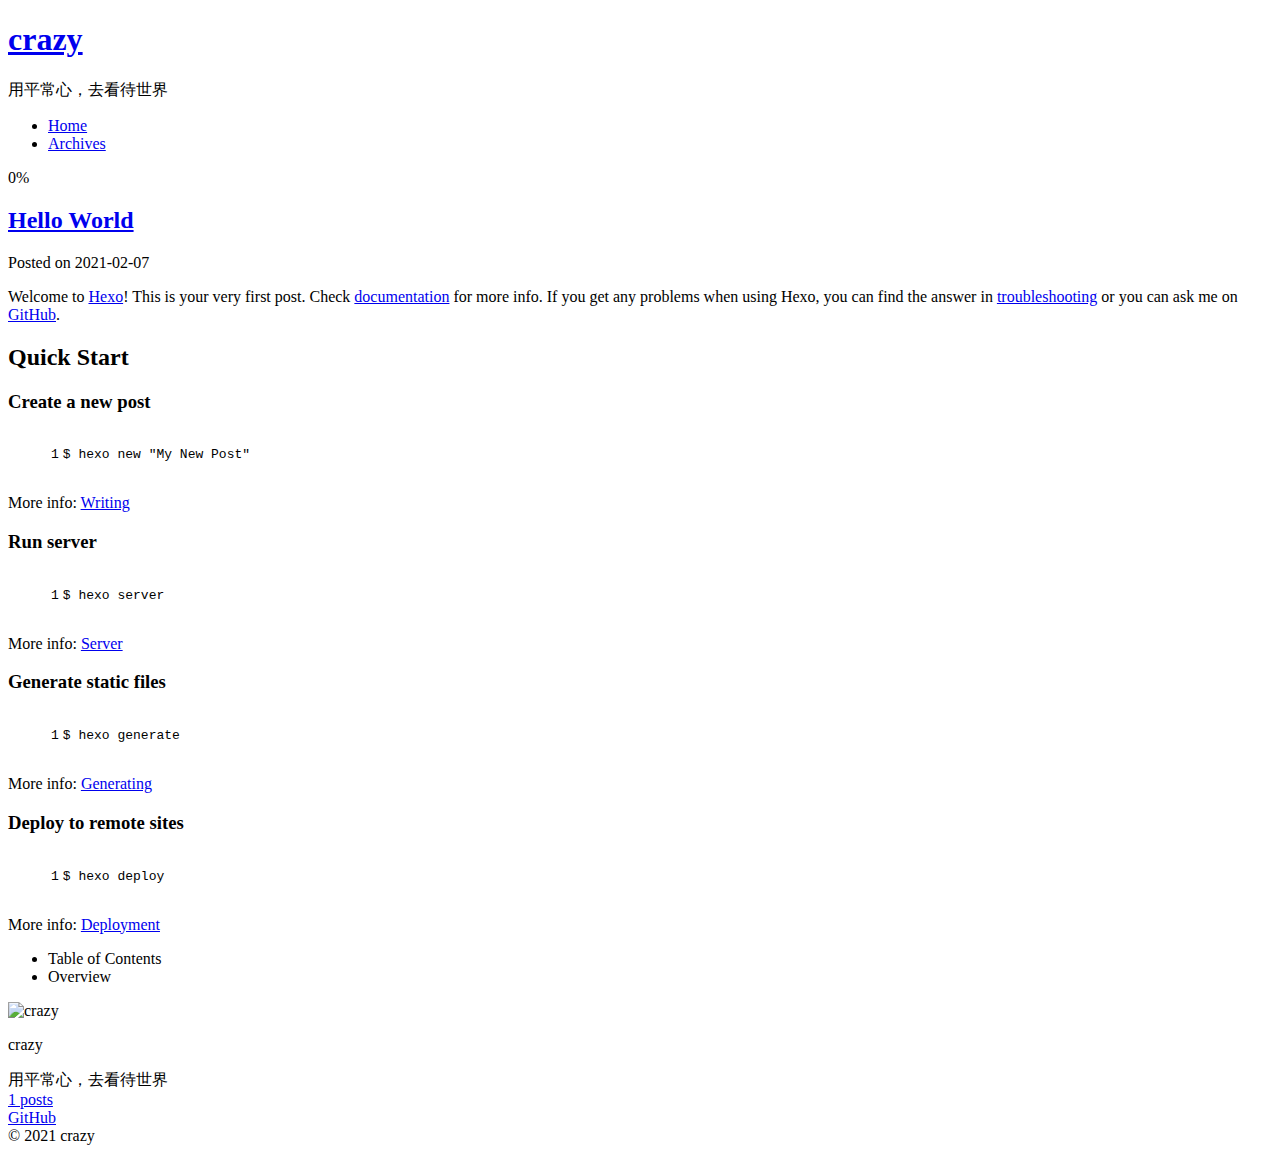
==== commit 88beb3ca: "init" ====
--- a/index.html
+++ b/index.html
@@ -5,32 +5,32 @@
 <meta name="viewport" content="width=device-width, initial-scale=1, maximum-scale=2">
 <meta name="theme-color" content="#222">
 <meta name="generator" content="Hexo 5.3.0">
-  <link rel="apple-touch-icon" sizes="180x180" href="/images/apple-touch-icon-next.jpg">
-  <link rel="icon" type="image/png" sizes="32x32" href="/images/favicon-16x16-next.jpg">
-  <link rel="icon" type="image/png" sizes="16x16" href="/images/favicon-16x16-next.jpg">
-  <link rel="mask-icon" href="/images/logo.svg" color="#222">
-
-<link rel="stylesheet" href="/css/main.css">
-
-
-<link rel="stylesheet" href="/lib/font-awesome/css/all.min.css">
+  <link rel="apple-touch-icon" sizes="180x180" href="/blog/images/apple-touch-icon-next.jpg">
+  <link rel="icon" type="image/png" sizes="32x32" href="/blog/images/favicon-16x16-next.jpg">
+  <link rel="icon" type="image/png" sizes="16x16" href="/blog/images/favicon-16x16-next.jpg">
+  <link rel="mask-icon" href="/blog/images/logo.svg" color="#222">
+
+<link rel="stylesheet" href="/blog/css/main.css">
+
+
+<link rel="stylesheet" href="/blog/lib/font-awesome/css/all.min.css">
 
 <script id="hexo-configurations">
     var NexT = window.NexT || {};
-    var CONFIG = {"hostname":"xiaokuang95.github.io","root":"/","scheme":"Pisces","version":"7.8.0","exturl":false,"sidebar":{"position":"left","display":"post","padding":18,"offset":12,"onmobile":false},"copycode":{"enable":false,"show_result":false,"style":null},"back2top":{"enable":true,"sidebar":false,"scrollpercent":false},"bookmark":{"enable":false,"color":"#222","save":"auto"},"fancybox":false,"mediumzoom":false,"lazyload":false,"pangu":false,"comments":{"style":"tabs","active":null,"storage":true,"lazyload":false,"nav":null},"algolia":{"hits":{"per_page":10},"labels":{"input_placeholder":"Search for Posts","hits_empty":"We didn't find any results for the search: ${query}","hits_stats":"${hits} results found in ${time} ms"}},"localsearch":{"enable":false,"trigger":"auto","top_n_per_article":1,"unescape":false,"preload":false},"motion":{"enable":true,"async":false,"transition":{"post_block":"fadeIn","post_header":"slideDownIn","post_body":"slideDownIn","coll_header":"slideLeftIn","sidebar":"slideUpIn"}}};
+    var CONFIG = {"hostname":"xiaokuang95.github.io","root":"/blog/","scheme":"Pisces","version":"7.8.0","exturl":false,"sidebar":{"position":"left","display":"post","padding":18,"offset":12,"onmobile":false},"copycode":{"enable":false,"show_result":false,"style":null},"back2top":{"enable":true,"sidebar":false,"scrollpercent":false},"bookmark":{"enable":false,"color":"#222","save":"auto"},"fancybox":false,"mediumzoom":false,"lazyload":false,"pangu":false,"comments":{"style":"tabs","active":null,"storage":true,"lazyload":false,"nav":null},"algolia":{"hits":{"per_page":10},"labels":{"input_placeholder":"Search for Posts","hits_empty":"We didn't find any results for the search: ${query}","hits_stats":"${hits} results found in ${time} ms"}},"localsearch":{"enable":false,"trigger":"auto","top_n_per_article":1,"unescape":false,"preload":false},"motion":{"enable":true,"async":false,"transition":{"post_block":"fadeIn","post_header":"slideDownIn","post_body":"slideDownIn","coll_header":"slideLeftIn","sidebar":"slideUpIn"}}};
   </script>
 
   <meta name="description" content="用平常心，去看待世界">
 <meta property="og:type" content="website">
 <meta property="og:title" content="crazy">
-<meta property="og:url" content="https://xiaokuang95.github.io/blog/index.html">
+<meta property="og:url" content="https://xiaokuang95.github.io/index.html">
 <meta property="og:site_name" content="crazy">
 <meta property="og:description" content="用平常心，去看待世界">
 <meta property="og:locale" content="en_US">
 <meta property="article:author" content="crazy">
 <meta name="twitter:card" content="summary">
 
-<link rel="canonical" href="https://xiaokuang95.github.io/blog/">
+<link rel="canonical" href="https://xiaokuang95.github.io/">
 
 
 <script id="page-configurations">
@@ -92,7 +92,7 @@
 
   <div class="site-meta">
 
-    <a href="/" class="brand" rel="start">
+    <a href="/blog/" class="brand" rel="start">
       <span class="logo-line-before"><i></i></span>
       <h1 class="site-title">crazy</h1>
       <span class="logo-line-after"><i></i></span>
@@ -113,12 +113,12 @@
   <ul id="menu" class="main-menu menu">
         <li class="menu-item menu-item-home">
 
-    <a href="/" rel="section"><i class="fa fa-home fa-fw"></i>Home</a>
+    <a href="/blog/" rel="section"><i class="fa fa-home fa-fw"></i>Home</a>
 
   </li>
         <li class="menu-item menu-item-archives">
 
-    <a href="/archives/" rel="section"><i class="fa fa-archive fa-fw"></i>Archives</a>
+    <a href="/blog/archives/" rel="section"><i class="fa fa-archive fa-fw"></i>Archives</a>
 
   </li>
   </ul>
@@ -148,10 +148,10 @@
   
   
   <article itemscope itemtype="http://schema.org/Article" class="post-block" lang="en">
-    <link itemprop="mainEntityOfPage" href="https://xiaokuang95.github.io/blog/2021/02/07/hello-world/">
+    <link itemprop="mainEntityOfPage" href="https://xiaokuang95.github.io/2021/02/07/hello-world/">
 
     <span hidden itemprop="author" itemscope itemtype="http://schema.org/Person">
-      <meta itemprop="image" content="/images/avatar.jpg">
+      <meta itemprop="image" content="/blog/images/avatar.jpg">
       <meta itemprop="name" content="crazy">
       <meta itemprop="description" content="用平常心，去看待世界">
     </span>
@@ -162,7 +162,7 @@
       <header class="post-header">
         <h2 class="post-title" itemprop="name headline">
           
-            <a href="/2021/02/07/hello-world/" class="post-title-link" itemprop="url">Hello World</a>
+            <a href="/blog/2021/02/07/hello-world/" class="post-title-link" itemprop="url">Hello World</a>
         </h2>
 
         <div class="post-meta">
@@ -269,14 +269,14 @@
       <div class="site-overview-wrap sidebar-panel">
         <div class="site-author motion-element" itemprop="author" itemscope itemtype="http://schema.org/Person">
     <img class="site-author-image" itemprop="image" alt="crazy"
-      src="/images/avatar.jpg">
+      src="/blog/images/avatar.jpg">
   <p class="site-author-name" itemprop="name">crazy</p>
   <div class="site-description" itemprop="description">用平常心，去看待世界</div>
 </div>
 <div class="site-state-wrap motion-element">
   <nav class="site-state">
       <div class="site-state-item site-state-posts">
-          <a href="/archives/">
+          <a href="/blog/archives/">
         
           <span class="site-state-item-count">1</span>
           <span class="site-state-item-name">posts</span>
@@ -332,19 +332,19 @@
   </div>
 
   
-  <script src="/lib/anime.min.js"></script>
-  <script src="/lib/velocity/velocity.min.js"></script>
-  <script src="/lib/velocity/velocity.ui.min.js"></script>
-
-<script src="/js/utils.js"></script>
-
-<script src="/js/motion.js"></script>
-
-
-<script src="/js/schemes/pisces.js"></script>
-
-
-<script src="/js/next-boot.js"></script>
+  <script src="/blog/lib/anime.min.js"></script>
+  <script src="/blog/lib/velocity/velocity.min.js"></script>
+  <script src="/blog/lib/velocity/velocity.ui.min.js"></script>
+
+<script src="/blog/js/utils.js"></script>
+
+<script src="/blog/js/motion.js"></script>
+
+
+<script src="/blog/js/schemes/pisces.js"></script>
+
+
+<script src="/blog/js/next-boot.js"></script>
 
 
 
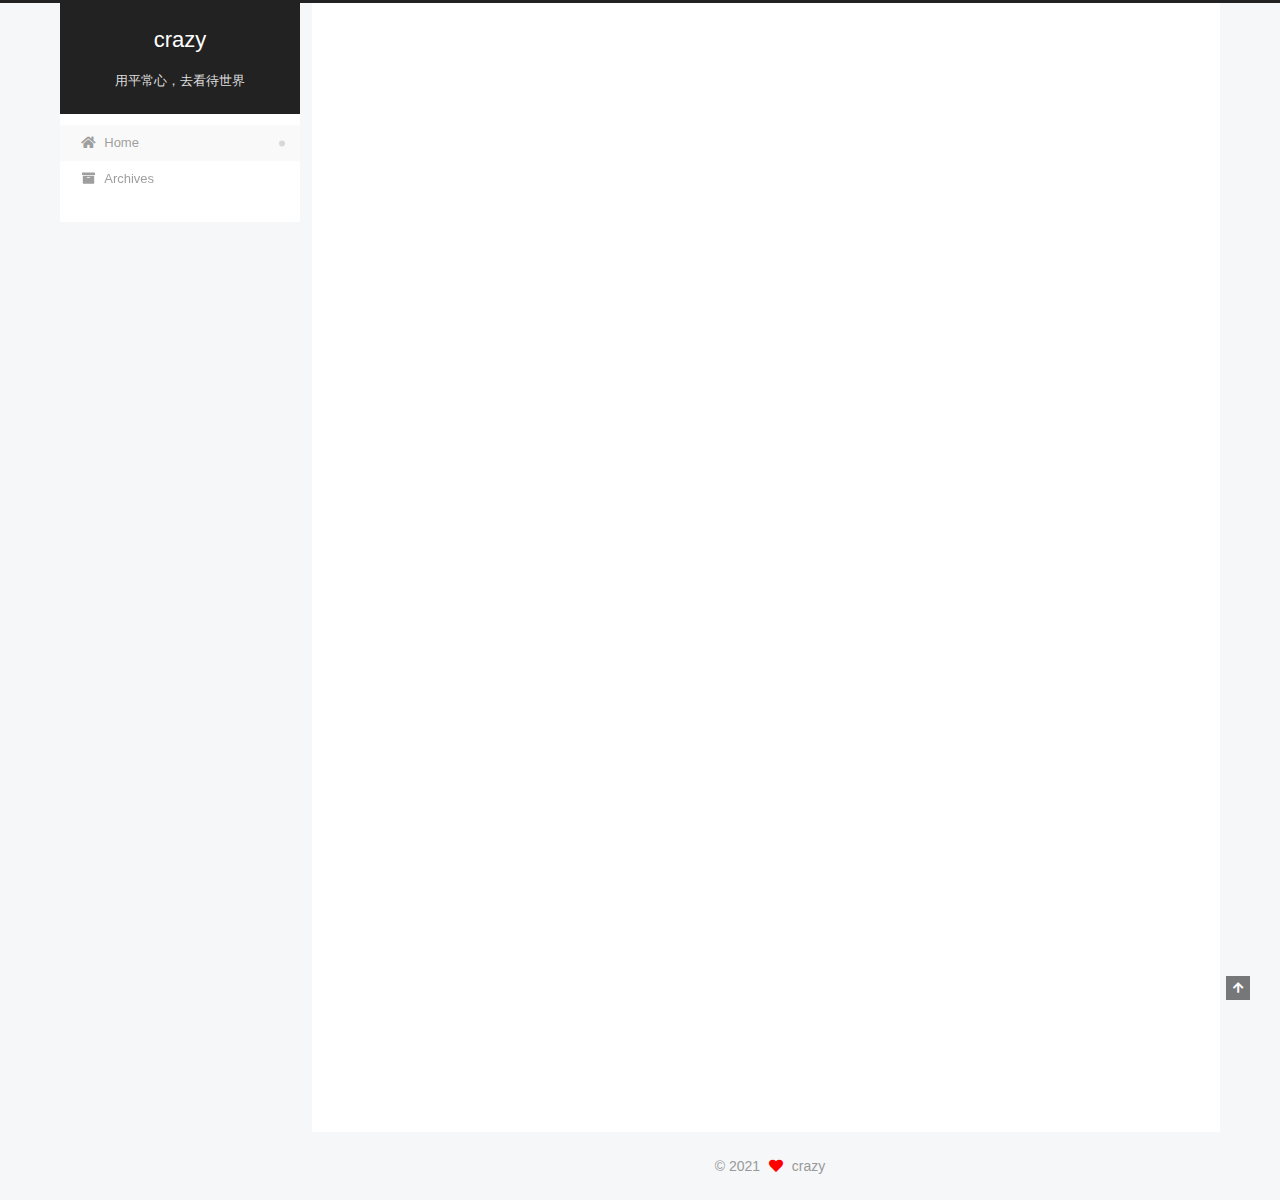
==== commit d6df466c: "init" ====
--- a/index.html
+++ b/index.html
@@ -5,32 +5,32 @@
 <meta name="viewport" content="width=device-width, initial-scale=1, maximum-scale=2">
 <meta name="theme-color" content="#222">
 <meta name="generator" content="Hexo 5.3.0">
-  <link rel="apple-touch-icon" sizes="180x180" href="/blog/images/apple-touch-icon-next.jpg">
-  <link rel="icon" type="image/png" sizes="32x32" href="/blog/images/favicon-16x16-next.jpg">
-  <link rel="icon" type="image/png" sizes="16x16" href="/blog/images/favicon-16x16-next.jpg">
-  <link rel="mask-icon" href="/blog/images/logo.svg" color="#222">
-
-<link rel="stylesheet" href="/blog/css/main.css">
-
-
-<link rel="stylesheet" href="/blog/lib/font-awesome/css/all.min.css">
+  <link rel="apple-touch-icon" sizes="180x180" href="/images/apple-touch-icon-next.jpg">
+  <link rel="icon" type="image/png" sizes="32x32" href="/images/favicon-16x16-next.jpg">
+  <link rel="icon" type="image/png" sizes="16x16" href="/images/favicon-16x16-next.jpg">
+  <link rel="mask-icon" href="/images/logo.svg" color="#222">
+
+<link rel="stylesheet" href="/css/main.css">
+
+
+<link rel="stylesheet" href="/lib/font-awesome/css/all.min.css">
 
 <script id="hexo-configurations">
     var NexT = window.NexT || {};
-    var CONFIG = {"hostname":"xiaokuang95.github.io","root":"/blog/","scheme":"Pisces","version":"7.8.0","exturl":false,"sidebar":{"position":"left","display":"post","padding":18,"offset":12,"onmobile":false},"copycode":{"enable":false,"show_result":false,"style":null},"back2top":{"enable":true,"sidebar":false,"scrollpercent":false},"bookmark":{"enable":false,"color":"#222","save":"auto"},"fancybox":false,"mediumzoom":false,"lazyload":false,"pangu":false,"comments":{"style":"tabs","active":null,"storage":true,"lazyload":false,"nav":null},"algolia":{"hits":{"per_page":10},"labels":{"input_placeholder":"Search for Posts","hits_empty":"We didn't find any results for the search: ${query}","hits_stats":"${hits} results found in ${time} ms"}},"localsearch":{"enable":false,"trigger":"auto","top_n_per_article":1,"unescape":false,"preload":false},"motion":{"enable":true,"async":false,"transition":{"post_block":"fadeIn","post_header":"slideDownIn","post_body":"slideDownIn","coll_header":"slideLeftIn","sidebar":"slideUpIn"}}};
+    var CONFIG = {"hostname":"xiaokuang95.github.io","root":"/","scheme":"Pisces","version":"7.8.0","exturl":false,"sidebar":{"position":"left","display":"post","padding":18,"offset":12,"onmobile":false},"copycode":{"enable":false,"show_result":false,"style":null},"back2top":{"enable":true,"sidebar":false,"scrollpercent":false},"bookmark":{"enable":false,"color":"#222","save":"auto"},"fancybox":false,"mediumzoom":false,"lazyload":false,"pangu":false,"comments":{"style":"tabs","active":null,"storage":true,"lazyload":false,"nav":null},"algolia":{"hits":{"per_page":10},"labels":{"input_placeholder":"Search for Posts","hits_empty":"We didn't find any results for the search: ${query}","hits_stats":"${hits} results found in ${time} ms"}},"localsearch":{"enable":false,"trigger":"auto","top_n_per_article":1,"unescape":false,"preload":false},"motion":{"enable":true,"async":false,"transition":{"post_block":"fadeIn","post_header":"slideDownIn","post_body":"slideDownIn","coll_header":"slideLeftIn","sidebar":"slideUpIn"}}};
   </script>
 
   <meta name="description" content="用平常心，去看待世界">
 <meta property="og:type" content="website">
 <meta property="og:title" content="crazy">
-<meta property="og:url" content="https://xiaokuang95.github.io/index.html">
+<meta property="og:url" content="https://xiaokuang95.github.io/blog/index.html">
 <meta property="og:site_name" content="crazy">
 <meta property="og:description" content="用平常心，去看待世界">
 <meta property="og:locale" content="en_US">
 <meta property="article:author" content="crazy">
 <meta name="twitter:card" content="summary">
 
-<link rel="canonical" href="https://xiaokuang95.github.io/">
+<link rel="canonical" href="https://xiaokuang95.github.io/blog/">
 
 
 <script id="page-configurations">
@@ -92,7 +92,7 @@
 
   <div class="site-meta">
 
-    <a href="/blog/" class="brand" rel="start">
+    <a href="/" class="brand" rel="start">
       <span class="logo-line-before"><i></i></span>
       <h1 class="site-title">crazy</h1>
       <span class="logo-line-after"><i></i></span>
@@ -113,12 +113,12 @@
   <ul id="menu" class="main-menu menu">
         <li class="menu-item menu-item-home">
 
-    <a href="/blog/" rel="section"><i class="fa fa-home fa-fw"></i>Home</a>
+    <a href="/" rel="section"><i class="fa fa-home fa-fw"></i>Home</a>
 
   </li>
         <li class="menu-item menu-item-archives">
 
-    <a href="/blog/archives/" rel="section"><i class="fa fa-archive fa-fw"></i>Archives</a>
+    <a href="/archives/" rel="section"><i class="fa fa-archive fa-fw"></i>Archives</a>
 
   </li>
   </ul>
@@ -148,10 +148,10 @@
   
   
   <article itemscope itemtype="http://schema.org/Article" class="post-block" lang="en">
-    <link itemprop="mainEntityOfPage" href="https://xiaokuang95.github.io/2021/02/07/hello-world/">
+    <link itemprop="mainEntityOfPage" href="https://xiaokuang95.github.io/blog/2021/02/07/hello-world/">
 
     <span hidden itemprop="author" itemscope itemtype="http://schema.org/Person">
-      <meta itemprop="image" content="/blog/images/avatar.jpg">
+      <meta itemprop="image" content="/images/avatar.jpg">
       <meta itemprop="name" content="crazy">
       <meta itemprop="description" content="用平常心，去看待世界">
     </span>
@@ -162,7 +162,7 @@
       <header class="post-header">
         <h2 class="post-title" itemprop="name headline">
           
-            <a href="/blog/2021/02/07/hello-world/" class="post-title-link" itemprop="url">Hello World</a>
+            <a href="/2021/02/07/hello-world/" class="post-title-link" itemprop="url">Hello World</a>
         </h2>
 
         <div class="post-meta">
@@ -269,14 +269,14 @@
       <div class="site-overview-wrap sidebar-panel">
         <div class="site-author motion-element" itemprop="author" itemscope itemtype="http://schema.org/Person">
     <img class="site-author-image" itemprop="image" alt="crazy"
-      src="/blog/images/avatar.jpg">
+      src="/images/avatar.jpg">
   <p class="site-author-name" itemprop="name">crazy</p>
   <div class="site-description" itemprop="description">用平常心，去看待世界</div>
 </div>
 <div class="site-state-wrap motion-element">
   <nav class="site-state">
       <div class="site-state-item site-state-posts">
-          <a href="/blog/archives/">
+          <a href="/archives/">
         
           <span class="site-state-item-count">1</span>
           <span class="site-state-item-name">posts</span>
@@ -332,19 +332,19 @@
   </div>
 
   
-  <script src="/blog/lib/anime.min.js"></script>
-  <script src="/blog/lib/velocity/velocity.min.js"></script>
-  <script src="/blog/lib/velocity/velocity.ui.min.js"></script>
-
-<script src="/blog/js/utils.js"></script>
-
-<script src="/blog/js/motion.js"></script>
-
-
-<script src="/blog/js/schemes/pisces.js"></script>
-
-
-<script src="/blog/js/next-boot.js"></script>
+  <script src="/lib/anime.min.js"></script>
+  <script src="/lib/velocity/velocity.min.js"></script>
+  <script src="/lib/velocity/velocity.ui.min.js"></script>
+
+<script src="/js/utils.js"></script>
+
+<script src="/js/motion.js"></script>
+
+
+<script src="/js/schemes/pisces.js"></script>
+
+
+<script src="/js/next-boot.js"></script>
 
 
 
--- a/css/main.css
+++ b/css/main.css
@@ -0,0 +1,2449 @@
+:root {
+  --body-bg-color: #f5f7f9;
+  --content-bg-color: #fff;
+  --card-bg-color: #f5f5f5;
+  --text-color: #555;
+  --blockquote-color: #666;
+  --link-color: #555;
+  --link-hover-color: #222;
+  --brand-color: #fff;
+  --brand-hover-color: #fff;
+  --table-row-odd-bg-color: #f9f9f9;
+  --table-row-hover-bg-color: #f5f5f5;
+  --menu-item-bg-color: #f5f5f5;
+  --btn-default-bg: #fff;
+  --btn-default-color: #555;
+  --btn-default-border-color: #555;
+  --btn-default-hover-bg: #222;
+  --btn-default-hover-color: #fff;
+  --btn-default-hover-border-color: #222;
+}
+html {
+  line-height: 1.15; /* 1 */
+  -webkit-text-size-adjust: 100%; /* 2 */
+}
+body {
+  margin: 0;
+}
+main {
+  display: block;
+}
+h1 {
+  font-size: 2em;
+  margin: 0.67em 0;
+}
+hr {
+  box-sizing: content-box; /* 1 */
+  height: 0; /* 1 */
+  overflow: visible; /* 2 */
+}
+pre {
+  font-family: monospace, monospace; /* 1 */
+  font-size: 1em; /* 2 */
+}
+a {
+  background: transparent;
+}
+abbr[title] {
+  border-bottom: none; /* 1 */
+  text-decoration: underline; /* 2 */
+  text-decoration: underline dotted; /* 2 */
+}
+b,
+strong {
+  font-weight: bolder;
+}
+code,
+kbd,
+samp {
+  font-family: monospace, monospace; /* 1 */
+  font-size: 1em; /* 2 */
+}
+small {
+  font-size: 80%;
+}
+sub,
+sup {
+  font-size: 75%;
+  line-height: 0;
+  position: relative;
+  vertical-align: baseline;
+}
+sub {
+  bottom: -0.25em;
+}
+sup {
+  top: -0.5em;
+}
+img {
+  border-style: none;
+}
+button,
+input,
+optgroup,
+select,
+textarea {
+  font-family: inherit; /* 1 */
+  font-size: 100%; /* 1 */
+  line-height: 1.15; /* 1 */
+  margin: 0; /* 2 */
+}
+button,
+input {
+/* 1 */
+  overflow: visible;
+}
+button,
+select {
+/* 1 */
+  text-transform: none;
+}
+button,
+[type='button'],
+[type='reset'],
+[type='submit'] {
+  -webkit-appearance: button;
+}
+button::-moz-focus-inner,
+[type='button']::-moz-focus-inner,
+[type='reset']::-moz-focus-inner,
+[type='submit']::-moz-focus-inner {
+  border-style: none;
+  padding: 0;
+}
+button:-moz-focusring,
+[type='button']:-moz-focusring,
+[type='reset']:-moz-focusring,
+[type='submit']:-moz-focusring {
+  outline: 1px dotted ButtonText;
+}
+fieldset {
+  padding: 0.35em 0.75em 0.625em;
+}
+legend {
+  box-sizing: border-box; /* 1 */
+  color: inherit; /* 2 */
+  display: table; /* 1 */
+  max-width: 100%; /* 1 */
+  padding: 0; /* 3 */
+  white-space: normal; /* 1 */
+}
+progress {
+  vertical-align: baseline;
+}
+textarea {
+  overflow: auto;
+}
+[type='checkbox'],
+[type='radio'] {
+  box-sizing: border-box; /* 1 */
+  padding: 0; /* 2 */
+}
+[type='number']::-webkit-inner-spin-button,
+[type='number']::-webkit-outer-spin-button {
+  height: auto;
+}
+[type='search'] {
+  outline-offset: -2px; /* 2 */
+  -webkit-appearance: textfield; /* 1 */
+}
+[type='search']::-webkit-search-decoration {
+  -webkit-appearance: none;
+}
+::-webkit-file-upload-button {
+  font: inherit; /* 2 */
+  -webkit-appearance: button; /* 1 */
+}
+details {
+  display: block;
+}
+summary {
+  display: list-item;
+}
+template {
+  display: none;
+}
+[hidden] {
+  display: none;
+}
+::selection {
+  background: #262a30;
+  color: #eee;
+}
+html,
+body {
+  height: 100%;
+}
+body {
+  background: var(--body-bg-color);
+  color: var(--text-color);
+  font-family: 'Lato', "PingFang SC", "Microsoft YaHei", sans-serif;
+  font-size: 1em;
+  line-height: 2;
+}
+@media (max-width: 991px) {
+  body {
+    padding-left: 0 !important;
+    padding-right: 0 !important;
+  }
+}
+h1,
+h2,
+h3,
+h4,
+h5,
+h6 {
+  font-family: 'Lato', "PingFang SC", "Microsoft YaHei", sans-serif;
+  font-weight: bold;
+  line-height: 1.5;
+  margin: 20px 0 15px;
+}
+h1 {
+  font-size: 1.5em;
+}
+h2 {
+  font-size: 1.375em;
+}
+h3 {
+  font-size: 1.25em;
+}
+h4 {
+  font-size: 1.125em;
+}
+h5 {
+  font-size: 1em;
+}
+h6 {
+  font-size: 0.875em;
+}
+p {
+  margin: 0 0 20px 0;
+}
+a,
+span.exturl {
+  border-bottom: 1px solid #999;
+  color: var(--link-color);
+  outline: 0;
+  text-decoration: none;
+  overflow-wrap: break-word;
+  word-wrap: break-word;
+  cursor: pointer;
+}
+a:hover,
+span.exturl:hover {
+  border-bottom-color: var(--link-hover-color);
+  color: var(--link-hover-color);
+}
+iframe,
+img,
+video {
+  display: block;
+  margin-left: auto;
+  margin-right: auto;
+  max-width: 100%;
+}
+hr {
+  background-image: repeating-linear-gradient(-45deg, #ddd, #ddd 4px, transparent 4px, transparent 8px);
+  border: 0;
+  height: 3px;
+  margin: 40px 0;
+}
+blockquote {
+  border-left: 4px solid #ddd;
+  color: var(--blockquote-color);
+  margin: 0;
+  padding: 0 15px;
+}
+blockquote cite::before {
+  content: '-';
+  padding: 0 5px;
+}
+dt {
+  font-weight: bold;
+}
+dd {
+  margin: 0;
+  padding: 0;
+}
+kbd {
+  background-color: #f5f5f5;
+  background-image: linear-gradient(#eee, #fff, #eee);
+  border: 1px solid #ccc;
+  border-radius: 0.2em;
+  box-shadow: 0.1em 0.1em 0.2em rgba(0,0,0,0.1);
+  color: #555;
+  font-family: inherit;
+  padding: 0.1em 0.3em;
+  white-space: nowrap;
+}
+.table-container {
+  overflow: auto;
+}
+table {
+  border-collapse: collapse;
+  border-spacing: 0;
+  font-size: 0.875em;
+  margin: 0 0 20px 0;
+  width: 100%;
+}
+tbody tr:nth-of-type(odd) {
+  background: var(--table-row-odd-bg-color);
+}
+tbody tr:hover {
+  background: var(--table-row-hover-bg-color);
+}
+caption,
+th,
+td {
+  font-weight: normal;
+  padding: 8px;
+  vertical-align: middle;
+}
+th,
+td {
+  border: 1px solid #ddd;
+  border-bottom: 3px solid #ddd;
+}
+th {
+  font-weight: 700;
+  padding-bottom: 10px;
+}
+td {
+  border-bottom-width: 1px;
+}
+.btn {
+  background: var(--btn-default-bg);
+  border: 2px solid var(--btn-default-border-color);
+  border-radius: 2px;
+  color: var(--btn-default-color);
+  display: inline-block;
+  font-size: 0.875em;
+  line-height: 2;
+  padding: 0 20px;
+  text-decoration: none;
+  transition-property: background-color;
+  transition-delay: 0s;
+  transition-duration: 0.2s;
+  transition-timing-function: ease-in-out;
+}
+.btn:hover {
+  background: var(--btn-default-hover-bg);
+  border-color: var(--btn-default-hover-border-color);
+  color: var(--btn-default-hover-color);
+}
+.btn + .btn {
+  margin: 0 0 8px 8px;
+}
+.btn .fa-fw {
+  text-align: left;
+  width: 1.285714285714286em;
+}
+.toggle {
+  line-height: 0;
+}
+.toggle .toggle-line {
+  background: #fff;
+  display: inline-block;
+  height: 2px;
+  left: 0;
+  position: relative;
+  top: 0;
+  transition: all 0.4s;
+  vertical-align: top;
+  width: 100%;
+}
+.toggle .toggle-line:not(:first-child) {
+  margin-top: 3px;
+}
+.toggle.toggle-arrow .toggle-line-first {
+  left: 50%;
+  top: 2px;
+  transform: rotate(45deg);
+  width: 50%;
+}
+.toggle.toggle-arrow .toggle-line-middle {
+  left: 2px;
+  width: 90%;
+}
+.toggle.toggle-arrow .toggle-line-last {
+  left: 50%;
+  top: -2px;
+  transform: rotate(-45deg);
+  width: 50%;
+}
+.toggle.toggle-close .toggle-line-first {
+  transform: rotate(-45deg);
+  top: 5px;
+}
+.toggle.toggle-close .toggle-line-middle {
+  opacity: 0;
+}
+.toggle.toggle-close .toggle-line-last {
+  transform: rotate(45deg);
+  top: -5px;
+}
+.highlight,
+pre {
+  background: #f7f7f7;
+  color: #4d4d4c;
+  line-height: 1.6;
+  margin: 0 auto 20px;
+}
+pre,
+code {
+  font-family: consolas, Menlo, monospace, "PingFang SC", "Microsoft YaHei";
+}
+code {
+  background: #eee;
+  border-radius: 3px;
+  color: #555;
+  padding: 2px 4px;
+  overflow-wrap: break-word;
+  word-wrap: break-word;
+}
+.highlight *::selection {
+  background: #d6d6d6;
+}
+.highlight pre {
+  border: 0;
+  margin: 0;
+  padding: 10px 0;
+}
+.highlight table {
+  border: 0;
+  margin: 0;
+  width: auto;
+}
+.highlight td {
+  border: 0;
+  padding: 0;
+}
+.highlight figcaption {
+  background: #eff2f3;
+  color: #4d4d4c;
+  display: flex;
+  font-size: 0.875em;
+  justify-content: space-between;
+  line-height: 1.2;
+  padding: 0.5em;
+}
+.highlight figcaption a {
+  color: #4d4d4c;
+}
+.highlight figcaption a:hover {
+  border-bottom-color: #4d4d4c;
+}
+.highlight .gutter {
+  -moz-user-select: none;
+  -ms-user-select: none;
+  -webkit-user-select: none;
+  user-select: none;
+}
+.highlight .gutter pre {
+  background: #eff2f3;
+  color: #869194;
+  padding-left: 10px;
+  padding-right: 10px;
+  text-align: right;
+}
+.highlight .code pre {
+  background: #f7f7f7;
+  padding-left: 10px;
+  width: 100%;
+}
+.gist table {
+  width: auto;
+}
+.gist table td {
+  border: 0;
+}
+pre {
+  overflow: auto;
+  padding: 10px;
+}
+pre code {
+  background: none;
+  color: #4d4d4c;
+  font-size: 0.875em;
+  padding: 0;
+  text-shadow: none;
+}
+pre .deletion {
+  background: #fdd;
+}
+pre .addition {
+  background: #dfd;
+}
+pre .meta {
+  color: #eab700;
+  -moz-user-select: none;
+  -ms-user-select: none;
+  -webkit-user-select: none;
+  user-select: none;
+}
+pre .comment {
+  color: #8e908c;
+}
+pre .variable,
+pre .attribute,
+pre .tag,
+pre .name,
+pre .regexp,
+pre .ruby .constant,
+pre .xml .tag .title,
+pre .xml .pi,
+pre .xml .doctype,
+pre .html .doctype,
+pre .css .id,
+pre .css .class,
+pre .css .pseudo {
+  color: #c82829;
+}
+pre .number,
+pre .preprocessor,
+pre .built_in,
+pre .builtin-name,
+pre .literal,
+pre .params,
+pre .constant,
+pre .command {
+  color: #f5871f;
+}
+pre .ruby .class .title,
+pre .css .rules .attribute,
+pre .string,
+pre .symbol,
+pre .value,
+pre .inheritance,
+pre .header,
+pre .ruby .symbol,
+pre .xml .cdata,
+pre .special,
+pre .formula {
+  color: #718c00;
+}
+pre .title,
+pre .css .hexcolor {
+  color: #3e999f;
+}
+pre .function,
+pre .python .decorator,
+pre .python .title,
+pre .ruby .function .title,
+pre .ruby .title .keyword,
+pre .perl .sub,
+pre .javascript .title,
+pre .coffeescript .title {
+  color: #4271ae;
+}
+pre .keyword,
+pre .javascript .function {
+  color: #8959a8;
+}
+.blockquote-center {
+  border-left: none;
+  margin: 40px 0;
+  padding: 0;
+  position: relative;
+  text-align: center;
+}
+.blockquote-center .fa {
+  display: block;
+  opacity: 0.6;
+  position: absolute;
+  width: 100%;
+}
+.blockquote-center .fa-quote-left {
+  border-top: 1px solid #ccc;
+  text-align: left;
+  top: -20px;
+}
+.blockquote-center .fa-quote-right {
+  border-bottom: 1px solid #ccc;
+  text-align: right;
+  bottom: -20px;
+}
+.blockquote-center p,
+.blockquote-center div {
+  text-align: center;
+}
+.post-body .group-picture img {
+  margin: 0 auto;
+  padding: 0 3px;
+}
+.group-picture-row {
+  margin-bottom: 6px;
+  overflow: hidden;
+}
+.group-picture-column {
+  float: left;
+  margin-bottom: 10px;
+}
+.post-body .label {
+  color: #555;
+  display: inline;
+  padding: 0 2px;
+}
+.post-body .label.default {
+  background: #f0f0f0;
+}
+.post-body .label.primary {
+  background: #efe6f7;
+}
+.post-body .label.info {
+  background: #e5f2f8;
+}
+.post-body .label.success {
+  background: #e7f4e9;
+}
+.post-body .label.warning {
+  background: #fcf6e1;
+}
+.post-body .label.danger {
+  background: #fae8eb;
+}
+.post-body .tabs {
+  margin-bottom: 20px;
+}
+.post-body .tabs,
+.tabs-comment {
+  display: block;
+  padding-top: 10px;
+  position: relative;
+}
+.post-body .tabs ul.nav-tabs,
+.tabs-comment ul.nav-tabs {
+  display: flex;
+  flex-wrap: wrap;
+  margin: 0;
+  margin-bottom: -1px;
+  padding: 0;
+}
+@media (max-width: 413px) {
+  .post-body .tabs ul.nav-tabs,
+  .tabs-comment ul.nav-tabs {
+    display: block;
+    margin-bottom: 5px;
+  }
+}
+.post-body .tabs ul.nav-tabs li.tab,
+.tabs-comment ul.nav-tabs li.tab {
+  border-bottom: 1px solid #ddd;
+  border-left: 1px solid transparent;
+  border-right: 1px solid transparent;
+  border-top: 3px solid transparent;
+  flex-grow: 1;
+  list-style-type: none;
+  border-radius: 0 0 0 0;
+}
+@media (max-width: 413px) {
+  .post-body .tabs ul.nav-tabs li.tab,
+  .tabs-comment ul.nav-tabs li.tab {
+    border-bottom: 1px solid transparent;
+    border-left: 3px solid transparent;
+    border-right: 1px solid transparent;
+    border-top: 1px solid transparent;
+  }
+}
+@media (max-width: 413px) {
+  .post-body .tabs ul.nav-tabs li.tab,
+  .tabs-comment ul.nav-tabs li.tab {
+    border-radius: 0;
+  }
+}
+.post-body .tabs ul.nav-tabs li.tab a,
+.tabs-comment ul.nav-tabs li.tab a {
+  border-bottom: initial;
+  display: block;
+  line-height: 1.8;
+  outline: 0;
+  padding: 0.25em 0.75em;
+  text-align: center;
+  transition-delay: 0s;
+  transition-duration: 0.2s;
+  transition-timing-function: ease-out;
+}
+.post-body .tabs ul.nav-tabs li.tab a i,
+.tabs-comment ul.nav-tabs li.tab a i {
+  width: 1.285714285714286em;
+}
+.post-body .tabs ul.nav-tabs li.tab.active,
+.tabs-comment ul.nav-tabs li.tab.active {
+  border-bottom: 1px solid transparent;
+  border-left: 1px solid #ddd;
+  border-right: 1px solid #ddd;
+  border-top: 3px solid #fc6423;
+}
+@media (max-width: 413px) {
+  .post-body .tabs ul.nav-tabs li.tab.active,
+  .tabs-comment ul.nav-tabs li.tab.active {
+    border-bottom: 1px solid #ddd;
+    border-left: 3px solid #fc6423;
+    border-right: 1px solid #ddd;
+    border-top: 1px solid #ddd;
+  }
+}
+.post-body .tabs ul.nav-tabs li.tab.active a,
+.tabs-comment ul.nav-tabs li.tab.active a {
+  color: var(--link-color);
+  cursor: default;
+}
+.post-body .tabs .tab-content .tab-pane,
+.tabs-comment .tab-content .tab-pane {
+  border: 1px solid #ddd;
+  border-top: 0;
+  padding: 20px 20px 0 20px;
+  border-radius: 0;
+}
+.post-body .tabs .tab-content .tab-pane:not(.active),
+.tabs-comment .tab-content .tab-pane:not(.active) {
+  display: none;
+}
+.post-body .tabs .tab-content .tab-pane.active,
+.tabs-comment .tab-content .tab-pane.active {
+  display: block;
+}
+.post-body .tabs .tab-content .tab-pane.active:nth-of-type(1),
+.tabs-comment .tab-content .tab-pane.active:nth-of-type(1) {
+  border-radius: 0 0 0 0;
+}
+@media (max-width: 413px) {
+  .post-body .tabs .tab-content .tab-pane.active:nth-of-type(1),
+  .tabs-comment .tab-content .tab-pane.active:nth-of-type(1) {
+    border-radius: 0;
+  }
+}
+.post-body .note {
+  border-radius: 3px;
+  margin-bottom: 20px;
+  padding: 1em;
+  position: relative;
+  border: 1px solid #eee;
+  border-left-width: 5px;
+}
+.post-body .note h2,
+.post-body .note h3,
+.post-body .note h4,
+.post-body .note h5,
+.post-body .note h6 {
+  margin-top: 0;
+  border-bottom: initial;
+  margin-bottom: 0;
+  padding-top: 0;
+}
+.post-body .note p:first-child,
+.post-body .note ul:first-child,
+.post-body .note ol:first-child,
+.post-body .note table:first-child,
+.post-body .note pre:first-child,
+.post-body .note blockquote:first-child,
+.post-body .note img:first-child {
+  margin-top: 0;
+}
+.post-body .note p:last-child,
+.post-body .note ul:last-child,
+.post-body .note ol:last-child,
+.post-body .note table:last-child,
+.post-body .note pre:last-child,
+.post-body .note blockquote:last-child,
+.post-body .note img:last-child {
+  margin-bottom: 0;
+}
+.post-body .note.default {
+  border-left-color: #777;
+}
+.post-body .note.default h2,
+.post-body .note.default h3,
+.post-body .note.default h4,
+.post-body .note.default h5,
+.post-body .note.default h6 {
+  color: #777;
+}
+.post-body .note.primary {
+  border-left-color: #6f42c1;
+}
+.post-body .note.primary h2,
+.post-body .note.primary h3,
+.post-body .note.primary h4,
+.post-body .note.primary h5,
+.post-body .note.primary h6 {
+  color: #6f42c1;
+}
+.post-body .note.info {
+  border-left-color: #428bca;
+}
+.post-body .note.info h2,
+.post-body .note.info h3,
+.post-body .note.info h4,
+.post-body .note.info h5,
+.post-body .note.info h6 {
+  color: #428bca;
+}
+.post-body .note.success {
+  border-left-color: #5cb85c;
+}
+.post-body .note.success h2,
+.post-body .note.success h3,
+.post-body .note.success h4,
+.post-body .note.success h5,
+.post-body .note.success h6 {
+  color: #5cb85c;
+}
+.post-body .note.warning {
+  border-left-color: #f0ad4e;
+}
+.post-body .note.warning h2,
+.post-body .note.warning h3,
+.post-body .note.warning h4,
+.post-body .note.warning h5,
+.post-body .note.warning h6 {
+  color: #f0ad4e;
+}
+.post-body .note.danger {
+  border-left-color: #d9534f;
+}
+.post-body .note.danger h2,
+.post-body .note.danger h3,
+.post-body .note.danger h4,
+.post-body .note.danger h5,
+.post-body .note.danger h6 {
+  color: #d9534f;
+}
+.pagination .prev,
+.pagination .next,
+.pagination .page-number,
+.pagination .space {
+  display: inline-block;
+  margin: 0 10px;
+  padding: 0 11px;
+  position: relative;
+  top: -1px;
+}
+@media (max-width: 767px) {
+  .pagination .prev,
+  .pagination .next,
+  .pagination .page-number,
+  .pagination .space {
+    margin: 0 5px;
+  }
+}
+.pagination {
+  border-top: 1px solid #eee;
+  margin: 120px 0 0;
+  text-align: center;
+}
+.pagination .prev,
+.pagination .next,
+.pagination .page-number {
+  border-bottom: 0;
+  border-top: 1px solid #eee;
+  transition-property: border-color;
+  transition-delay: 0s;
+  transition-duration: 0.2s;
+  transition-timing-function: ease-in-out;
+}
+.pagination .prev:hover,
+.pagination .next:hover,
+.pagination .page-number:hover {
+  border-top-color: #222;
+}
+.pagination .space {
+  margin: 0;
+  padding: 0;
+}
+.pagination .prev {
+  margin-left: 0;
+}
+.pagination .next {
+  margin-right: 0;
+}
+.pagination .page-number.current {
+  background: #ccc;
+  border-top-color: #ccc;
+  color: #fff;
+}
+@media (max-width: 767px) {
+  .pagination {
+    border-top: none;
+  }
+  .pagination .prev,
+  .pagination .next,
+  .pagination .page-number {
+    border-bottom: 1px solid #eee;
+    border-top: 0;
+    margin-bottom: 10px;
+    padding: 0 10px;
+  }
+  .pagination .prev:hover,
+  .pagination .next:hover,
+  .pagination .page-number:hover {
+    border-bottom-color: #222;
+  }
+}
+.comments {
+  margin-top: 60px;
+  overflow: hidden;
+}
+.comment-button-group {
+  display: flex;
+  flex-wrap: wrap-reverse;
+  justify-content: center;
+  margin: 1em 0;
+}
+.comment-button-group .comment-button {
+  margin: 0.1em 0.2em;
+}
+.comment-button-group .comment-button.active {
+  background: var(--btn-default-hover-bg);
+  border-color: var(--btn-default-hover-border-color);
+  color: var(--btn-default-hover-color);
+}
+.comment-position {
+  display: none;
+}
+.comment-position.active {
+  display: block;
+}
+.tabs-comment {
+  background: var(--content-bg-color);
+  margin-top: 4em;
+  padding-top: 0;
+}
+.tabs-comment .comments {
+  border: 0;
+  box-shadow: none;
+  margin-top: 0;
+  padding-top: 0;
+}
+.container {
+  min-height: 100%;
+  position: relative;
+}
+.main-inner {
+  margin: 0 auto;
+  width: calc(100% - 20px);
+}
+@media (min-width: 1200px) {
+  .main-inner {
+    width: 1160px;
+  }
+}
+@media (min-width: 1600px) {
+  .main-inner {
+    width: 73%;
+  }
+}
+@media (max-width: 767px) {
+  .content-wrap {
+    padding: 0 20px;
+  }
+}
+.header {
+  background: transparent;
+}
+.header-inner {
+  margin: 0 auto;
+  width: calc(100% - 20px);
+}
+@media (min-width: 1200px) {
+  .header-inner {
+    width: 1160px;
+  }
+}
+@media (min-width: 1600px) {
+  .header-inner {
+    width: 73%;
+  }
+}
+.site-brand-container {
+  display: flex;
+  flex-shrink: 0;
+  padding: 0 10px;
+}
+.headband {
+  background: #222;
+  height: 3px;
+}
+.site-meta {
+  flex-grow: 1;
+  text-align: center;
+}
+@media (max-width: 767px) {
+  .site-meta {
+    text-align: center;
+  }
+}
+.brand {
+  border-bottom: none;
+  color: var(--brand-color);
+  display: inline-block;
+  line-height: 1.375em;
+  padding: 0 40px;
+  position: relative;
+}
+.brand:hover {
+  color: var(--brand-hover-color);
+}
+.site-title {
+  font-family: 'Lato', "PingFang SC", "Microsoft YaHei", sans-serif;
+  font-size: 1.375em;
+  font-weight: normal;
+  margin: 0;
+}
+.site-subtitle {
+  color: #ddd;
+  font-size: 0.8125em;
+  margin: 10px 0;
+}
+.use-motion .brand {
+  opacity: 0;
+}
+.use-motion .site-title,
+.use-motion .site-subtitle,
+.use-motion .custom-logo-image {
+  opacity: 0;
+  position: relative;
+  top: -10px;
+}
+.site-nav-toggle,
+.site-nav-right {
+  display: none;
+}
+@media (max-width: 767px) {
+  .site-nav-toggle,
+  .site-nav-right {
+    display: flex;
+    flex-direction: column;
+    justify-content: center;
+  }
+}
+.site-nav-toggle .toggle,
+.site-nav-right .toggle {
+  color: var(--text-color);
+  padding: 10px;
+  width: 22px;
+}
+.site-nav-toggle .toggle .toggle-line,
+.site-nav-right .toggle .toggle-line {
+  background: var(--text-color);
+  border-radius: 1px;
+}
+.site-nav {
+  display: block;
+}
+@media (max-width: 767px) {
+  .site-nav {
+    clear: both;
+    display: none;
+  }
+}
+.site-nav.site-nav-on {
+  display: block;
+}
+.menu {
+  margin-top: 20px;
+  padding-left: 0;
+  text-align: center;
+}
+.menu-item {
+  display: inline-block;
+  list-style: none;
+  margin: 0 10px;
+}
+@media (max-width: 767px) {
+  .menu-item {
+    display: block;
+    margin-top: 10px;
+  }
+  .menu-item.menu-item-search {
+    display: none;
+  }
+}
+.menu-item a,
+.menu-item span.exturl {
+  border-bottom: 0;
+  display: block;
+  font-size: 0.8125em;
+  transition-property: border-color;
+  transition-delay: 0s;
+  transition-duration: 0.2s;
+  transition-timing-function: ease-in-out;
+}
+@media (hover: none) {
+  .menu-item a:hover,
+  .menu-item span.exturl:hover {
+    border-bottom-color: transparent !important;
+  }
+}
+.menu-item .fa,
+.menu-item .fab,
+.menu-item .far,
+.menu-item .fas {
+  margin-right: 8px;
+}
+.menu-item .badge {
+  display: inline-block;
+  font-weight: bold;
+  line-height: 1;
+  margin-left: 0.35em;
+  margin-top: 0.35em;
+  text-align: center;
+  white-space: nowrap;
+}
+@media (max-width: 767px) {
+  .menu-item .badge {
+    float: right;
+    margin-left: 0;
+  }
+}
+.menu-item-active a,
+.menu .menu-item a:hover,
+.menu .menu-item span.exturl:hover {
+  background: var(--menu-item-bg-color);
+}
+.use-motion .menu-item {
+  opacity: 0;
+}
+.sidebar {
+  background: #222;
+  bottom: 0;
+  box-shadow: inset 0 2px 6px #000;
+  position: fixed;
+  top: 0;
+}
+@media (max-width: 991px) {
+  .sidebar {
+    display: none;
+  }
+}
+.sidebar-inner {
+  color: #999;
+  padding: 18px 10px;
+  text-align: center;
+}
+.cc-license {
+  margin-top: 10px;
+  text-align: center;
+}
+.cc-license .cc-opacity {
+  border-bottom: none;
+  opacity: 0.7;
+}
+.cc-license .cc-opacity:hover {
+  opacity: 0.9;
+}
+.cc-license img {
+  display: inline-block;
+}
+.site-author-image {
+  border: 1px solid #eee;
+  display: block;
+  margin: 0 auto;
+  max-width: 120px;
+  padding: 2px;
+  border-radius: 50%;
+}
+.site-author-image {
+  transition: transform 1s ease-out;
+}
+.site-author-image:hover {
+  transform: rotateZ(360deg);
+}
+.site-author-name {
+  color: var(--text-color);
+  font-weight: 600;
+  margin: 0;
+  text-align: center;
+}
+.site-description {
+  color: #999;
+  font-size: 0.8125em;
+  margin-top: 0;
+  text-align: center;
+}
+.links-of-author {
+  margin-top: 15px;
+}
+.links-of-author a,
+.links-of-author span.exturl {
+  border-bottom-color: #555;
+  display: inline-block;
+  font-size: 0.8125em;
+  margin-bottom: 10px;
+  margin-right: 10px;
+  vertical-align: middle;
+}
+.links-of-author a::before,
+.links-of-author span.exturl::before {
+  background: #1c94cc;
+  border-radius: 50%;
+  content: ' ';
+  display: inline-block;
+  height: 4px;
+  margin-right: 3px;
+  vertical-align: middle;
+  width: 4px;
+}
+.sidebar-button {
+  margin-top: 15px;
+}
+.sidebar-button a {
+  border: 1px solid #fc6423;
+  border-radius: 4px;
+  color: #fc6423;
+  display: inline-block;
+  padding: 0 15px;
+}
+.sidebar-button a .fa,
+.sidebar-button a .fab,
+.sidebar-button a .far,
+.sidebar-button a .fas {
+  margin-right: 5px;
+}
+.sidebar-button a:hover {
+  background: #fc6423;
+  border: 1px solid #fc6423;
+  color: #fff;
+}
+.sidebar-button a:hover .fa,
+.sidebar-button a:hover .fab,
+.sidebar-button a:hover .far,
+.sidebar-button a:hover .fas {
+  color: #fff;
+}
+.links-of-blogroll {
+  font-size: 0.8125em;
+  margin-top: 10px;
+}
+.links-of-blogroll-title {
+  font-size: 0.875em;
+  font-weight: 600;
+  margin-top: 0;
+}
+.links-of-blogroll-list {
+  list-style: none;
+  margin: 0;
+  padding: 0;
+}
+#sidebar-dimmer {
+  display: none;
+}
+@media (max-width: 767px) {
+  #sidebar-dimmer {
+    background: #000;
+    display: block;
+    height: 100%;
+    left: 100%;
+    opacity: 0;
+    position: fixed;
+    top: 0;
+    width: 100%;
+    z-index: 1100;
+  }
+  .sidebar-active + #sidebar-dimmer {
+    opacity: 0.7;
+    transform: translateX(-100%);
+    transition: opacity 0.5s;
+  }
+}
+.sidebar-nav {
+  margin: 0;
+  padding-bottom: 20px;
+  padding-left: 0;
+}
+.sidebar-nav li {
+  border-bottom: 1px solid transparent;
+  color: var(--text-color);
+  cursor: pointer;
+  display: inline-block;
+  font-size: 0.875em;
+}
+.sidebar-nav li.sidebar-nav-overview {
+  margin-left: 10px;
+}
+.sidebar-nav li:hover {
+  color: #fc6423;
+}
+.sidebar-nav .sidebar-nav-active {
+  border-bottom-color: #fc6423;
+  color: #fc6423;
+}
+.sidebar-nav .sidebar-nav-active:hover {
+  color: #fc6423;
+}
+.sidebar-panel {
+  display: none;
+  overflow-x: hidden;
+  overflow-y: auto;
+}
+.sidebar-panel-active {
+  display: block;
+}
+.sidebar-toggle {
+  background: #222;
+  bottom: 45px;
+  cursor: pointer;
+  height: 14px;
+  left: 30px;
+  padding: 5px;
+  position: fixed;
+  width: 14px;
+  z-index: 1300;
+}
+@media (max-width: 991px) {
+  .sidebar-toggle {
+    left: 20px;
+    opacity: 0.8;
+    display: none;
+  }
+}
+.sidebar-toggle:hover .toggle-line {
+  background: #fc6423;
+}
+.post-toc {
+  font-size: 0.875em;
+}
+.post-toc ol {
+  list-style: none;
+  margin: 0;
+  padding: 0 2px 5px 10px;
+  text-align: left;
+}
+.post-toc ol > ol {
+  padding-left: 0;
+}
+.post-toc ol a {
+  transition-property: all;
+  transition-delay: 0s;
+  transition-duration: 0.2s;
+  transition-timing-function: ease-in-out;
+}
+.post-toc .nav-item {
+  line-height: 1.8;
+  overflow: hidden;
+  text-overflow: ellipsis;
+  white-space: nowrap;
+}
+.post-toc .nav .nav-child {
+  display: none;
+}
+.post-toc .nav .active > .nav-child {
+  display: block;
+}
+.post-toc .nav .active-current > .nav-child {
+  display: block;
+}
+.post-toc .nav .active-current > .nav-child > .nav-item {
+  display: block;
+}
+.post-toc .nav .active > a {
+  border-bottom-color: #fc6423;
+  color: #fc6423;
+}
+.post-toc .nav .active-current > a {
+  color: #fc6423;
+}
+.post-toc .nav .active-current > a:hover {
+  color: #fc6423;
+}
+.site-state {
+  display: flex;
+  justify-content: center;
+  line-height: 1.4;
+  margin-top: 10px;
+  overflow: hidden;
+  text-align: center;
+  white-space: nowrap;
+}
+.site-state-item {
+  padding: 0 15px;
+}
+.site-state-item:not(:first-child) {
+  border-left: 1px solid #eee;
+}
+.site-state-item a {
+  border-bottom: none;
+}
+.site-state-item-count {
+  display: block;
+  font-size: 1em;
+  font-weight: 600;
+  text-align: center;
+}
+.site-state-item-name {
+  color: #999;
+  font-size: 0.8125em;
+}
+.footer {
+  color: #999;
+  font-size: 0.875em;
+  padding: 20px 0;
+}
+.footer.footer-fixed {
+  bottom: 0;
+  left: 0;
+  position: absolute;
+  right: 0;
+}
+.footer-inner {
+  box-sizing: border-box;
+  margin: 0 auto;
+  text-align: center;
+  width: calc(100% - 20px);
+}
+@media (min-width: 1200px) {
+  .footer-inner {
+    width: 1160px;
+  }
+}
+@media (min-width: 1600px) {
+  .footer-inner {
+    width: 73%;
+  }
+}
+.languages {
+  display: inline-block;
+  font-size: 1.125em;
+  position: relative;
+}
+.languages .lang-select-label span {
+  margin: 0 0.5em;
+}
+.languages .lang-select {
+  height: 100%;
+  left: 0;
+  opacity: 0;
+  position: absolute;
+  top: 0;
+  width: 100%;
+}
+.with-love {
+  color: #ff0000;
+  display: inline-block;
+  margin: 0 5px;
+  animation: iconAnimate 1.33s ease-in-out infinite;
+}
+.powered-by,
+.theme-info {
+  display: inline-block;
+}
+@-moz-keyframes iconAnimate {
+  0%, 100% {
+    transform: scale(1);
+  }
+  10%, 30% {
+    transform: scale(0.9);
+  }
+  20%, 40%, 60%, 80% {
+    transform: scale(1.1);
+  }
+  50%, 70% {
+    transform: scale(1.1);
+  }
+}
+@-webkit-keyframes iconAnimate {
+  0%, 100% {
+    transform: scale(1);
+  }
+  10%, 30% {
+    transform: scale(0.9);
+  }
+  20%, 40%, 60%, 80% {
+    transform: scale(1.1);
+  }
+  50%, 70% {
+    transform: scale(1.1);
+  }
+}
+@-o-keyframes iconAnimate {
+  0%, 100% {
+    transform: scale(1);
+  }
+  10%, 30% {
+    transform: scale(0.9);
+  }
+  20%, 40%, 60%, 80% {
+    transform: scale(1.1);
+  }
+  50%, 70% {
+    transform: scale(1.1);
+  }
+}
+@keyframes iconAnimate {
+  0%, 100% {
+    transform: scale(1);
+  }
+  10%, 30% {
+    transform: scale(0.9);
+  }
+  20%, 40%, 60%, 80% {
+    transform: scale(1.1);
+  }
+  50%, 70% {
+    transform: scale(1.1);
+  }
+}
+.back-to-top {
+  font-size: 12px;
+  text-align: center;
+  transition-delay: 0s;
+  transition-duration: 0.2s;
+  transition-timing-function: ease-in-out;
+}
+.back-to-top {
+  background: #222;
+  bottom: -100px;
+  box-sizing: border-box;
+  color: #fff;
+  cursor: pointer;
+  left: 30px;
+  opacity: 0.6;
+  padding: 0 6px;
+  position: fixed;
+  transition-property: bottom;
+  z-index: 1300;
+  width: 24px;
+}
+.back-to-top span {
+  display: none;
+}
+.back-to-top:hover {
+  color: #fc6423;
+}
+.back-to-top.back-to-top-on {
+  bottom: 30px;
+}
+@media (max-width: 991px) {
+  .back-to-top {
+    left: 20px;
+    opacity: 0.8;
+  }
+}
+.post-body {
+  font-family: 'Lato', "PingFang SC", "Microsoft YaHei", sans-serif;
+  overflow-wrap: break-word;
+  word-wrap: break-word;
+}
+@media (min-width: 1200px) {
+  .post-body {
+    font-size: 1.125em;
+  }
+}
+.post-body .exturl .fa {
+  font-size: 0.875em;
+  margin-left: 4px;
+}
+.post-body .image-caption,
+.post-body .figure .caption {
+  color: #999;
+  font-size: 0.875em;
+  font-weight: bold;
+  line-height: 1;
+  margin: -20px auto 15px;
+  text-align: center;
+}
+.post-sticky-flag {
+  display: inline-block;
+  transform: rotate(30deg);
+}
+.post-button {
+  margin-top: 40px;
+  text-align: center;
+}
+.use-motion .post-block,
+.use-motion .pagination,
+.use-motion .comments {
+  opacity: 0;
+}
+.use-motion .post-header {
+  opacity: 0;
+}
+.use-motion .post-body {
+  opacity: 0;
+}
+.use-motion .collection-header {
+  opacity: 0;
+}
+.posts-collapse {
+  margin-left: 35px;
+  position: relative;
+}
+@media (max-width: 767px) {
+  .posts-collapse {
+    margin-left: 0px;
+    margin-right: 0px;
+  }
+}
+.posts-collapse .collection-title {
+  font-size: 1.125em;
+  position: relative;
+}
+.posts-collapse .collection-title::before {
+  background: #999;
+  border: 1px solid #fff;
+  border-radius: 50%;
+  content: ' ';
+  height: 10px;
+  left: 0;
+  margin-left: -6px;
+  margin-top: -4px;
+  position: absolute;
+  top: 50%;
+  width: 10px;
+}
+.posts-collapse .collection-year {
+  font-size: 1.5em;
+  font-weight: bold;
+  margin: 60px 0;
+  position: relative;
+}
+.posts-collapse .collection-year::before {
+  background: #bbb;
+  border-radius: 50%;
+  content: ' ';
+  height: 8px;
+  left: 0;
+  margin-left: -4px;
+  margin-top: -4px;
+  position: absolute;
+  top: 50%;
+  width: 8px;
+}
+.posts-collapse .collection-header {
+  display: block;
+  margin: 0 0 0 20px;
+}
+.posts-collapse .collection-header small {
+  color: #bbb;
+  margin-left: 5px;
+}
+.posts-collapse .post-header {
+  border-bottom: 1px dashed #ccc;
+  margin: 30px 0;
+  padding-left: 15px;
+  position: relative;
+  transition-property: border;
+  transition-delay: 0s;
+  transition-duration: 0.2s;
+  transition-timing-function: ease-in-out;
+}
+.posts-collapse .post-header::before {
+  background: #bbb;
+  border: 1px solid #fff;
+  border-radius: 50%;
+  content: ' ';
+  height: 6px;
+  left: 0;
+  margin-left: -4px;
+  position: absolute;
+  top: 0.75em;
+  transition-property: background;
+  width: 6px;
+  transition-delay: 0s;
+  transition-duration: 0.2s;
+  transition-timing-function: ease-in-out;
+}
+.posts-collapse .post-header:hover {
+  border-bottom-color: #666;
+}
+.posts-collapse .post-header:hover::before {
+  background: #222;
+}
+.posts-collapse .post-meta {
+  display: inline;
+  font-size: 0.75em;
+  margin-right: 10px;
+}
+.posts-collapse .post-title {
+  display: inline;
+}
+.posts-collapse .post-title a,
+.posts-collapse .post-title span.exturl {
+  border-bottom: none;
+  color: var(--link-color);
+}
+.posts-collapse .post-title .fa-external-link-alt {
+  font-size: 0.875em;
+  margin-left: 5px;
+}
+.posts-collapse::before {
+  background: #f5f5f5;
+  content: ' ';
+  height: 100%;
+  left: 0;
+  margin-left: -2px;
+  position: absolute;
+  top: 1.25em;
+  width: 4px;
+}
+.post-eof {
+  background: #ccc;
+  height: 1px;
+  margin: 80px auto 60px;
+  text-align: center;
+  width: 8%;
+}
+.post-block:last-of-type .post-eof {
+  display: none;
+}
+.content {
+  padding-top: 40px;
+}
+@media (min-width: 992px) {
+  .post-body {
+    text-align: justify;
+  }
+}
+@media (max-width: 991px) {
+  .post-body {
+    text-align: justify;
+  }
+}
+.post-body h1,
+.post-body h2,
+.post-body h3,
+.post-body h4,
+.post-body h5,
+.post-body h6 {
+  padding-top: 10px;
+}
+.post-body h1 .header-anchor,
+.post-body h2 .header-anchor,
+.post-body h3 .header-anchor,
+.post-body h4 .header-anchor,
+.post-body h5 .header-anchor,
+.post-body h6 .header-anchor {
+  border-bottom-style: none;
+  color: #ccc;
+  float: right;
+  margin-left: 10px;
+  visibility: hidden;
+}
+.post-body h1 .header-anchor:hover,
+.post-body h2 .header-anchor:hover,
+.post-body h3 .header-anchor:hover,
+.post-body h4 .header-anchor:hover,
+.post-body h5 .header-anchor:hover,
+.post-body h6 .header-anchor:hover {
+  color: inherit;
+}
+.post-body h1:hover .header-anchor,
+.post-body h2:hover .header-anchor,
+.post-body h3:hover .header-anchor,
+.post-body h4:hover .header-anchor,
+.post-body h5:hover .header-anchor,
+.post-body h6:hover .header-anchor {
+  visibility: visible;
+}
+.post-body iframe,
+.post-body img,
+.post-body video {
+  margin-bottom: 20px;
+}
+.post-body .video-container {
+  height: 0;
+  margin-bottom: 20px;
+  overflow: hidden;
+  padding-top: 75%;
+  position: relative;
+  width: 100%;
+}
+.post-body .video-container iframe,
+.post-body .video-container object,
+.post-body .video-container embed {
+  height: 100%;
+  left: 0;
+  margin: 0;
+  position: absolute;
+  top: 0;
+  width: 100%;
+}
+.post-gallery {
+  align-items: center;
+  display: grid;
+  grid-gap: 10px;
+  grid-template-columns: 1fr 1fr 1fr;
+  margin-bottom: 20px;
+}
+@media (max-width: 767px) {
+  .post-gallery {
+    grid-template-columns: 1fr 1fr;
+  }
+}
+.post-gallery a {
+  border: 0;
+}
+.post-gallery img {
+  margin: 0;
+}
+.posts-expand .post-header {
+  font-size: 1.125em;
+}
+.posts-expand .post-title {
+  font-size: 1.5em;
+  font-weight: normal;
+  margin: initial;
+  text-align: center;
+  overflow-wrap: break-word;
+  word-wrap: break-word;
+}
+.posts-expand .post-title-link {
+  border-bottom: none;
+  color: var(--link-color);
+  display: inline-block;
+  position: relative;
+  vertical-align: top;
+}
+.posts-expand .post-title-link::before {
+  background: var(--link-color);
+  bottom: 0;
+  content: '';
+  height: 2px;
+  left: 0;
+  position: absolute;
+  transform: scaleX(0);
+  visibility: hidden;
+  width: 100%;
+  transition-delay: 0s;
+  transition-duration: 0.2s;
+  transition-timing-function: ease-in-out;
+}
+.posts-expand .post-title-link:hover::before {
+  transform: scaleX(1);
+  visibility: visible;
+}
+.posts-expand .post-title-link .fa-external-link-alt {
+  font-size: 0.875em;
+  margin-left: 5px;
+}
+.posts-expand .post-meta {
+  color: #999;
+  font-family: 'Lato', "PingFang SC", "Microsoft YaHei", sans-serif;
+  font-size: 0.75em;
+  margin: 3px 0 60px 0;
+  text-align: center;
+}
+.posts-expand .post-meta .post-description {
+  font-size: 0.875em;
+  margin-top: 2px;
+}
+.posts-expand .post-meta time {
+  border-bottom: 1px dashed #999;
+  cursor: pointer;
+}
+.post-meta .post-meta-item + .post-meta-item::before {
+  content: '|';
+  margin: 0 0.5em;
+}
+.post-meta-divider {
+  margin: 0 0.5em;
+}
+.post-meta-item-icon {
+  margin-right: 3px;
+}
+@media (max-width: 991px) {
+  .post-meta-item-icon {
+    display: inline-block;
+  }
+}
+@media (max-width: 991px) {
+  .post-meta-item-text {
+    display: none;
+  }
+}
+.post-nav {
+  border-top: 1px solid #eee;
+  display: flex;
+  justify-content: space-between;
+  margin-top: 15px;
+  padding: 10px 5px 0;
+}
+.post-nav-item {
+  flex: 1;
+}
+.post-nav-item a {
+  border-bottom: none;
+  display: block;
+  font-size: 0.875em;
+  line-height: 1.6;
+  position: relative;
+}
+.post-nav-item a:active {
+  top: 2px;
+}
+.post-nav-item .fa {
+  font-size: 0.75em;
+}
+.post-nav-item:first-child {
+  margin-right: 15px;
+}
+.post-nav-item:first-child .fa {
+  margin-right: 5px;
+}
+.post-nav-item:last-child {
+  margin-left: 15px;
+  text-align: right;
+}
+.post-nav-item:last-child .fa {
+  margin-left: 5px;
+}
+.rtl.post-body p,
+.rtl.post-body a,
+.rtl.post-body h1,
+.rtl.post-body h2,
+.rtl.post-body h3,
+.rtl.post-body h4,
+.rtl.post-body h5,
+.rtl.post-body h6,
+.rtl.post-body li,
+.rtl.post-body ul,
+.rtl.post-body ol {
+  direction: rtl;
+  font-family: UKIJ Ekran;
+}
+.rtl.post-title {
+  font-family: UKIJ Ekran;
+}
+.post-tags {
+  margin-top: 40px;
+  text-align: center;
+}
+.post-tags a {
+  display: inline-block;
+  font-size: 0.8125em;
+}
+.post-tags a:not(:last-child) {
+  margin-right: 10px;
+}
+.post-widgets {
+  border-top: 1px solid #eee;
+  margin-top: 15px;
+  text-align: center;
+}
+.wp_rating {
+  height: 20px;
+  line-height: 20px;
+  margin-top: 10px;
+  padding-top: 6px;
+  text-align: center;
+}
+.social-like {
+  display: flex;
+  font-size: 0.875em;
+  justify-content: center;
+  text-align: center;
+}
+.reward-container {
+  margin: 20px auto;
+  padding: 10px 0;
+  text-align: center;
+  width: 90%;
+}
+.reward-container button {
+  background: transparent;
+  border: 1px solid #fc6423;
+  border-radius: 0;
+  color: #fc6423;
+  cursor: pointer;
+  line-height: 2;
+  outline: 0;
+  padding: 0 15px;
+  vertical-align: text-top;
+}
+.reward-container button:hover {
+  background: #fc6423;
+  border: 1px solid transparent;
+  color: #fa9366;
+}
+#qr {
+  padding-top: 20px;
+}
+#qr a {
+  border: 0;
+}
+#qr img {
+  display: inline-block;
+  margin: 0.8em 2em 0 2em;
+  max-width: 100%;
+  width: 180px;
+}
+#qr p {
+  text-align: center;
+}
+.category-all-page .category-all-title {
+  text-align: center;
+}
+.category-all-page .category-all {
+  margin-top: 20px;
+}
+.category-all-page .category-list {
+  list-style: none;
+  margin: 0;
+  padding: 0;
+}
+.category-all-page .category-list-item {
+  margin: 5px 10px;
+}
+.category-all-page .category-list-count {
+  color: #bbb;
+}
+.category-all-page .category-list-count::before {
+  content: ' (';
+  display: inline;
+}
+.category-all-page .category-list-count::after {
+  content: ') ';
+  display: inline;
+}
+.category-all-page .category-list-child {
+  padding-left: 10px;
+}
+.event-list {
+  padding: 0;
+}
+.event-list hr {
+  background: #222;
+  margin: 20px 0 45px 0;
+}
+.event-list hr::after {
+  background: #222;
+  color: #fff;
+  content: 'NOW';
+  display: inline-block;
+  font-weight: bold;
+  padding: 0 5px;
+  text-align: right;
+}
+.event-list .event {
+  background: #222;
+  margin: 20px 0;
+  min-height: 40px;
+  padding: 15px 0 15px 10px;
+}
+.event-list .event .event-summary {
+  color: #fff;
+  margin: 0;
+  padding-bottom: 3px;
+}
+.event-list .event .event-summary::before {
+  animation: dot-flash 1s alternate infinite ease-in-out;
+  color: #fff;
+  content: '\f111';
+  display: inline-block;
+  font-size: 10px;
+  margin-right: 25px;
+  vertical-align: middle;
+  font-family: 'Font Awesome 5 Free';
+  font-weight: 900;
+}
+.event-list .event .event-relative-time {
+  color: #bbb;
+  display: inline-block;
+  font-size: 12px;
+  font-weight: normal;
+  padding-left: 12px;
+}
+.event-list .event .event-details {
+  color: #fff;
+  display: block;
+  line-height: 18px;
+  margin-left: 56px;
+  padding-bottom: 6px;
+  padding-top: 3px;
+  text-indent: -24px;
+}
+.event-list .event .event-details::before {
+  color: #fff;
+  display: inline-block;
+  margin-right: 9px;
+  text-align: center;
+  text-indent: 0;
+  width: 14px;
+  font-family: 'Font Awesome 5 Free';
+  font-weight: 900;
+}
+.event-list .event .event-details.event-location::before {
+  content: '\f041';
+}
+.event-list .event .event-details.event-duration::before {
+  content: '\f017';
+}
+.event-list .event-past {
+  background: #f5f5f5;
+}
+.event-list .event-past .event-summary,
+.event-list .event-past .event-details {
+  color: #bbb;
+  opacity: 0.9;
+}
+.event-list .event-past .event-summary::before,
+.event-list .event-past .event-details::before {
+  animation: none;
+  color: #bbb;
+}
+@-moz-keyframes dot-flash {
+  from {
+    opacity: 1;
+    transform: scale(1);
+  }
+  to {
+    opacity: 0;
+    transform: scale(0.8);
+  }
+}
+@-webkit-keyframes dot-flash {
+  from {
+    opacity: 1;
+    transform: scale(1);
+  }
+  to {
+    opacity: 0;
+    transform: scale(0.8);
+  }
+}
+@-o-keyframes dot-flash {
+  from {
+    opacity: 1;
+    transform: scale(1);
+  }
+  to {
+    opacity: 0;
+    transform: scale(0.8);
+  }
+}
+@keyframes dot-flash {
+  from {
+    opacity: 1;
+    transform: scale(1);
+  }
+  to {
+    opacity: 0;
+    transform: scale(0.8);
+  }
+}
+ul.breadcrumb {
+  font-size: 0.75em;
+  list-style: none;
+  margin: 1em 0;
+  padding: 0 2em;
+  text-align: center;
+}
+ul.breadcrumb li {
+  display: inline;
+}
+ul.breadcrumb li + li::before {
+  content: '/\00a0';
+  font-weight: normal;
+  padding: 0.5em;
+}
+ul.breadcrumb li + li:last-child {
+  font-weight: bold;
+}
+.tag-cloud {
+  text-align: center;
+}
+.tag-cloud a {
+  display: inline-block;
+  margin: 10px;
+}
+.tag-cloud a:hover {
+  color: var(--link-hover-color) !important;
+}
+.header {
+  margin: 0 auto;
+  position: relative;
+  width: calc(100% - 20px);
+}
+@media (min-width: 1200px) {
+  .header {
+    width: 1160px;
+  }
+}
+@media (min-width: 1600px) {
+  .header {
+    width: 73%;
+  }
+}
+@media (max-width: 991px) {
+  .header {
+    width: auto;
+  }
+}
+.header-inner {
+  background: var(--content-bg-color);
+  border-radius: initial;
+  box-shadow: initial;
+  overflow: hidden;
+  padding: 0;
+  position: absolute;
+  top: 0;
+  width: 240px;
+}
+@media (min-width: 1200px) {
+  .header-inner {
+    width: 240px;
+  }
+}
+@media (max-width: 991px) {
+  .header-inner {
+    border-radius: initial;
+    position: relative;
+    width: auto;
+  }
+}
+.main-inner {
+  align-items: flex-start;
+  display: flex;
+  justify-content: space-between;
+  flex-direction: row-reverse;
+}
+@media (max-width: 991px) {
+  .main-inner {
+    width: auto;
+  }
+}
+.content-wrap {
+  background: var(--content-bg-color);
+  border-radius: initial;
+  box-shadow: initial;
+  box-sizing: border-box;
+  padding: 40px;
+  width: calc(100% - 252px);
+}
+@media (max-width: 991px) {
+  .content-wrap {
+    border-radius: initial;
+    padding: 20px;
+    width: 100%;
+  }
+}
+.footer-inner {
+  padding-left: 260px;
+}
+.back-to-top {
+  left: auto;
+  right: 30px;
+}
+@media (max-width: 991px) {
+  .back-to-top {
+    right: 20px;
+  }
+}
+@media (max-width: 991px) {
+  .footer-inner {
+    padding-left: 0;
+    padding-right: 0;
+    width: auto;
+  }
+}
+.site-brand-container {
+  background: #222;
+}
+@media (max-width: 991px) {
+  .site-brand-container {
+    box-shadow: 0 0 16px rgba(0,0,0,0.5);
+  }
+}
+.site-meta {
+  padding: 20px 0;
+}
+.brand {
+  padding: 0;
+}
+.site-subtitle {
+  margin: 10px 10px 0;
+}
+.custom-logo-image {
+  margin-top: 20px;
+}
+@media (max-width: 991px) {
+  .custom-logo-image {
+    display: none;
+  }
+}
+@media (min-width: 768px) and (max-width: 991px) {
+  .site-nav-toggle,
+  .site-nav-right {
+    display: flex;
+    flex-direction: column;
+    justify-content: center;
+  }
+}
+.site-nav-toggle .toggle,
+.site-nav-right .toggle {
+  color: #fff;
+}
+.site-nav-toggle .toggle .toggle-line,
+.site-nav-right .toggle .toggle-line {
+  background: #fff;
+}
+@media (min-width: 768px) and (max-width: 991px) {
+  .site-nav {
+    display: none;
+  }
+}
+.menu .menu-item {
+  display: block;
+  margin: 0;
+}
+.menu .menu-item a,
+.menu .menu-item span.exturl {
+  padding: 5px 20px;
+  position: relative;
+  text-align: left;
+  transition-property: background-color;
+}
+@media (max-width: 991px) {
+  .menu .menu-item.menu-item-search {
+    display: none;
+  }
+}
+.menu .menu-item .badge {
+  background: #ccc;
+  border-radius: 10px;
+  color: #fff;
+  float: right;
+  padding: 2px 5px;
+  text-shadow: 1px 1px 0 rgba(0,0,0,0.1);
+  vertical-align: middle;
+}
+.main-menu .menu-item-active a::after {
+  background: #bbb;
+  border-radius: 50%;
+  content: ' ';
+  height: 6px;
+  margin-top: -3px;
+  position: absolute;
+  right: 15px;
+  top: 50%;
+  width: 6px;
+}
+.sub-menu {
+  background: var(--content-bg-color);
+  border-bottom: 1px solid #ddd;
+  margin: 0;
+  padding: 6px 0;
+}
+.sub-menu .menu-item {
+  display: inline-block;
+}
+.sub-menu .menu-item a,
+.sub-menu .menu-item span.exturl {
+  background: transparent;
+  margin: 5px 10px;
+  padding: initial;
+}
+.sub-menu .menu-item a:hover,
+.sub-menu .menu-item span.exturl:hover {
+  background: transparent;
+  color: #fc6423;
+}
+.sub-menu .menu-item-active a {
+  border-bottom-color: #fc6423;
+  color: #fc6423;
+}
+.sub-menu .menu-item-active a:hover {
+  border-bottom-color: #fc6423;
+}
+.sidebar {
+  background: var(--body-bg-color);
+  box-shadow: none;
+  margin-top: 100%;
+  position: static;
+  width: 240px;
+}
+@media (max-width: 991px) {
+  .sidebar {
+    display: none;
+  }
+}
+.sidebar-toggle {
+  display: none;
+}
+.sidebar-inner {
+  background: var(--content-bg-color);
+  border-radius: initial;
+  box-shadow: initial;
+  box-sizing: border-box;
+  color: var(--text-color);
+  width: 240px;
+  opacity: 0;
+}
+.sidebar-inner.affix {
+  position: fixed;
+  top: 12px;
+}
+.sidebar-inner.affix-bottom {
+  position: absolute;
+}
+.site-state-item {
+  padding: 0 10px;
+}
+.sidebar-button {
+  border-bottom: 1px dotted #ccc;
+  border-top: 1px dotted #ccc;
+  margin-top: 10px;
+  text-align: center;
+}
+.sidebar-button a {
+  border: 0;
+  color: #fc6423;
+  display: block;
+}
+.sidebar-button a:hover {
+  background: none;
+  border: 0;
+  color: #e34603;
+}
+.sidebar-button a:hover .fa,
+.sidebar-button a:hover .fab,
+.sidebar-button a:hover .far,
+.sidebar-button a:hover .fas {
+  color: #e34603;
+}
+.links-of-author {
+  display: flex;
+  flex-wrap: wrap;
+  margin-top: 10px;
+  justify-content: center;
+}
+.links-of-author-item {
+  margin: 5px 0 0;
+  width: 50%;
+}
+.links-of-author-item a,
+.links-of-author-item span.exturl {
+  box-sizing: border-box;
+  display: inline-block;
+  margin-bottom: 0;
+  margin-right: 0;
+  max-width: 216px;
+  overflow: hidden;
+  padding: 0 5px;
+  text-overflow: ellipsis;
+  white-space: nowrap;
+}
+.links-of-author-item a,
+.links-of-author-item span.exturl {
+  border-bottom: none;
+  display: block;
+  text-decoration: none;
+}
+.links-of-author-item a::before,
+.links-of-author-item span.exturl::before {
+  display: none;
+}
+.links-of-author-item a:hover,
+.links-of-author-item span.exturl:hover {
+  background: var(--body-bg-color);
+  border-radius: 4px;
+}
+.links-of-author-item .fa,
+.links-of-author-item .fab,
+.links-of-author-item .far,
+.links-of-author-item .fas {
+  margin-right: 2px;
+}
+.links-of-blogroll-item {
+  padding: 0;
+}
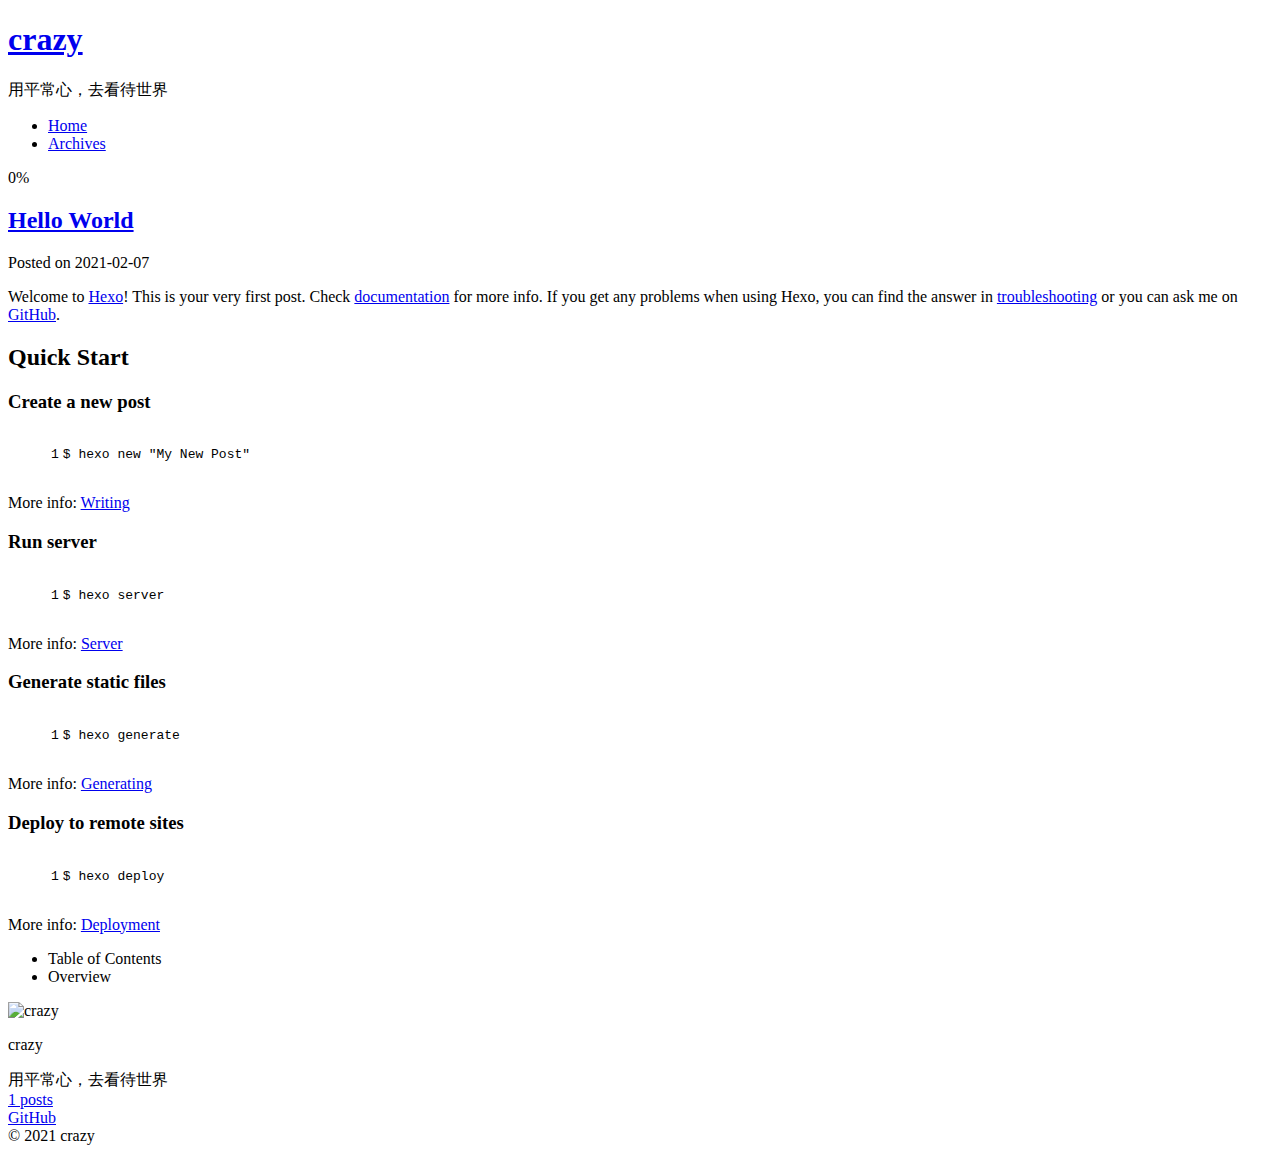
==== commit 5f7b7ea1: "init" ====
--- a/index.html
+++ b/index.html
@@ -5,32 +5,32 @@
 <meta name="viewport" content="width=device-width, initial-scale=1, maximum-scale=2">
 <meta name="theme-color" content="#222">
 <meta name="generator" content="Hexo 5.3.0">
-  <link rel="apple-touch-icon" sizes="180x180" href="/images/apple-touch-icon-next.jpg">
-  <link rel="icon" type="image/png" sizes="32x32" href="/images/favicon-16x16-next.jpg">
-  <link rel="icon" type="image/png" sizes="16x16" href="/images/favicon-16x16-next.jpg">
-  <link rel="mask-icon" href="/images/logo.svg" color="#222">
-
-<link rel="stylesheet" href="/css/main.css">
-
-
-<link rel="stylesheet" href="/lib/font-awesome/css/all.min.css">
+  <link rel="apple-touch-icon" sizes="180x180" href="/blog/images/apple-touch-icon-next.jpg">
+  <link rel="icon" type="image/png" sizes="32x32" href="/blog/images/favicon-16x16-next.jpg">
+  <link rel="icon" type="image/png" sizes="16x16" href="/blog/images/favicon-16x16-next.jpg">
+  <link rel="mask-icon" href="/blog/images/logo.svg" color="#222">
+
+<link rel="stylesheet" href="/blog/css/main.css">
+
+
+<link rel="stylesheet" href="/blog/lib/font-awesome/css/all.min.css">
 
 <script id="hexo-configurations">
     var NexT = window.NexT || {};
-    var CONFIG = {"hostname":"xiaokuang95.github.io","root":"/","scheme":"Pisces","version":"7.8.0","exturl":false,"sidebar":{"position":"left","display":"post","padding":18,"offset":12,"onmobile":false},"copycode":{"enable":false,"show_result":false,"style":null},"back2top":{"enable":true,"sidebar":false,"scrollpercent":false},"bookmark":{"enable":false,"color":"#222","save":"auto"},"fancybox":false,"mediumzoom":false,"lazyload":false,"pangu":false,"comments":{"style":"tabs","active":null,"storage":true,"lazyload":false,"nav":null},"algolia":{"hits":{"per_page":10},"labels":{"input_placeholder":"Search for Posts","hits_empty":"We didn't find any results for the search: ${query}","hits_stats":"${hits} results found in ${time} ms"}},"localsearch":{"enable":false,"trigger":"auto","top_n_per_article":1,"unescape":false,"preload":false},"motion":{"enable":true,"async":false,"transition":{"post_block":"fadeIn","post_header":"slideDownIn","post_body":"slideDownIn","coll_header":"slideLeftIn","sidebar":"slideUpIn"}}};
+    var CONFIG = {"hostname":"xiaokuang95.github.io","root":"/blog/","scheme":"Pisces","version":"7.8.0","exturl":false,"sidebar":{"position":"left","display":"post","padding":18,"offset":12,"onmobile":false},"copycode":{"enable":false,"show_result":false,"style":null},"back2top":{"enable":true,"sidebar":false,"scrollpercent":false},"bookmark":{"enable":false,"color":"#222","save":"auto"},"fancybox":false,"mediumzoom":false,"lazyload":false,"pangu":false,"comments":{"style":"tabs","active":null,"storage":true,"lazyload":false,"nav":null},"algolia":{"hits":{"per_page":10},"labels":{"input_placeholder":"Search for Posts","hits_empty":"We didn't find any results for the search: ${query}","hits_stats":"${hits} results found in ${time} ms"}},"localsearch":{"enable":false,"trigger":"auto","top_n_per_article":1,"unescape":false,"preload":false},"motion":{"enable":true,"async":false,"transition":{"post_block":"fadeIn","post_header":"slideDownIn","post_body":"slideDownIn","coll_header":"slideLeftIn","sidebar":"slideUpIn"}}};
   </script>
 
   <meta name="description" content="用平常心，去看待世界">
 <meta property="og:type" content="website">
 <meta property="og:title" content="crazy">
-<meta property="og:url" content="https://xiaokuang95.github.io/blog/index.html">
+<meta property="og:url" content="https://xiaokuang95.github.io/index.html">
 <meta property="og:site_name" content="crazy">
 <meta property="og:description" content="用平常心，去看待世界">
 <meta property="og:locale" content="en_US">
 <meta property="article:author" content="crazy">
 <meta name="twitter:card" content="summary">
 
-<link rel="canonical" href="https://xiaokuang95.github.io/blog/">
+<link rel="canonical" href="https://xiaokuang95.github.io/">
 
 
 <script id="page-configurations">
@@ -92,7 +92,7 @@
 
   <div class="site-meta">
 
-    <a href="/" class="brand" rel="start">
+    <a href="/blog/" class="brand" rel="start">
       <span class="logo-line-before"><i></i></span>
       <h1 class="site-title">crazy</h1>
       <span class="logo-line-after"><i></i></span>
@@ -113,12 +113,12 @@
   <ul id="menu" class="main-menu menu">
         <li class="menu-item menu-item-home">
 
-    <a href="/" rel="section"><i class="fa fa-home fa-fw"></i>Home</a>
+    <a href="/blog/" rel="section"><i class="fa fa-home fa-fw"></i>Home</a>
 
   </li>
         <li class="menu-item menu-item-archives">
 
-    <a href="/archives/" rel="section"><i class="fa fa-archive fa-fw"></i>Archives</a>
+    <a href="/blog/archives/" rel="section"><i class="fa fa-archive fa-fw"></i>Archives</a>
 
   </li>
   </ul>
@@ -148,10 +148,10 @@
   
   
   <article itemscope itemtype="http://schema.org/Article" class="post-block" lang="en">
-    <link itemprop="mainEntityOfPage" href="https://xiaokuang95.github.io/blog/2021/02/07/hello-world/">
+    <link itemprop="mainEntityOfPage" href="https://xiaokuang95.github.io/2021/02/07/hello-world/">
 
     <span hidden itemprop="author" itemscope itemtype="http://schema.org/Person">
-      <meta itemprop="image" content="/images/avatar.jpg">
+      <meta itemprop="image" content="/blog/images/avatar.jpg">
       <meta itemprop="name" content="crazy">
       <meta itemprop="description" content="用平常心，去看待世界">
     </span>
@@ -162,7 +162,7 @@
       <header class="post-header">
         <h2 class="post-title" itemprop="name headline">
           
-            <a href="/2021/02/07/hello-world/" class="post-title-link" itemprop="url">Hello World</a>
+            <a href="/blog/2021/02/07/hello-world/" class="post-title-link" itemprop="url">Hello World</a>
         </h2>
 
         <div class="post-meta">
@@ -269,14 +269,14 @@
       <div class="site-overview-wrap sidebar-panel">
         <div class="site-author motion-element" itemprop="author" itemscope itemtype="http://schema.org/Person">
     <img class="site-author-image" itemprop="image" alt="crazy"
-      src="/images/avatar.jpg">
+      src="/blog/images/avatar.jpg">
   <p class="site-author-name" itemprop="name">crazy</p>
   <div class="site-description" itemprop="description">用平常心，去看待世界</div>
 </div>
 <div class="site-state-wrap motion-element">
   <nav class="site-state">
       <div class="site-state-item site-state-posts">
-          <a href="/archives/">
+          <a href="/blog/archives/">
         
           <span class="site-state-item-count">1</span>
           <span class="site-state-item-name">posts</span>
@@ -332,19 +332,19 @@
   </div>
 
   
-  <script src="/lib/anime.min.js"></script>
-  <script src="/lib/velocity/velocity.min.js"></script>
-  <script src="/lib/velocity/velocity.ui.min.js"></script>
-
-<script src="/js/utils.js"></script>
-
-<script src="/js/motion.js"></script>
-
-
-<script src="/js/schemes/pisces.js"></script>
-
-
-<script src="/js/next-boot.js"></script>
+  <script src="/blog/lib/anime.min.js"></script>
+  <script src="/blog/lib/velocity/velocity.min.js"></script>
+  <script src="/blog/lib/velocity/velocity.ui.min.js"></script>
+
+<script src="/blog/js/utils.js"></script>
+
+<script src="/blog/js/motion.js"></script>
+
+
+<script src="/blog/js/schemes/pisces.js"></script>
+
+
+<script src="/blog/js/next-boot.js"></script>
 
 
 
